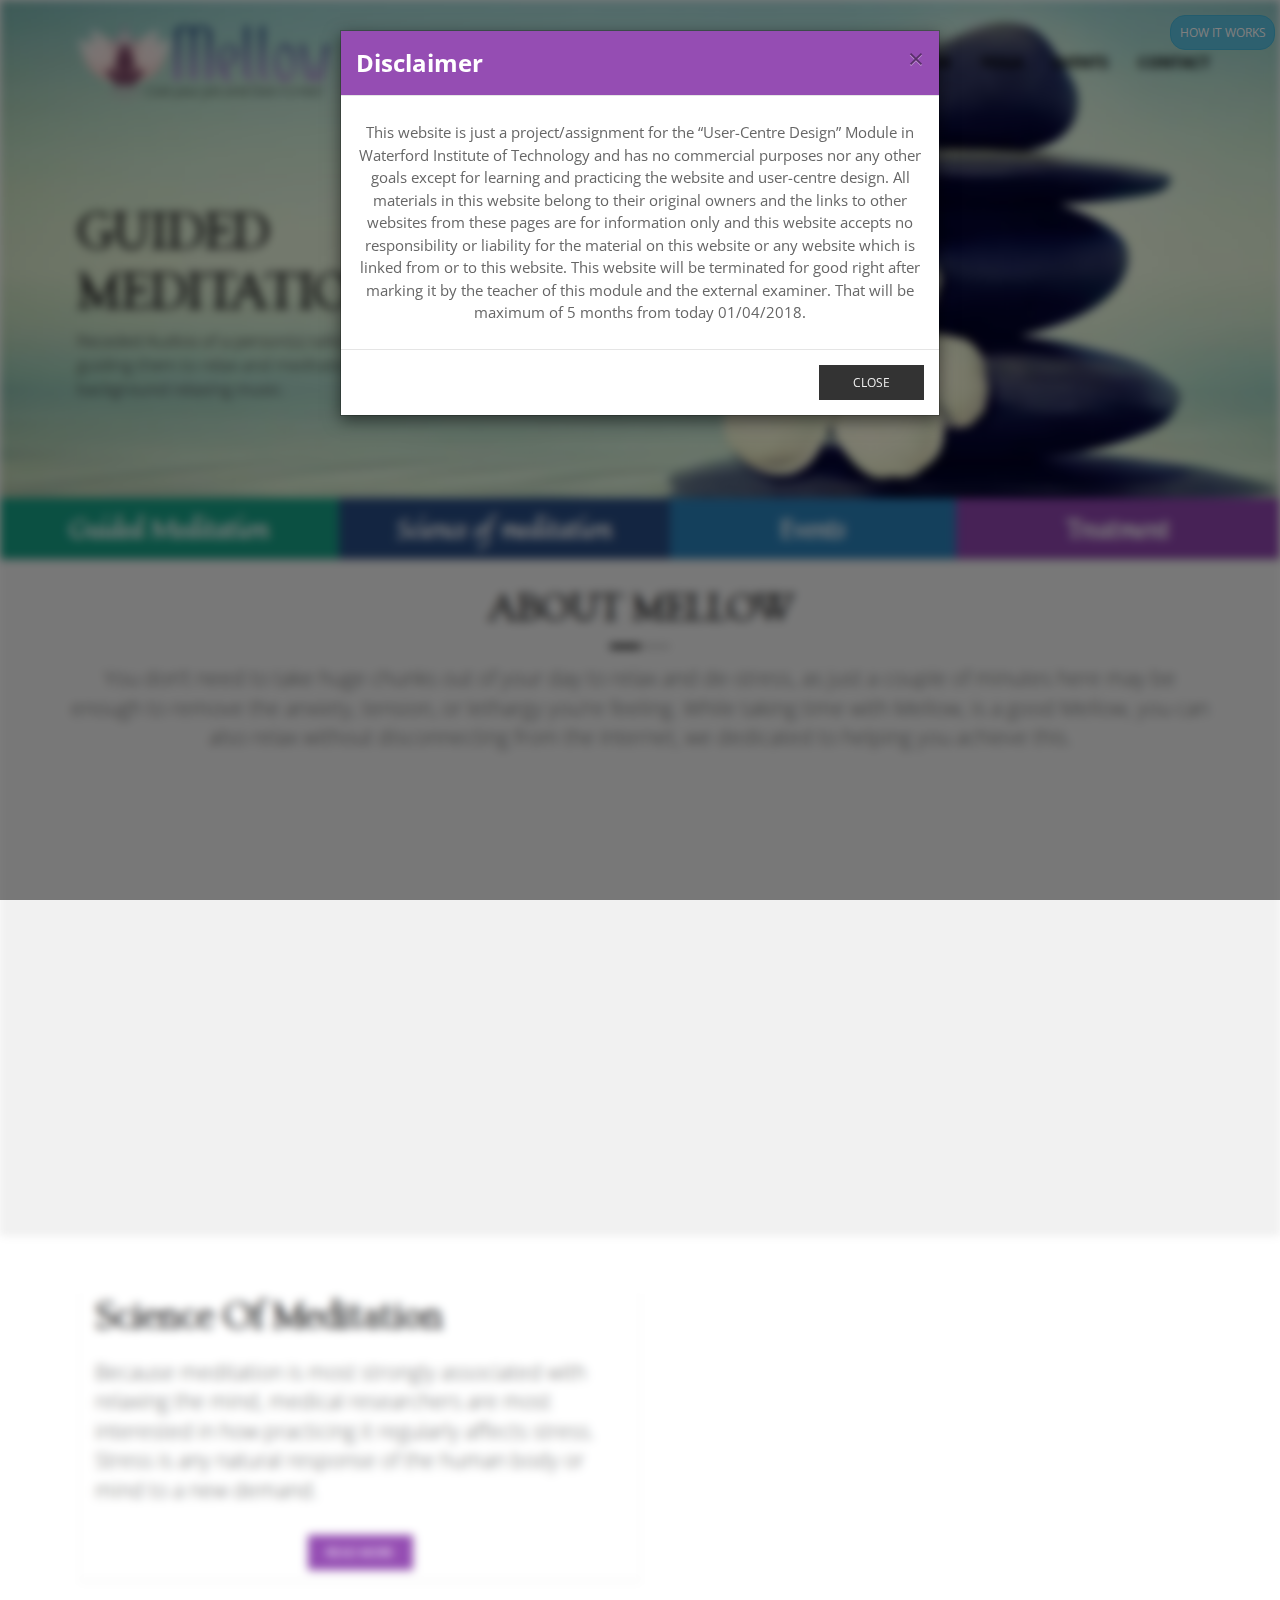
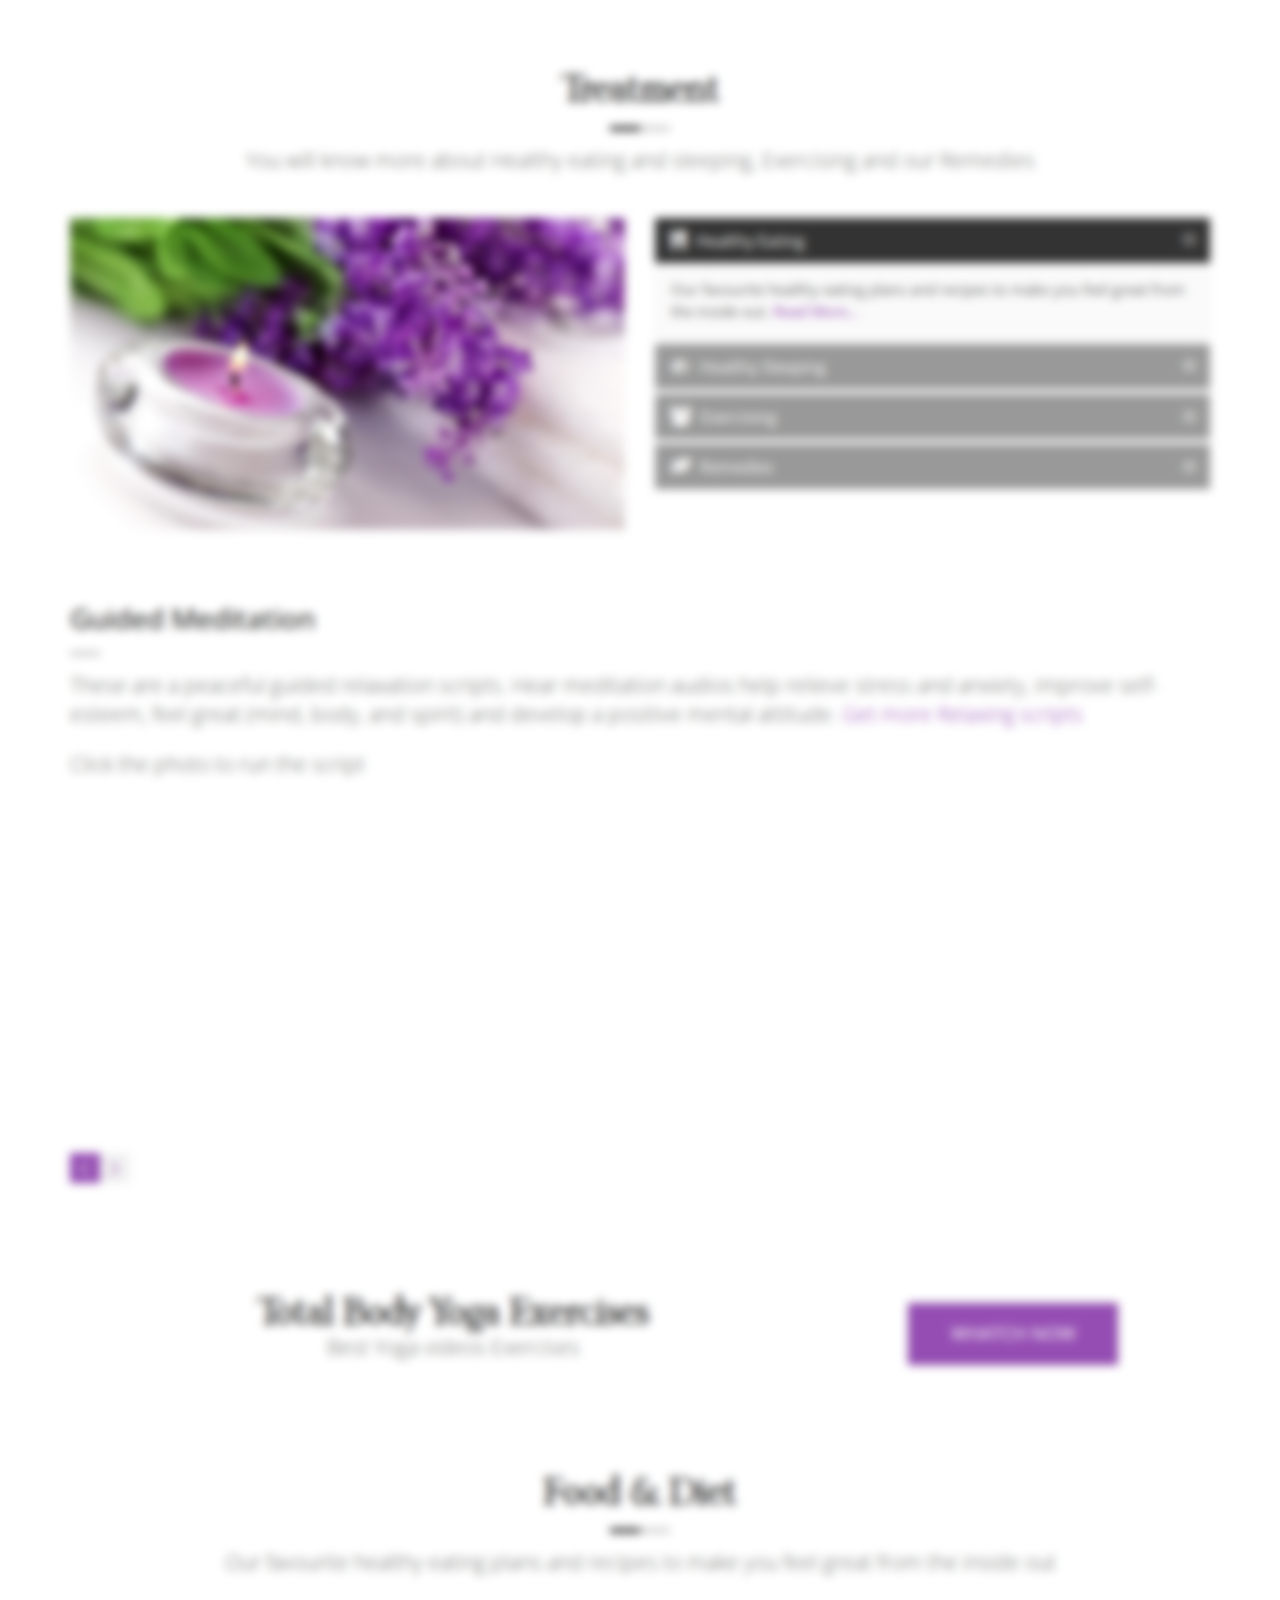
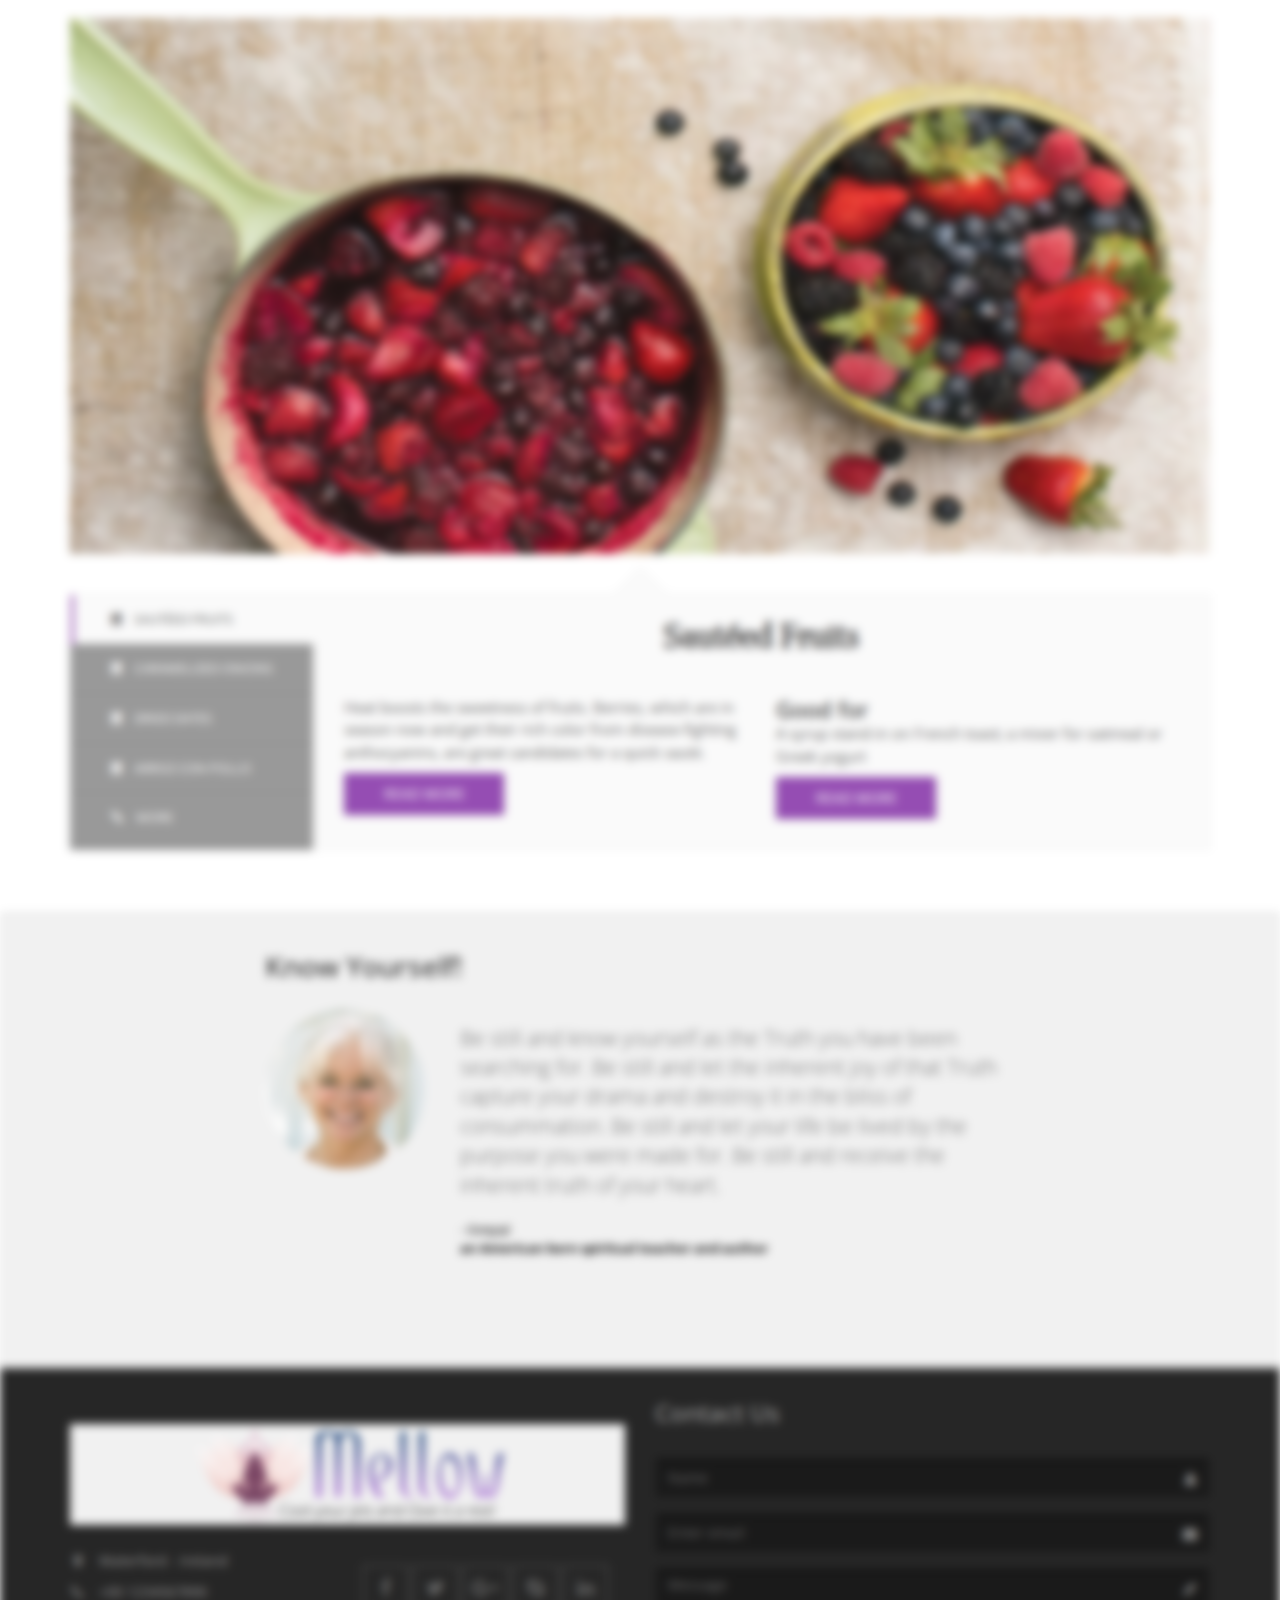
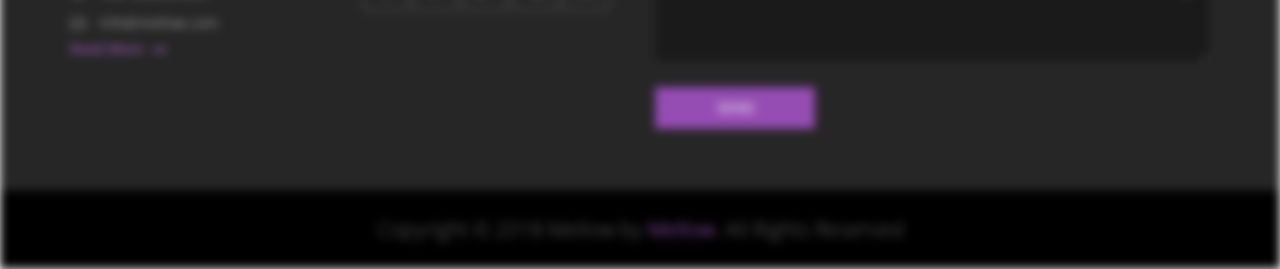
==== index.html @ e931f5f9 "uploading project for first time" ====
﻿<!DOCTYPE html>
<!--[if IE 9]> <html lang="en" class="ie9"> <![endif]-->
<!--[if !IE]><!-->
<html lang="en">
<!--<![endif]-->
<head>
    <meta charset="utf-8">
    <title>Mellow</title>
    <meta name="description" content="Mellow Meditation">


    <!-- Mobile Meta -->
    <meta name="viewport" content="width=device-width, initial-scale=1.0">

    <!-- Favicon -->
    <link rel="icon" type="image/png" sizes="56x56" href="images/fav-icon/icon.png">

    <!-- Web Fonts -->
    <link href='http://fonts.googleapis.com/css?family=Open+Sans:400italic,700italic,400,700,300&amp;subset=latin,latin-ext' rel='stylesheet' type='text/css'>
    <link href='http://fonts.googleapis.com/css?family=PT+Serif' rel='stylesheet' type='text/css'>

    <!-- Bootstrap core CSS -->
    <link href="bootstrap/css/bootstrap.css" rel="stylesheet">

    <!-- Font Awesome CSS -->
    <link href="fonts/font-awesome/css/font-awesome.css" rel="stylesheet">

    <!-- Fontello CSS -->
    <link href="fonts/fontello/css/fontello.css" rel="stylesheet">

    <!-- Plugins -->
    <link href="plugins/rs-plugin/css/settings.css" media="screen" rel="stylesheet">
    <link href="plugins/rs-plugin/css/extralayers.css" media="screen" rel="stylesheet">
    <link href="plugins/magnific-popup/magnific-popup.css" rel="stylesheet">
    <link href="css/animations.css" rel="stylesheet">
    <link href="plugins/owl-carousel/owl.carousel.css" rel="stylesheet">

    <!-- Mellow core CSS file -->
    <link href="css/style.css" rel="stylesheet">

    <!-- Color Scheme -->
    <link href="css/skins/purple.css" rel="stylesheet">

    <!-- Custom css -->
    <link href="css/custom.css" rel="stylesheet">



</head>

	<!-- body classes: 
			"boxed": boxed layout mode e.g. <body class="boxed">
			"pattern-1 ... pattern-9": background patterns for boxed layout mode e.g. <body class="boxed pattern-1"> 
	-->
<body class="front">
    <!-- scrollToTop -->
    <!-- ================ -->
    <div class="scrollToTop"><i class="icon-up-open-big"></i></div>


    <!-- How It Works -->
    <!-- ================ -->
    <button class="howwork btn radius btn-info btn-sm" data-toggle="modal" data-target="#HowItWorks">How It Works </button>
    <!-- Modal -->

    <div class="modal fade" id="HowItWorks" tabindex="-1" role="dialog" aria-labelledby="myModalLabel" aria-hidden="true">
        <div class="modal-dialog">
            <div class="modal-content">
                <div class="modal-header">
                    <button type="button" class="close" data-dismiss="modal"><span aria-hidden="true">&times;</span><span class="sr-only">Close</span></button>
                    <h4 class="modal-title" id="myModalLabel">How It Works</h4>
                </div>
                <div class="modal-body text-center">
                    <div class="row">

                        <div class="embed-responsive embed-responsive-16by9">
                            <video class="embed-responsive-item" controls id="howworkvideo">
                                <source src="videos//Spider_Robot.mp4" type="video/mp4">
                                Your browser does not support HTML5 video.
                            </video>
                        </div>
                    </div>

                </div>
                <div class="modal-footer">
                    <button type="button" class="btn btn-sm btn-dark" data-dismiss="modal">Close</button>
                </div>
            </div>
        </div>
    </div>

    <!-- Disclaimer -->
    <!-- ================ -->
    <div class="modal fade" id="Disclaimer" tabindex="-1" role="dialog" aria-labelledby="myModalLabel" aria-hidden="true">
        <div class="modal-dialog">
            <div class="modal-content">
                <div class="modal-header">
                    <button type="button" class="close" data-dismiss="modal"><span aria-hidden="true">&times;</span><span class="sr-only">Close</span></button>
                    <h4 class="modal-title" id="myModalLabel">Disclaimer</h4>
                </div>
                <div class="modal-body text-center">
                    <div class="row">
			<div style="margin: 10px;">This website is just a project/assignment for the “User-Centre Design” Module in Waterford Institute of Technology and has no commercial purposes nor any other goals except for learning and practicing the website and user-centre design. All materials in this website belong to their original owners and the links to other websites from these pages are for information only and this website accepts no responsibility or liability for the material on this website or any website which is linked from or to this website.
This website will be terminated for good right after marking it by the teacher of this module and the external examiner. That will be maximum of 5 months from today 01/04/2018.
                    </div>
</div>

                </div>
                <div class="modal-footer">
                    <button type="button" class="btn btn-sm btn-dark" data-dismiss="modal">Close</button>
                </div>
            </div>
        </div>
    </div>
    <!-- page wrapper start -->
    <!-- ================ -->
    <div class="page-wrapper">

        <!-- header-top start -->
        <!-- ================ -->
        <div class="wrapper">
            <div id="myCarousel" class="carousel slide" data-ride="carousel">
                <!-- Wrapper for slides -->
                <div class="carousel-inner">
                    <div class="item active">
                        <img src="images/slide1.jpg">
                        <div class="carousel-caption">
                            <h3 class="mellowTitle">
                                Guided Meditation
                            </h3>
                            <p class="lead">Receded Audios of a person(s) talking to the user guiding them to relax and meditate with simple background relaxing music.  </p>
                        </div>
                    </div>
                    <!-- End Item -->
                    <div class="item">
                        <img src="images/slide2.jpg">
                        <div class="carousel-caption">
                            <h3 class="mellowTitle">
                                Relaxing Sounds
                            </h3>
                            <p class="lead">Let yourself be guided on a peaceful walk through a beautiful sounds.....  </p>
                        </div>
                    </div>
                    <!-- End Item -->
                    <div class="item">
                        <img src="images/slide3.jpg">
                        <div class="carousel-caption">
                            <h3 class="mellowTitle">
                                Treatment
                            </h3>
                            <p class="lead">
                                This meditation by Jamie Zimmerman, M.D., will help you learn to handle food cravings with awareness and intention.
                                You’ll use the acronym STOP to help you through moments of fear and weakness.
                            </p>
                        </div>
                    </div>
                    <!-- End Item -->
                    <div class="item">
                        <img src="images/slide4.jpg">
                        <div class="carousel-caption">
                            <h3 class="mellowTitle">
                                Stories
                            </h3>
                            <p class="lead">
                                It’s a natural sleep aid, in the form of bedtime stories for grown-ups called Sleep Stories.
                                These sleep-inducing tales mix soothing words, music, and sound-effects to help you wind down and drift off to dreamland.
                            </p>
                        </div>
                    </div>
                    <!-- End Item -->
                    <div class="item">
                        <img src="images/slide5.jpg">
                        <div class="carousel-caption">
                            <h3 class="mellowTitle">
                                Science of meditation
                            </h3>
                            <p class="lead">
                                Meditation is hard to define in terms of modern-day medicine because of its many different spiritual,
                                social, and cultural contexts. Its roots also go far back:
                                historical documents trace meditation to Hindu traditions in India as early as 1500 BCE
                            </p>
                        </div>
                    </div>
                    <!-- End Item -->
                    <div class="item">
                        <img src="images/slide6.jpg">
                        <div class="carousel-caption">
                            <h3 class="mellowTitle">
                                What Is Yoga?
                            </h3>
                            <p class="lead">
                                The word yoga, from the Sanskrit word yuj means to yoke or bind and is often interpreted as "union" or a method of discipline.
                                A male who practices yoga is called a yogi, a female practitioner, a yogini.
                            </p>
                        </div>
                    </div>
                    <!-- End Item -->
                    <div class="item">
                        <img src="images/slide7.jpg">
                        <div class="carousel-caption">
                            <h3 class="mellowTitle">
                                Events
                            </h3>
                            <p class="lead">
                                Click here to know more about our Events Timeline.
                            </p>
                        </div>
                    </div>
                    <!-- End Item -->
                    <div class="item">
                        <img src="images/slide8.jpg">
                        <div class="carousel-caption">
                            <h3 class="mellowTitle">
                                Contact US
                            </h3>
                            <p class="lead">
                                Click here to know more about our Contacts details.
                            </p>
                        </div>
                    </div>
                    <!-- End Item -->

                </div>
                <!-- End Carousel Inner -->
                <ul id="mellowsubnav" class="nav nav-pills nav-justified">
                    <li class="one "><a href="guided_meditation.html">Guided Meditation</a></li>
                    <li class="two"><a href="science_of_meditation.html">Science of meditation</a></li>
                    <li class="three"><a href="events.html">Events</a></li>
                    <li class="four"><a href="healthy_eating.html">Treatment</a></li>
                </ul>
            </div>
            <!-- End Carousel -->
        </div>


        <!--
        =============================================
            mellow Header
        ==============================================
        -->
        <header class="meditation-header ">
            <div class="container">
                <div class="row">
                    <div class="col-lg-3 col-md-3 col-sm-3">
                        <a href="index.html" class="logo float-left tran4s"><img src="images/logo.png" alt="Logo"></a>
                    </div>
                    <div class="col-lg-9 col-md-9 col-sm-9">
                        <nav class="navbar float-right meditation-menu one-page-menu">
                            <div class="navbar-header">
                                <button type="button" class="navbar-toggle collapsed" data-toggle="collapse" data-target="#navbar-collapse-1" aria-expanded="false">
                                    <span class="sr-only">Toggle navigation</span>
                                    Menu
                                    <i class="fa fa-bars" aria-hidden="true"></i>
                                </button>
                            </div>

                            <div class="collapse navbar-collapse" id="navbar-collapse-1">
                                <ul id="mellonavbar" class="nav navbar-nav">
                                    <li class="active"><a href="index.html">HOME</a></li>
                                    <li><a href="relaxing_sounds.html">Relaxing Sounds</a></li>
                                    <li>
                                        <a href="javascript:void(0);">Treatment </a>

                                        <ul class="sub-menu">
                                            <li><a href="healthy_eating.html" class="tran3s">Healthy eating</a></li>
                                            <li><a href="healthy_sleeping.html" class="tran3s">Healthy sleeping</a></li>
                                            <li><a href="exercising.html" class="tran3s">Exercising</a></li>
                                            <li><a href="remedies.html" class="tran3s"> Remedies</a></li>
                                        </ul>
                                    </li>
                                    <li><a href="stories.html">Stories</a></li>
                                    <li>
                                        <a href="javascript:void(0);">Meditation</a>
                                        <ul class="sub-menu">
                                            <li><a href="guided_meditation.html" class="tran3s">Guided Meditation </a></li>
                                            <li><a href="science_of_meditation.html" class="tran3s">Science of meditation</a></li>
                                        </ul>
                                    </li>
                                    <li><a href="yoga.html">Yoga</a></li>
                                    <li><a href="events.html">Events</a></li>
                                    <li><a href="contact_us.html">CONTACT</a></li>
                                </ul>
                            </div>
                        </nav>
                    </div>
                </div>
            </div>
        </header>
        <!-- /.Meditation-header -->
        <!-- header-top end -->
        <!-- header start (remove fixed class from header in order to disable fixed navigation mode) -->
        <!-- ================ -->
        <!-- page-top start-->
        <!-- ================ -->
        <!-- main-container start -->
        <!-- ================ -->
        <!-- main start -->
        <!-- ================ -->

        <div class="gray-bg section">
            <div class="container">
                <div class="row">
                    <div class="col-md-12">
                        <h1 class="text-center title">ABOUT MELLOW</h1>
                        <div class="separator"></div>
                        <p class="text-center lead">You don’t need to take huge chunks out of your day to relax and de-stress, as just a couple of minutes here may be enough to remove the anxiety, tension, or lethargy you’re feeling. While taking time with Mellow, is a good Mellow, you can also relax without disconnecting from the Internet, we dedicated to helping you achieve this.</p>

                    </div>
                </div>
                <div class="row grid-space-20">
                    <div class="col-md-3">
                        <div class="box-style-1 white-bg object-non-visible" data-animation-effect="fadeInLeft" data-effect-delay="300">
                            <div class="overlay-container">
                                <img src="images/med.png" class="img-responsive center-block" alt="">
                            </div>
                            <h3><a href="guided_meditation.html">Meditation</a></h3>
                            <p>Receded Audios of a person(s) talking to the user guiding them to relax and meditate with simple background relaxing music.</p>
                            <a href="guided_meditation.html" class="btn btn-default">Read More</a>
                        </div>
                    </div>
                    <div class="col-md-3">
                        <div class="box-style-1 white-bg object-non-visible" data-animation-effect="fadeInLeft" data-effect-delay="200">
                            <div class="overlay-container">
                                <img src="images/yoga.png" class="img-responsive center-block" alt="">
                            </div>
                            <h3><a href="yoga.html">Yoga</a></h3>
                            <p>The word yoga, from the Sanskrit word yuj means to yoke or bind and is often interpreted as "union" or a method of discipline.</p>
                            <a href="yoga.html" class="btn btn-default">Read More</a>
                        </div>
                    </div>
                    <div class="col-md-3">
                        <div class="box-style-1 white-bg object-non-visible" data-animation-effect="fadeInLeft" data-effect-delay="100">
                            <div class="overlay-container">
                                <img src="images/treat.png" class="img-responsive center-block" alt="">
                            </div>
                            <h3><a href="healthy_eating.html">Treatment</a></h3>
                            <p>This meditation by Jamie Zimmerman, M.D., will help you learn to handle food cravings with awareness and intention. You’ll use .....</p>
                            <a href="healthy_eating.html" class="btn btn-default">Read More</a>
                        </div>
                    </div>
                    <div class="col-md-3">
                        <div class="box-style-1 white-bg object-non-visible" data-animation-effect="fadeInLeft" data-effect-delay="100">
                            <div class="overlay-container">
                                <img src="images/hiw.png" class="img-responsive center-block" alt="">
                            </div>
                            <h3><a href="stories.html">Stories</a></h3>
                            <p>It’s a natural sleep aid.These sleep-inducing tales mix soothing words, music, and sound-effects to help you wind down and drift off to dreamland.</p>
                            <a href="stories.html" class="btn btn-default">Read More</a>
                        </div>
                    </div>
                </div>
            </div>
        </div>
        <!-- main end -->
        <!-- main-container end -->
        <!-- section start -->
        <!-- ================ -->
        <div class="section parallax  parallax-bg-3">
            <div class="container">
                <div class="call-to-action">

                    <div class="row">

                        <div class="col-md-6 white-bg">
                            <h1 class="page-title text-left">Science Of Meditation</h1>
                            <p class="space-top text-left lead">Because meditation is most strongly associated with relaxing the mind, medical researchers are most interested in how practicing it regularly affects stress. Stress is any natural response of the human body or mind to a new demand.</p>
                            <a href="science_of_meditation.html" class="btn btn-default btn-sm">Read More</a>
                        </div>
                        <div class="col-md-6 text-left">

                        </div>
                    </div>

                </div>
            </div>
        </div>
        <!-- section end -->
        <!-- section start -->
        <!-- ================ -->
        <div class="section clearfix">
            <div class="container">
                <div class="row">
                    <div class="col-md-12">
                        <h1 class="text-center">Treatment</h1>
                        <div class="separator"></div>
                        <p class="lead text-center">You will know more about Healthy eating and sleeping, Exercising and our Remedies</p>
                        <br>
                        <div class="row">
                            <div class="col-md-6">
                                <img src="images/candle2.jpg" alt="" class="img-responsive center-block">
                            </div>
                            <div class="col-md-6">
                                <div class="panel-group panel-dark" id="accordion">
                                    <div class="panel panel-default">
                                        <div class="panel-heading">
                                            <h4 class="panel-title">
                                                <a data-toggle="collapse" data-parent="#accordion" href="#collapseOne">
                                                    <i class="fa fa-cutlery"></i>Healthy Eating
                                                </a>
                                            </h4>
                                        </div>
                                        <div id="collapseOne" class="panel-collapse collapse in">
                                            <div class="panel-body">
                                                Our favourite healthy eating plans and recipes to make you feel great from the inside out.
                                                <a href="healthy_eating.html">Read More...</a>
                                            </div>
                                        </div>
                                    </div>
                                    <div class="panel panel-default">
                                        <div class="panel-heading">
                                            <h4 class="panel-title">
                                                <a data-toggle="collapse" data-parent="#accordion" href="#collapseTwo" class="collapsed">
                                                    <i class="fa fa-eye-slash"></i>Healthy Sleeping
                                                </a>
                                            </h4>
                                        </div>
                                        <div id="collapseTwo" class="panel-collapse collapse">
                                            <div class="panel-body">
                                                The Benefits of Meditation for Sleep – How To Get Your Best Zzz’s. <a href="healthy_sleeping.html">Read More...</a>
                                            </div>
                                        </div>
                                    </div>
                                    <div class="panel panel-default">
                                        <div class="panel-heading">
                                            <h4 class="panel-title">
                                                <a data-toggle="collapse" data-parent="#accordion" href="#collapseThree" class="collapsed">
                                                    <i class="fa fa-group"></i>Exercising
                                                </a>
                                            </h4>
                                        </div>
                                        <div id="collapseThree" class="panel-collapse collapse">
                                            <div class="panel-body">
                                                Exercises with easy steps you really need.<a href="exercising.html">Read More...</a>
                                            </div>
                                        </div>
                                    </div>
                                    <div class="panel panel-default">
                                        <div class="panel-heading">
                                            <h4 class="panel-title">
                                                <a data-toggle="collapse" data-parent="#accordion" href="#collapseFour" class="collapsed">
                                                    <i class="fa fa-leaf"></i>Remedies
                                                </a>
                                            </h4>
                                        </div>
                                        <div id="collapseFour" class="panel-collapse collapse">
                                            <div class="panel-body">
                                                Best ways to get treat like Yoga and simple Exercises<a href="remedies.html"> Read More...</a>
                                            </div>
                                        </div>
                                    </div>
                                </div>
                            </div>
                        </div>
                        <br>
                    </div>
                </div>
            </div>
        </div>
        <!-- section end -->
        <!-- section start -->
        <!-- ================ -->
        <div class="section clearfix">

            <div class="container">
                <div class="row">
                    <div class="col-md-12">


                        <h2>Guided Meditation</h2>
                        <div class="separator-2"></div>

                        <p class="lead">These are a peaceful guided relaxation scripts. Hear meditation audios help relieve stress and anxiety, improve self-esteem, feel great (mind, body, and spirit) and develop a positive mental attitude. <a href="guided_meditation.html">Get more Relaxing scripts</a></p>
                        <p class="lead">Click the photo to run the script</p>
                        <div class="owl-carousel carousel">
                            <div class="image-box object-non-visible" data-animation-effect="fadeInLeft" data-effect-delay="300">
                                <div class="overlay-container">
                                    <img src="images/flower6.jpg" alt="">
                                    <div class="overlay">
                                        <div class="overlay-links">
                                            <a href="guided_meditation.html"><i class="fa fa-link"></i></a>
                                            <a href="images/flower6.jpg" class="popup-img-main" song="anchoring.mp3"><i class="fa fa-play-circle-o"></i></a>
                                        </div>
                                    </div>
                                </div>
                                <div class="image-box-body">
                                    <h3 class="title"><a href="guided_meditation.html">Anchoring</a></h3>
                                    <p>Anchoring is a hypnotic technique that helps you connect to times in your past when you felt truly calm and confident.</p>
                                    <a href="guided_meditation.html" class="link"><span>Read More</span></a>
                                </div>
                            </div>
                            <div class="image-box object-non-visible" data-animation-effect="fadeInLeft" data-effect-delay="200">
                                <div class="overlay-container">
                                    <img src="images/flower2.jpg" alt="">
                                    <div class="overlay">
                                        <div class="overlay-links">
                                            <a href="guided_meditation.html"><i class="fa fa-link"></i></a>
                                            <a href="images/flower2.jpg" class="popup-img-main" song="the_forest.mp3"><i class="fa fa-play-circle-o"></i></a>
                                        </div>
                                    </div>
                                </div>
                                <div class="image-box-body">
                                    <h3 class="title"><a href="guided_meditation.html">The Forest</a></h3>
                                    <p>This Five-Finger exercise was developed by Dr. David Cheek as a way to achieve deep relaxation and peace</p>
                                    <a href="guided_meditation.html" class="link"><span>Read More</span></a>
                                </div>
                            </div>
                            <div class="image-box object-non-visible" data-animation-effect="fadeInLeft" data-effect-delay="100">
                                <div class="overlay-container">
                                    <img src="images/candle4.jpg" alt="">
                                    <div class="overlay">
                                        <div class="overlay-links">
                                            <a href="guided_meditation.html"><i class="fa fa-link"></i></a>
                                            <a href="images/candle4.jpg" class="popup-img-main" song="nourish_from_past.mp3"><i class="fa fa-play-circle-o"></i></a>
                                        </div>
                                    </div>
                                </div>
                                <div class="image-box-body">
                                    <h3 class="title"><a href="guided_meditation.html">Nourishment from the Past</a></h3>
                                    <p>This Five-Finger exercise was developed by Dr. David Cheek</p>
                                    <a href="guided_meditation.html" class="link"><span>Read More</span></a>
                                </div>
                            </div>
                            <div class="image-box object-non-visible" data-animation-effect="fadeInLeft" data-effect-delay="0">
                                <div class="overlay-container">
                                    <img src="images/star3.jpg" alt="">
                                    <div class="overlay">
                                        <div class="overlay-links">
                                            <a href="guided_meditation.html"><i class="fa fa-link"></i></a>
                                            <a href="images/star3.jpg" class="popup-img-main" song="special_place.mp3"><i class="fa fa-play-circle-o"></i></a>
                                        </div>
                                    </div>
                                </div>
                                <div class="image-box-body">
                                    <h3 class="title"><a href="guided_meditation.html">Special Place</a></h3>
                                    <p>This exercise guides you to create a safe and peaceful place in your imagination, </p>
                                    <a href="guided_meditation.html" class="link"><span>Read More</span></a>
                                </div>
                            </div>
                            <div class="image-box">
                                <div class="overlay-container">
                                    <img src="images/animals6.jpg" alt="">
                                    <div class="overlay">
                                        <div class="overlay-links">
                                            <a href="guided_meditation.html"><i class="fa fa-link"></i></a>
                                            <a href="images/animals6.jpg" class="popup-img-main" song="grounding.mp3"><i class="fa fa-play-circle-o"></i></a>
                                        </div>
                                    </div>
                                </div>
                                <div class="image-box-body">
                                    <h3 class="title"><a href="guided_meditation.html">Grounding</a></h3>
                                    <p>This exercise guides you to create your personal shield, a shied that protects, nurtures and calms you</p>
                                    <a href="guided_meditation.html" class="link"><span>Read More</span></a>
                                </div>
                            </div>
                        </div>
                    </div>
                </div>
            </div>

        </div>
        <!-- section end -->
        <!-- section start -->
        <!-- ================ -->
        <div class="section parallax  parallax-bg-4">
            <div class="container">
                <div class="call-to-action">
                    <div class="row">
                        <div class="col-md-8">
                            <h1 class="title text-center">Total Body Yoga Exercises </h1>
                            <p class="text-center lead">Best Yoga videos Exercises </p>
                        </div>
                        <div class="col-md-4">
                            <div class="text-center">
                                <a href="yoga.html" class="btn btn-default btn-lg">Whatch now</a>
                            </div>
                        </div>
                    </div>
                </div>
            </div>
        </div>
        <!-- section end -->
        <!-- section start -->
        <!-- ================ -->
        <div class="section clearfix">
            <div class="container">
                <div class="row">
                    <div class="col-md-12">

                        <h1 class="text-center">Food & Diet</h1>
                        <div class="separator"></div>
                        <p class="lead text-center">Our favourite healthy eating plans and recipes to make you feel great from the inside out</p>

                        <!-- Tabs start -->
                        <!-- ================ -->
                        <div class="vertical vertical-images hc-tabs">

                            <!-- Tabs Top -->
                            <div class="hc-tabs-top">
                                <img data-tab="#tab1" src="images/Sauteed_Fruits.jpg" alt="Mellow" data-tab-animation-effect="fadeInRightSmall">
                                <img data-tab="#tab2" src="images/Caramelized_Onions.jpg" alt="Mellow" data-tab-animation-effect="fadeInRightSmall">
                                <img data-tab="#tab3" src="images/Dried_Dates.jpg" alt="Mellow" data-tab-animation-effect="fadeInRightSmall">
                                <img data-tab="#tab4" src="images/Arroz_Con_Pollo.jpg" alt="Mellow" data-tab-animation-effect="fadeInRightSmall">
                                <div class="space"></div>
                            </div>

                            <!-- Tabs Arrow -->
                            <div class="arrow hidden-sm hidden-xs"><i class="fa fa-caret-up"></i></div>

                            <!-- Nav tabs -->
                            <ul class="nav nav-tabs" role="tablist">
                                <li class="active"><a href="#tab1" role="tab" data-toggle="tab"><i class="fa fa-cutlery pr-10"></i> Sautéed Fruits</a></li>
                                <li><a href="#tab2" role="tab" data-toggle="tab"><i class="fa fa-cutlery pr-10"></i> Caramelized Onions</a></li>
                                <li><a href="#tab3" role="tab" data-toggle="tab"><i class="fa fa-cutlery pr-10"></i> Dried Dates</a></li>
                                <li><a href="#tab4" role="tab" data-toggle="tab"><i class="fa fa-cutlery pr-10"></i> Arroz Con Pollo</a></li>
                                <li><a href="healthy_eating.html"><i class="fa fa-link pr-10"></i> More</a></li>
                            </ul>

                            <!-- Tab panes -->
                            <div class="tab-content">
                                <div class="tab-pane fade in active" id="tab1">
                                    <h1 class="text-center title">Sautéed Fruits</h1>
                                    <div class="space"></div>
                                    <div class="row">
                                        <div class="col-md-6">
                                            <p>Heat boosts the sweetness of fruits. Berries, which are in season now and get their rich color from disease-fighting anthocyanins, are great candidates for a quick sauté.</p>

                                            <a href="healthy_eating.html" class="btn btn-default">Read more</a>
                                        </div>
                                        <div class="col-md-6">
                                            <h3 class=" title">Good for</h3>
                                            <p>A syrup stand-in on French toast; a mixer for oatmeal or Greek yogurt</p>
                                            <a href="healthy_eating.html" class="btn btn-default">Read more</a>
                                        </div>
                                    </div>
                                </div>
                                <div class="tab-pane fade " id="tab2">
                                    <h1 class="text-center title">Caramelized Onions</h1>
                                    <div class="space"></div>
                                    <div class="row">
                                        <div class="col-md-6">
                                            <p>Veggies have natural sugars, too. When onions are cooked over low, slow heat, their complex sugars break down into simpler ones, yielding a slightly sweet flavor. Onions also contain the antioxidant quercetin, which may help lower your risk for certain cancers.</p>

                                            <a href="healthy_eating.html" class="btn btn-default">Read more</a>
                                        </div>
                                        <div class="col-md-6">
                                            <h3 class=" title">Good for</h3>
                                            <p>Topping for a sandwich, baked potato, or pizza; an omelet filling</p>
                                            <a href="healthy_eating.html" class="btn btn-default">Read more</a>
                                        </div>
                                    </div>
                                </div>
                                <div class="tab-pane fade" id="tab3">
                                    <h1 class="text-center title">Dried Dates</h1>
                                    <div class="space"></div>
                                    <div class="row">
                                        <div class="col-md-6">
                                            <p>Because fruit is comprised largely of water and sugar, drying concentrates its sugar content, amping up sweetness. Dried dates in particular add a high sweet factor, plus nutrition in the form of fiber—just one Medjool date delivers up to 6 percent of your recommended daily fiber intake.</p>

                                            <a href="healthy_eating.html" class="btn btn-default">Read more</a>
                                        </div>
                                        <div class="col-md-6">
                                            <h3 class=" title">Good for</h3>
                                            <p>A honey substitute in smoothies; blended with almond milk and ice for a healthy shake; a binder in fruit-and-nut bar recipes</p>
                                            <a href="healthy_eating.html" class="btn btn-default">Read more</a>
                                        </div>
                                    </div>
                                </div>
                                <div class="tab-pane fade" id="tab4">
                                    <h1 class="text-center title">Arroz Con Pollo</h1>
                                    <div class="space"></div>
                                    <div class="row">
                                        <div class="col-md-6">
                                            <p>Arroz con pollo (rice with chicken) is a staple dish in every Latin-American household. Unfortunately, it’s now commonly made with spice packets filled with MSG. Instead, Ramirez opts for fresh oregano, turmeric, and saffron to achieve the same authentic flavor. Research suggests that oregano and turmeric have powerful anti-inflammatory and anti-cancer properties, while saffron may help prevent post-exercise muscle pain or weakness.</p>
                                            <h3 class=" title">Ingredients</h3>
                                            <ul class="list-icons">
                                                <li><i class="icon-check pr-10"></i> 2 lbs organic boneless, skinless chicken breasts, cut into bite-sized pieces</li>
                                                <li><i class="icon-check pr-10"></i> 3 tbsp olive oil</li>
                                                <li><i class="icon-check pr-10"></i> 1 medium onion</li>
                                                <li><i class="icon-check pr-10"></i> 3/4 red bell pepper</li>
                                                <li><i class="icon-check pr-10"></i> 1/4 bunch cilantro, plus extra for garnish</li>
                                                <li><i class="icon-check pr-10"></i> 1 1/2 cloves garlic</li>
                                                <li><i class="icon-check pr-10"></i> <a href="healthy_eating.html">Read more</a></li>
                                            </ul>
                                        </div>
                                        <div class="col-md-6">
                                            <h3 class=" title">Preparation</h3>
                                            <p>Unwrap chicken breasts, pat dry with paper towel, and season with salt and black pepper. In a large pot over medium heat, heat oil; cook chicken in batches, flipping once, until browned and almost cooked through, 5–10 minutes. Remove chicken from pot.</p>
                                            <p>In food processor, pulse onion, bell pepper, cilantro, and garlic until finely chopped and evenly combined. Add mixture to pot you used for chicken and cook over medium heat until onions are fragrant and translucent, 10 minutes.</p>
                                            <p>Add broth, rice, lime juice, bay leaf, oregano, garlic powder, turmeric, cumin, cayenne, and saffron to pot; bring mixture to a boil. Add chicken; cover and reduce heat to medium-low. Simmer until liquid is absorbed and rice is tender, about 1 hour.</p>
                                            <a href="healthy_eating.html" class="btn btn-default">Read more</a>
                                        </div>
                                    </div>
                                </div>
                            </div>
                        </div>
                        <!-- tabs end -->

                    </div>
                </div>
            </div>
        </div>
        <!-- section end -->
        <!-- section start -->
        <!-- ================ -->
        <div class="section gray-bg clearfix">
            <div class="owl-carousel content-slider">
                <div class="testimonial">
                    <div class="container">
                        <div class="row">
                            <div class="col-md-8 col-md-offset-2">
                                <h2 class="title">Know Yourself!</h2>
                                <div class="testimonial-image">
                                    <img src="images/Gangaji.jpg" alt="Jane Doe" title="Jane Doe" class="img-circle">
                                </div>
                                <div class="testimonial-body">
                                    <p class="lead">Be still and know yourself as the Truth you have been searching for. Be still and let the inherent joy of that Truth capture your drama and destroy it in the bliss of consummation. Be still and let your life be lived by the purpose you were made for. Be still and receive the inherent truth of your heart.</p>
                                    <div class="testimonial-info-1">- Gangaji </div>
                                    <div class="testimonial-info-2">an American born spiritual teacher and author</div>
                                </div>
                            </div>
                        </div>
                    </div>
                </div>
                <div class="testimonial">
                    <div class="container">
                        <div class="row">
                            <div class="col-md-8 col-md-offset-2">
                                <h2 class="title">Don't hate the arising of thoughts!</h2>
                                <div class="testimonial-image">
                                    <img src="images/Zen_Master.jpg" alt="Jane Doe" title="Jane Doe" class="img-circle">
                                </div>
                                <div class="testimonial-body">
                                    <p class="lead">Don't hate the arising of thoughts or stop the thoughts that do arise. Simply realize that our original mind, right from the start, is beyond thought, so that no matter what, you never get involved with thoughts. Illuminate original mind, and no other understanding is necessary.</p>
                                    <div class="testimonial-info-1">- Zen Master Bankei Yotaku</div>
                                    <div class="testimonial-info-2">a Japanese Rinzai Zen master, and the abbot of the Ryōmon-ji and Nyohō-ji</div>
                                </div>
                            </div>
                        </div>
                    </div>
                </div>
                <div class="testimonial">
                    <div class="container">
                        <div class="row">
                            <div class="col-md-8 col-md-offset-2">
                                <h2 class="title">Touch your inner space!</h2>
                                <div class="testimonial-image">
                                    <img src="images/Osho.jpg" alt="Jane Doe" title="Jane Doe" class="img-circle">
                                </div>
                                <div class="testimonial-body">
                                    <p class="lead">Touch your inner space, which is nothingness, as silent and empty as the sky; it is your inner sky. Once you settle down in your inner sky, you have come home, and a great maturity arises in your actions, in your behavior. Then whatever you do has grace in it. Then whatever you do is a poetry in itself. You live poetry; your walking becomes dancing, your silence becomes music.</p>
                                    <div class="testimonial-info-1">- Osho</div>
                                    <div class="testimonial-info-2">an Indian spiritual guru, considered as a Godman and leader of the Rajneesh movement</div>
                                </div>
                            </div>
                        </div>
                    </div>
                </div>
            </div>
        </div>
        <!-- section end -->
        <!-- footer start (Add "light" class to #footer in order to enable light footer) -->
        <!-- ================ -->
        <footer id="footer">

            <!-- .footer start -->
            <!-- ================ -->
            <div class="footer">
                <div class="container">
                    <div class="row">
                        <div class="col-sm-6">
                            <div class="footer-content">
                                <div class="logo-footer gray-bg text-center"><img id="logo-footer" src="images/logo.png" alt="" class="img-responsive " style="margin: auto"></div>

                                <div class="row">
                                    <div class="col-md-6">
                                        <ul class="list-icons">
                                            <li><i class="fa fa-map-marker pr-10"></i> Waterford - Ireland</li>
                                            <li><i class="fa fa-phone pr-10"></i> +00 1234567890</li>
                                            <li><i class="fa fa-envelope-o pr-10"></i> info@mellow.com</li>
                                        </ul>
                                    </div>
                                    <div class="col-md-6">
                                        <ul class="social-links">
                                            <li class="facebook"><a target="_blank" href="http://www.facebook.com"><i class="fa fa-facebook"></i></a></li>
                                            <li class="twitter"><a target="_blank" href="http://www.twitter.com"><i class="fa fa-twitter"></i></a></li>
                                            <li class="googleplus"><a target="_blank" href="http://plus.google.com"><i class="fa fa-google-plus"></i></a></li>
                                            <li class="skype"><a target="_blank" href="http://www.skype.com"><i class="fa fa-skype"></i></a></li>
                                            <li class="linkedin"><a target="_blank" href="http://www.linkedin.com"><i class="fa fa-linkedin"></i></a></li>
                                        </ul>
                                    </div>
                                </div>
                                <a href="contact_us.html" class="link"><span>Read More</span></a>
                            </div>
                        </div>
                        <div class="col-sm-6">
                            <div class="footer-content">
                                <h2>Contact Us</h2>
                                <div class="alert alert-success hidden" id="contactSuccess2">
                                    <strong>Success!</strong> Your message has been sent to us.
                                </div>
                                <div class="alert alert-error hidden" id="contactError2">
                                    <strong>Error!</strong> There was an error sending your message.
                                </div>
                                <form role="form" id="footer-form">
                                    <div class="form-group has-feedback">
                                        <label class="sr-only" for="name2">Name</label>
                                        <input type="text" class="form-control" id="name2" placeholder="Name" name="name2">
                                        <i class="fa fa-user form-control-feedback"></i>
                                    </div>
                                    <div class="form-group has-feedback">
                                        <label class="sr-only" for="email2">Email address</label>
                                        <input type="email" class="form-control" id="email2" placeholder="Enter email" name="email2">
                                        <i class="fa fa-envelope form-control-feedback"></i>
                                    </div>
                                    <div class="form-group has-feedback">
                                        <label class="sr-only" for="message2">Message</label>
                                        <textarea class="form-control" rows="4" id="message2" placeholder="Message" name="message2"></textarea>
                                        <i class="fa fa-pencil form-control-feedback"></i>
                                    </div>
                                    <input type="submit" value="Send" class="btn btn-default">
                                </form>
                            </div>
                        </div>
                    </div>
                </div>
            </div>
            <!-- .footer end -->
            <!-- .subfooter start -->
            <!-- ================ -->
            <div class="subfooter">
                <div class="container">
                    <div class="row text-center">
                        <p class="lead">Copyright © 2018 Mellow by <a target="_blank" href="index.html">Mellow</a>. All Rights Reserved</p>


                    </div>
                </div>
            </div>
            <!-- .subfooter end -->

        </footer>
        <!-- footer end -->

    </div>
    <!-- page-wrapper end -->
    <!-- JavaScript files placed at the end of the document so the pages load faster
    ================================================== -->
    <!-- Jquery and Bootstap core js files -->
    <script type="text/javascript" src="plugins/jquery.min.js"></script>
    <script type="text/javascript" src="bootstrap/js/bootstrap.min.js"></script>

    <!-- Modernizr javascript -->
    <script type="text/javascript" src="plugins/modernizr.js"></script>

    <!-- jQuery REVOLUTION Slider  -->
    <script type="text/javascript" src="plugins/rs-plugin/js/jquery.themepunch.tools.min.js"></script>
    <script type="text/javascript" src="plugins/rs-plugin/js/jquery.themepunch.revolution.min.js"></script>

    <!-- Isotope javascript -->
    <script type="text/javascript" src="plugins/isotope/isotope.pkgd.min.js"></script>

    <!-- Owl carousel javascript -->
    <script type="text/javascript" src="plugins/owl-carousel/owl.carousel.js"></script>

    <!-- Magnific Popup javascript -->
    <script type="text/javascript" src="plugins/magnific-popup/jquery.magnific-popup.min.js"></script>

    <!-- Appear javascript -->
    <script type="text/javascript" src="plugins/jquery.appear.js"></script>

    <!-- Count To javascript -->
    <script type="text/javascript" src="plugins/jquery.countTo.js"></script>

    <!-- Parallax javascript -->
    <script src="plugins/jquery.parallax-1.1.3.js"></script>

    <!-- Contact form -->
    <script src="plugins/jquery.validate.js"></script>

    <!-- Initialization of Plugins -->
    <script type="text/javascript" src="js/template.js"></script>

    <!-- Custom Scripts -->
    <script type="text/javascript" src="js/custom.js"></script>
    <!-- sounds player Scripts -->
    <script type="text/javascript" src="js/wavesurfer.min.js"></script>
    <!-- animation background Scripts -->
    <script type="text/javascript" src="js/jquery-ui.min.js"></script>
    <script type="text/javascript" src="js/animated_bg.js"></script>


</body>
</html>
---- fonts/fontello/css/fontello.css ----
@font-face {
  font-family: 'fontello';
  src: url('../font/fontello.eot?705405');
  src: url('../font/fontello.eot?705405#iefix') format('embedded-opentype'),
       url('../font/fontello.woff?705405') format('woff'),
       url('../font/fontello.ttf?705405') format('truetype'),
       url('../font/fontello.svg?705405#fontello') format('svg');
  font-weight: normal;
  font-style: normal;
}
/* Chrome hack: SVG is rendered more smooth in Windozze. 100% magic, uncomment if you need it. */
/* Note, that will break hinting! In other OS-es font will be not as sharp as it could be */
/*
@media screen and (-webkit-min-device-pixel-ratio:0) {
  @font-face {
    font-family: 'fontello';
    src: url('../font/fontello.svg?705405#fontello') format('svg');
  }
}
*/
 
 [class^="icon-"]:before, [class*=" icon-"]:before {
  font-family: "fontello";
  font-style: normal;
  font-weight: normal;
  speak: none;
 
  display: inline-block;
  text-decoration: inherit;
  width: 1em;
  margin-right: .2em;
  text-align: center;
  /* opacity: .8; */
 
  /* For safety - reset parent styles, that can break glyph codes*/
  font-variant: normal;
  text-transform: none;
     
  /* fix buttons height, for twitter bootstrap */
  line-height: 1em;
 
  /* Animation center compensation - margins should be symmetric */
  /* remove if not needed */
  margin-left: .2em;
 
  /* you can be more comfortable with increased icons size */
  /* font-size: 120%; */
 
  /* Uncomment for 3D effect */
  /* text-shadow: 1px 1px 1px rgba(127, 127, 127, 0.3); */
}
 
.icon-note:before { content: '\e800'; } /* '' */
.icon-note-beamed:before { content: '\e801'; } /* '' */
.icon-music:before { content: '\e802'; } /* '' */
.icon-left-open-mini:before { content: '\e803'; } /* '' */
.icon-search:before { content: '\e804'; } /* '' */
.icon-flashlight:before { content: '\e805'; } /* '' */
.icon-mail:before { content: '\e806'; } /* '' */
.icon-heart:before { content: '\e807'; } /* '' */
.icon-heart-empty:before { content: '\e808'; } /* '' */
.icon-star:before { content: '\e809'; } /* '' */
.icon-star-empty:before { content: '\e80a'; } /* '' */
.icon-user:before { content: '\e80b'; } /* '' */
.icon-users:before { content: '\e80c'; } /* '' */
.icon-user-add:before { content: '\e80d'; } /* '' */
.icon-video:before { content: '\e80e'; } /* '' */
.icon-picture:before { content: '\e80f'; } /* '' */
.icon-camera:before { content: '\e810'; } /* '' */
.icon-layout:before { content: '\e811'; } /* '' */
.icon-menu:before { content: '\e812'; } /* '' */
.icon-check:before { content: '\e813'; } /* '' */
.icon-cancel:before { content: '\e814'; } /* '' */
.icon-cancel-circled:before { content: '\e815'; } /* '' */
.icon-cancel-squared:before { content: '\e816'; } /* '' */
.icon-plus:before { content: '\e817'; } /* '' */
.icon-plus-circled:before { content: '\e818'; } /* '' */
.icon-plus-squared:before { content: '\e819'; } /* '' */
.icon-minus:before { content: '\e81a'; } /* '' */
.icon-minus-circled:before { content: '\e81b'; } /* '' */
.icon-minus-squared:before { content: '\e81c'; } /* '' */
.icon-help:before { content: '\e81d'; } /* '' */
.icon-help-circled:before { content: '\e81e'; } /* '' */
.icon-info:before { content: '\e81f'; } /* '' */
.icon-info-circled:before { content: '\e820'; } /* '' */
.icon-back:before { content: '\e821'; } /* '' */
.icon-home:before { content: '\e822'; } /* '' */
.icon-link:before { content: '\e823'; } /* '' */
.icon-attach:before { content: '\e824'; } /* '' */
.icon-lock:before { content: '\e825'; } /* '' */
.icon-lock-open:before { content: '\e826'; } /* '' */
.icon-eye:before { content: '\e827'; } /* '' */
.icon-tag:before { content: '\e828'; } /* '' */
.icon-bookmark:before { content: '\e829'; } /* '' */
.icon-bookmarks:before { content: '\e82a'; } /* '' */
.icon-flag:before { content: '\e82b'; } /* '' */
.icon-thumbs-up:before { content: '\e82c'; } /* '' */
.icon-thumbs-down:before { content: '\e82d'; } /* '' */
.icon-download:before { content: '\e82e'; } /* '' */
.icon-upload:before { content: '\e82f'; } /* '' */
.icon-upload-cloud:before { content: '\e830'; } /* '' */
.icon-reply:before { content: '\e831'; } /* '' */
.icon-reply-all:before { content: '\e832'; } /* '' */
.icon-forward:before { content: '\e833'; } /* '' */
.icon-quote:before { content: '\e834'; } /* '' */
.icon-code:before { content: '\e835'; } /* '' */
.icon-export:before { content: '\e836'; } /* '' */
.icon-pencil:before { content: '\e837'; } /* '' */
.icon-feather:before { content: '\e838'; } /* '' */
.icon-print:before { content: '\e839'; } /* '' */
.icon-retweet:before { content: '\e83a'; } /* '' */
.icon-keyboard:before { content: '\e83b'; } /* '' */
.icon-comment:before { content: '\e83c'; } /* '' */
.icon-chat:before { content: '\e83d'; } /* '' */
.icon-bell:before { content: '\e83e'; } /* '' */
.icon-attention:before { content: '\e83f'; } /* '' */
.icon-alert:before { content: '\e840'; } /* '' */
.icon-vcard:before { content: '\e841'; } /* '' */
.icon-address:before { content: '\e842'; } /* '' */
.icon-location:before { content: '\e843'; } /* '' */
.icon-map:before { content: '\e844'; } /* '' */
.icon-direction:before { content: '\e845'; } /* '' */
.icon-compass:before { content: '\e846'; } /* '' */
.icon-cup:before { content: '\e847'; } /* '' */
.icon-trash:before { content: '\e848'; } /* '' */
.icon-doc:before { content: '\e849'; } /* '' */
.icon-docs:before { content: '\e84a'; } /* '' */
.icon-doc-landscape:before { content: '\e84b'; } /* '' */
.icon-doc-text:before { content: '\e84c'; } /* '' */
.icon-doc-text-inv:before { content: '\e84d'; } /* '' */
.icon-newspaper:before { content: '\e84e'; } /* '' */
.icon-book-open:before { content: '\e84f'; } /* '' */
.icon-book:before { content: '\e850'; } /* '' */
.icon-folder:before { content: '\e851'; } /* '' */
.icon-archive:before { content: '\e852'; } /* '' */
.icon-box:before { content: '\e853'; } /* '' */
.icon-rss:before { content: '\e854'; } /* '' */
.icon-phone:before { content: '\e855'; } /* '' */
.icon-cog:before { content: '\e856'; } /* '' */
.icon-tools:before { content: '\e857'; } /* '' */
.icon-share:before { content: '\e858'; } /* '' */
.icon-shareable:before { content: '\e859'; } /* '' */
.icon-basket:before { content: '\e85a'; } /* '' */
.icon-bag:before { content: '\e85b'; } /* '' */
.icon-calendar:before { content: '\e85c'; } /* '' */
.icon-login:before { content: '\e85d'; } /* '' */
.icon-logout:before { content: '\e85e'; } /* '' */
.icon-mic:before { content: '\e85f'; } /* '' */
.icon-mute:before { content: '\e860'; } /* '' */
.icon-sound:before { content: '\e861'; } /* '' */
.icon-volume:before { content: '\e862'; } /* '' */
.icon-clock:before { content: '\e863'; } /* '' */
.icon-hourglass:before { content: '\e864'; } /* '' */
.icon-lamp:before { content: '\e865'; } /* '' */
.icon-light-down:before { content: '\e866'; } /* '' */
.icon-light-up:before { content: '\e867'; } /* '' */
.icon-adjust:before { content: '\e868'; } /* '' */
.icon-block:before { content: '\e869'; } /* '' */
.icon-resize-full:before { content: '\e86a'; } /* '' */
.icon-resize-small:before { content: '\e86b'; } /* '' */
.icon-popup:before { content: '\e86c'; } /* '' */
.icon-publish:before { content: '\e86d'; } /* '' */
.icon-window:before { content: '\e86e'; } /* '' */
.icon-arrow-combo:before { content: '\e86f'; } /* '' */
.icon-down-circled:before { content: '\e870'; } /* '' */
.icon-left-circled:before { content: '\e871'; } /* '' */
.icon-right-circled:before { content: '\e872'; } /* '' */
.icon-up-circled:before { content: '\e873'; } /* '' */
.icon-down-open:before { content: '\e874'; } /* '' */
.icon-left-open:before { content: '\e875'; } /* '' */
.icon-right-open:before { content: '\e876'; } /* '' */
.icon-up-open:before { content: '\e877'; } /* '' */
.icon-down-open-mini:before { content: '\e878'; } /* '' */
.icon-right-open-mini:before { content: '\e879'; } /* '' */
.icon-up-open-mini:before { content: '\e87a'; } /* '' */
.icon-down-open-big:before { content: '\e87b'; } /* '' */
.icon-left-open-big:before { content: '\e87c'; } /* '' */
.icon-right-open-big:before { content: '\e87d'; } /* '' */
.icon-up-open-big:before { content: '\e87e'; } /* '' */
.icon-down:before { content: '\e87f'; } /* '' */
.icon-left:before { content: '\e880'; } /* '' */
.icon-right:before { content: '\e881'; } /* '' */
.icon-up:before { content: '\e882'; } /* '' */
.icon-down-dir:before { content: '\e883'; } /* '' */
.icon-left-dir:before { content: '\e884'; } /* '' */
.icon-right-dir:before { content: '\e885'; } /* '' */
.icon-up-dir:before { content: '\e886'; } /* '' */
.icon-down-bold:before { content: '\e887'; } /* '' */
.icon-left-bold:before { content: '\e888'; } /* '' */
.icon-right-bold:before { content: '\e889'; } /* '' */
.icon-up-bold:before { content: '\e88a'; } /* '' */
.icon-down-thin:before { content: '\e88b'; } /* '' */
.icon-left-thin:before { content: '\e88c'; } /* '' */
.icon-right-thin:before { content: '\e88d'; } /* '' */
.icon-up-thin:before { content: '\e88e'; } /* '' */
.icon-ccw:before { content: '\e88f'; } /* '' */
.icon-cw:before { content: '\e890'; } /* '' */
.icon-arrows-ccw:before { content: '\e891'; } /* '' */
.icon-level-down:before { content: '\e892'; } /* '' */
.icon-level-up:before { content: '\e893'; } /* '' */
.icon-shuffle:before { content: '\e894'; } /* '' */
.icon-loop:before { content: '\e895'; } /* '' */
.icon-switch:before { content: '\e896'; } /* '' */
.icon-play:before { content: '\e897'; } /* '' */
.icon-stop:before { content: '\e898'; } /* '' */
.icon-pause:before { content: '\e899'; } /* '' */
.icon-record:before { content: '\e89a'; } /* '' */
.icon-to-end:before { content: '\e89b'; } /* '' */
.icon-to-start:before { content: '\e89c'; } /* '' */
.icon-fast-forward:before { content: '\e89d'; } /* '' */
.icon-fast-backward:before { content: '\e89e'; } /* '' */
.icon-progress-0:before { content: '\e89f'; } /* '' */
.icon-progress-1:before { content: '\e8a0'; } /* '' */
.icon-progress-2:before { content: '\e8a1'; } /* '' */
.icon-progress-3:before { content: '\e8a2'; } /* '' */
.icon-target:before { content: '\e8a3'; } /* '' */
.icon-palette:before { content: '\e8a4'; } /* '' */
.icon-list:before { content: '\e8a5'; } /* '' */
.icon-list-add:before { content: '\e8a6'; } /* '' */
.icon-signal:before { content: '\e8a7'; } /* '' */
.icon-trophy:before { content: '\e8a8'; } /* '' */
.icon-battery:before { content: '\e8a9'; } /* '' */
.icon-back-in-time:before { content: '\e8aa'; } /* '' */
.icon-monitor:before { content: '\e8ab'; } /* '' */
.icon-mobile:before { content: '\e8ac'; } /* '' */
.icon-network:before { content: '\e8ad'; } /* '' */
.icon-cd:before { content: '\e8ae'; } /* '' */
.icon-inbox:before { content: '\e8af'; } /* '' */
.icon-install:before { content: '\e8b0'; } /* '' */
.icon-globe:before { content: '\e8b1'; } /* '' */
.icon-cloud:before { content: '\e8b2'; } /* '' */
.icon-cloud-thunder:before { content: '\e8b3'; } /* '' */
.icon-flash:before { content: '\e8b4'; } /* '' */
.icon-moon:before { content: '\e8b5'; } /* '' */
.icon-flight:before { content: '\e8b6'; } /* '' */
.icon-paper-plane:before { content: '\e8b7'; } /* '' */
.icon-leaf:before { content: '\e8b8'; } /* '' */
.icon-lifebuoy:before { content: '\e8b9'; } /* '' */
.icon-mouse:before { content: '\e8ba'; } /* '' */
.icon-briefcase:before { content: '\e8bb'; } /* '' */
.icon-suitcase:before { content: '\e8bc'; } /* '' */
.icon-dot:before { content: '\e8bd'; } /* '' */
.icon-dot-2:before { content: '\e8be'; } /* '' */
.icon-dot-3:before { content: '\e8bf'; } /* '' */
.icon-brush:before { content: '\e8c0'; } /* '' */
.icon-magnet:before { content: '\e8c1'; } /* '' */
.icon-infinity:before { content: '\e8c2'; } /* '' */
.icon-erase:before { content: '\e8c3'; } /* '' */
.icon-chart-pie:before { content: '\e8c4'; } /* '' */
.icon-chart-line:before { content: '\e8c5'; } /* '' */
.icon-chart-bar:before { content: '\e8c6'; } /* '' */
.icon-chart-area:before { content: '\e8c7'; } /* '' */
.icon-tape:before { content: '\e8c8'; } /* '' */
.icon-graduation-cap:before { content: '\e8c9'; } /* '' */
.icon-language:before { content: '\e8ca'; } /* '' */
.icon-ticket:before { content: '\e8cb'; } /* '' */
.icon-water:before { content: '\e8cc'; } /* '' */
.icon-droplet:before { content: '\e8cd'; } /* '' */
.icon-air:before { content: '\e8ce'; } /* '' */
.icon-credit-card:before { content: '\e8cf'; } /* '' */
.icon-floppy:before { content: '\e8d0'; } /* '' */
.icon-clipboard:before { content: '\e8d1'; } /* '' */
.icon-megaphone:before { content: '\e8d2'; } /* '' */
.icon-database:before { content: '\e8d3'; } /* '' */
.icon-drive:before { content: '\e8d4'; } /* '' */
.icon-bucket:before { content: '\e8d5'; } /* '' */
.icon-thermometer:before { content: '\e8d6'; } /* '' */
.icon-key:before { content: '\e8d7'; } /* '' */
.icon-flow-cascade:before { content: '\e8d8'; } /* '' */
.icon-flow-branch:before { content: '\e8d9'; } /* '' */
.icon-flow-tree:before { content: '\e8da'; } /* '' */
.icon-flow-line:before { content: '\e8db'; } /* '' */
.icon-flow-parallel:before { content: '\e8dc'; } /* '' */
.icon-rocket:before { content: '\e8dd'; } /* '' */
.icon-gauge:before { content: '\e8de'; } /* '' */
.icon-traffic-cone:before { content: '\e8df'; } /* '' */
.icon-cc:before { content: '\e8e0'; } /* '' */
.icon-cc-by:before { content: '\e8e1'; } /* '' */
.icon-cc-nc:before { content: '\e8e2'; } /* '' */
.icon-cc-nc-eu:before { content: '\e8e3'; } /* '' */
.icon-cc-nc-jp:before { content: '\e8e4'; } /* '' */
.icon-cc-sa:before { content: '\e8e5'; } /* '' */
.icon-cc-nd:before { content: '\e8e6'; } /* '' */
.icon-cc-pd:before { content: '\e8e7'; } /* '' */
.icon-cc-zero:before { content: '\e8e8'; } /* '' */
.icon-cc-share:before { content: '\e8e9'; } /* '' */
.icon-cc-remix:before { content: '\e8ea'; } /* '' */
.icon-github:before { content: '\e8eb'; } /* '' */
.icon-github-circled:before { content: '\e8ec'; } /* '' */
.icon-flickr:before { content: '\e8ed'; } /* '' */
.icon-flickr-circled:before { content: '\e8ee'; } /* '' */
.icon-vimeo:before { content: '\e8ef'; } /* '' */
.icon-vimeo-circled:before { content: '\e8f0'; } /* '' */
.icon-twitter:before { content: '\e8f1'; } /* '' */
.icon-twitter-circled:before { content: '\e8f2'; } /* '' */
.icon-facebook:before { content: '\e8f3'; } /* '' */
.icon-facebook-circled:before { content: '\e8f4'; } /* '' */
.icon-facebook-squared:before { content: '\e8f5'; } /* '' */
.icon-gplus:before { content: '\e8f6'; } /* '' */
.icon-gplus-circled:before { content: '\e8f7'; } /* '' */
.icon-pinterest:before { content: '\e8f8'; } /* '' */
.icon-pinterest-circled:before { content: '\e8f9'; } /* '' */
.icon-tumblr:before { content: '\e8fa'; } /* '' */
.icon-tumblr-circled:before { content: '\e8fb'; } /* '' */
.icon-linkedin:before { content: '\e8fc'; } /* '' */
.icon-linkedin-circled:before { content: '\e8fd'; } /* '' */
.icon-dribbble:before { content: '\e8fe'; } /* '' */
.icon-dribbble-circled:before { content: '\e8ff'; } /* '' */
.icon-stumbleupon:before { content: '\e900'; } /* '' */
.icon-stumbleupon-circled:before { content: '\e901'; } /* '' */
.icon-lastfm:before { content: '\e902'; } /* '' */
.icon-lastfm-circled:before { content: '\e903'; } /* '' */
.icon-rdio:before { content: '\e904'; } /* '' */
.icon-rdio-circled:before { content: '\e905'; } /* '' */
.icon-spotify:before { content: '\e906'; } /* '' */
.icon-spotify-circled:before { content: '\e907'; } /* '' */
.icon-qq:before { content: '\e908'; } /* '' */
.icon-instagram:before { content: '\e909'; } /* '' */
.icon-dropbox:before { content: '\e90a'; } /* '' */
.icon-evernote:before { content: '\e90b'; } /* '' */
.icon-flattr:before { content: '\e90c'; } /* '' */
.icon-skype:before { content: '\e90d'; } /* '' */
.icon-skype-circled:before { content: '\e90e'; } /* '' */
.icon-renren:before { content: '\e90f'; } /* '' */
.icon-sina-weibo:before { content: '\e910'; } /* '' */
.icon-paypal:before { content: '\e911'; } /* '' */
.icon-picasa:before { content: '\e912'; } /* '' */
.icon-soundcloud:before { content: '\e913'; } /* '' */
.icon-mixi:before { content: '\e914'; } /* '' */
.icon-behance:before { content: '\e915'; } /* '' */
.icon-google-circles:before { content: '\e916'; } /* '' */
.icon-vkontakte:before { content: '\e917'; } /* '' */
.icon-smashing:before { content: '\e918'; } /* '' */
.icon-sweden:before { content: '\e919'; } /* '' */
.icon-db-shape:before { content: '\e91a'; } /* '' */
.icon-logo-db:before { content: '\e91b'; } /* '' */
---- plugins/rs-plugin/css/settings.css ----
/*-----------------------------------------------------------------------------

	-	Revolution Slider 4.1 Captions -

		Screen Stylesheet

version:   	1.4.5
date:      	27/11/13
author:		themepunch
email:     	info@themepunch.com
website:   	http://www.themepunch.com
-----------------------------------------------------------------------------*/



/*************************
	-	CAPTIONS	-
**************************/

.tp-static-layers	{	position:absolute; z-index:505; top:0px;left:0px}

.tp-hide-revslider,.tp-caption.tp-hidden-caption	{	visibility:hidden !important; display:none !important}


.tp-caption { z-index:1; white-space:nowrap}

.tp-caption-demo .tp-caption	{	position:relative !important; display:inline-block; margin-bottom:10px; margin-right:20px !important}


.tp-caption.whitedivider3px {

	color: #000000;
	text-shadow: none;
	background-color: rgb(255, 255, 255);
	background-color: rgba(255, 255, 255, 1);
	text-decoration: none;
	min-width: 408px;
	min-height: 3px;
	background-position: initial initial;
	background-repeat: initial initial;
	border-width: 0px;
	border-color: #000000;
	border-style: none;
}


.tp-caption.finewide_large_white {
color:#ffffff;
text-shadow:none;
font-size:60px;
line-height:60px;
font-weight:300;
font-family:"Open Sans", sans-serif;
background-color:transparent;
text-decoration:none;
text-transform:uppercase;
letter-spacing:8px;
border-width:0px;
border-color:rgb(0, 0, 0);
border-style:none;
}

.tp-caption.whitedivider3px {
color:#000000;
text-shadow:none;
background-color:rgb(255, 255, 255);
background-color:rgba(255, 255, 255, 1);
text-decoration:none;
font-size:0px;
line-height:0;
min-width:468px;
min-height:3px;
border-width:0px;
border-color:rgb(0, 0, 0);
border-style:none;
}

.tp-caption.finewide_medium_white {
color:#ffffff;
text-shadow:none;
font-size:37px;
line-height:37px;
font-weight:300;
font-family:"Open Sans", sans-serif;
background-color:transparent;
text-decoration:none;
text-transform:uppercase;
letter-spacing:5px;
border-width:0px;
border-color:rgb(0, 0, 0);
border-style:none;
}

.tp-caption.boldwide_small_white {
font-size:25px;
line-height:25px;
font-weight:800;
font-family:"Open Sans", sans-serif;
color:rgb(255, 255, 255);
text-decoration:none;
background-color:transparent;
text-shadow:none;
text-transform:uppercase;
letter-spacing:5px;
border-width:0px;
border-color:rgb(0, 0, 0);
border-style:none;
}

.tp-caption.whitedivider3px_vertical {
color:#000000;
text-shadow:none;
background-color:rgb(255, 255, 255);
background-color:rgba(255, 255, 255, 1);
text-decoration:none;
font-size:0px;
line-height:0;
min-width:3px;
min-height:130px;
border-width:0px;
border-color:rgb(0, 0, 0);
border-style:none;
}

.tp-caption.finewide_small_white {
color:#ffffff;
text-shadow:none;
font-size:25px;
line-height:25px;
font-weight:300;
font-family:"Open Sans", sans-serif;
background-color:transparent;
text-decoration:none;
text-transform:uppercase;
letter-spacing:5px;
border-width:0px;
border-color:rgb(0, 0, 0);
border-style:none;
}

.tp-caption.finewide_verysmall_white_mw {
font-size:13px;
line-height:25px;
font-weight:400;
font-family:"Open Sans", sans-serif;
color:#ffffff;
text-decoration:none;
background-color:transparent;
text-shadow:none;
text-transform:uppercase;
letter-spacing:5px;
max-width:470px;
white-space:normal !important;
border-width:0px;
border-color:rgb(0, 0, 0);
border-style:none;
}

.tp-caption.lightgrey_divider {
text-decoration:none;
background-color:rgb(235, 235, 235);
background-color:rgba(235, 235, 235, 1);
width:370px;
height:3px;
background-position:initial initial;
background-repeat:initial initial;
border-width:0px;
border-color:rgb(34, 34, 34);
border-style:none;
}

.tp-caption.finewide_large_white {
color: #FFF;
text-shadow: none;
font-size: 60px;
line-height: 60px;
font-weight: 300;
font-family: "Open Sans", sans-serif;
background-color: rgba(0, 0, 0, 0);
text-decoration: none;
text-transform: uppercase;
letter-spacing: 8px;
border-width: 0px;
border-color: #000;
border-style: none;
}

.tp-caption.finewide_medium_white {
color: #FFF;
text-shadow: none;
font-size: 34px;
line-height: 34px;
font-weight: 300;
font-family: "Open Sans", sans-serif;
background-color: rgba(0, 0, 0, 0);
text-decoration: none;
text-transform: uppercase;
letter-spacing: 5px;
border-width: 0px;
border-color: #000;
border-style: none;
}

.tp-caption.huge_red {
position:absolute;
color:rgb(223,75,107);
font-weight:400;
font-size:150px;
line-height:130px;
font-family: 'Oswald', sans-serif;
margin:0px;
border-width:0px;
border-style:none;
white-space:nowrap;
background-color:rgb(45,49,54);
padding:0px;
}

.tp-caption.middle_yellow {
position:absolute;
color:rgb(251,213,114);
font-weight:600;
font-size:50px;
line-height:50px;
font-family: 'Open Sans', sans-serif;
margin:0px;
border-width:0px;
border-style:none;
white-space:nowrap;
}

.tp-caption.huge_thin_yellow {
	position:absolute;
color:rgb(251,213,114);
font-weight:300;
font-size:90px;
line-height:90px;
font-family: 'Open Sans', sans-serif;
margin:0px;
letter-spacing: 20px;
border-width:0px;
border-style:none;
white-space:nowrap;
}

.tp-caption.big_dark {
position:absolute;
color:#333;
font-weight:700;
font-size:70px;
line-height:70px;
font-family:"Open Sans";
margin:0px;
border-width:0px;
border-style:none;
white-space:nowrap;
}

.tp-caption.medium_dark {
position:absolute;
color:#333;
font-weight:300;
font-size:40px;
line-height:40px;
font-family:"Open Sans";
margin:0px;
letter-spacing: 5px;
border-width:0px;
border-style:none;
white-space:nowrap;
}


.tp-caption.medium_grey {
position:absolute;
color:#fff;
text-shadow:0px 2px 5px rgba(0, 0, 0, 0.5);
font-weight:700;
font-size:20px;
line-height:20px;
font-family:Arial;
padding:2px 4px;
margin:0px;
border-width:0px;
border-style:none;
background-color:#888;
white-space:nowrap;
}

.tp-caption.small_text {
position:absolute;
color:#fff;
text-shadow:0px 2px 5px rgba(0, 0, 0, 0.5);
font-weight:700;
font-size:14px;
line-height:20px;
font-family:Arial;
margin:0px;
border-width:0px;
border-style:none;
white-space:nowrap;
}

.tp-caption.medium_text {
position:absolute;
color:#fff;
text-shadow:0px 2px 5px rgba(0, 0, 0, 0.5);
font-weight:700;
font-size:20px;
line-height:20px;
font-family:Arial;
margin:0px;
border-width:0px;
border-style:none;
white-space:nowrap;
}


.tp-caption.large_bold_white_25 {
font-size:55px;
line-height:65px;
font-weight:700;
font-family:"Open Sans";
color:#fff;
text-decoration:none;
background-color:transparent;
text-align:center;
text-shadow:#000 0px 5px 10px;
border-width:0px;
border-color:rgb(255, 255, 255);
border-style:none;
}

.tp-caption.medium_text_shadow {
font-size:25px;
line-height:25px;
font-weight:600;
font-family:"Open Sans";
color:#fff;
text-decoration:none;
background-color:transparent;
text-align:center;
text-shadow:#000 0px 5px 10px;
border-width:0px;
border-color:rgb(255, 255, 255);
border-style:none;
}

.tp-caption.large_text {
position:absolute;
color:#fff;
text-shadow:0px 2px 5px rgba(0, 0, 0, 0.5);
font-weight:700;
font-size:40px;
line-height:40px;
font-family:Arial;
margin:0px;
border-width:0px;
border-style:none;
white-space:nowrap;
}

.tp-caption.medium_bold_grey {
font-size:30px;
line-height:30px;
font-weight:800;
font-family:"Open Sans";
color:rgb(102, 102, 102);
text-decoration:none;
background-color:transparent;
text-shadow:none;
margin:0px;
padding:1px 4px 0px;
border-width:0px;
border-color:rgb(255, 214, 88);
border-style:none;
}

.tp-caption.very_large_text {
position:absolute;
color:#fff;
text-shadow:0px 2px 5px rgba(0, 0, 0, 0.5);
font-weight:700;
font-size:60px;
line-height:60px;
font-family:Arial;
margin:0px;
border-width:0px;
border-style:none;
white-space:nowrap;
letter-spacing:-2px;
}

.tp-caption.very_big_white {
position:absolute;
color:#fff;
text-shadow:none;
font-weight:800;
font-size:60px;
line-height:60px;
font-family:Arial;
margin:0px;
border-width:0px;
border-style:none;
white-space:nowrap;
padding:0px 4px;
padding-top:1px;
background-color:#000;
}

.tp-caption.very_big_black {
position:absolute;
color:#000;
text-shadow:none;
font-weight:700;
font-size:60px;
line-height:60px;
font-family:Arial;
margin:0px;
border-width:0px;
border-style:none;
white-space:nowrap;
padding:0px 4px;
padding-top:1px;
background-color:#fff;
}

.tp-caption.modern_medium_fat {
position:absolute;
color:#000;
text-shadow:none;
font-weight:800;
font-size:24px;
line-height:20px;
font-family:"Open Sans", sans-serif;
margin:0px;
border-width:0px;
border-style:none;
white-space:nowrap;
}

.tp-caption.modern_medium_fat_white {
position:absolute;
color:#fff;
text-shadow:none;
font-weight:800;
font-size:24px;
line-height:20px;
font-family:"Open Sans", sans-serif;
margin:0px;
border-width:0px;
border-style:none;
white-space:nowrap;
}

.tp-caption.modern_medium_light {
position:absolute;
color:#000;
text-shadow:none;
font-weight:300;
font-size:24px;
line-height:20px;
font-family:"Open Sans", sans-serif;
margin:0px;
border-width:0px;
border-style:none;
white-space:nowrap;
}

.tp-caption.modern_big_bluebg {
position:absolute;
color:#fff;
text-shadow:none;
font-weight:800;
font-size:30px;
line-height:36px;
font-family:"Open Sans", sans-serif;
padding:3px 10px;
margin:0px;
border-width:0px;
border-style:none;
background-color:#4e5b6c;
letter-spacing:0;
}

.tp-caption.modern_big_redbg {
position:absolute;
color:#fff;
text-shadow:none;
font-weight:300;
font-size:30px;
line-height:36px;
font-family:"Open Sans", sans-serif;
padding:3px 10px;
padding-top:1px;
margin:0px;
border-width:0px;
border-style:none;
background-color:#de543e;
letter-spacing:0;
}

.tp-caption.modern_small_text_dark {
position:absolute;
color:#555;
text-shadow:none;
font-size:14px;
line-height:22px;
font-family:Arial;
margin:0px;
border-width:0px;
border-style:none;
white-space:nowrap;
}

.tp-caption.boxshadow {
-moz-box-shadow:0px 0px 20px rgba(0, 0, 0, 0.5);
-webkit-box-shadow:0px 0px 20px rgba(0, 0, 0, 0.5);
box-shadow:0px 0px 20px rgba(0, 0, 0, 0.5);
}

.tp-caption.black {
color:#000;
text-shadow:none;
}

.tp-caption.noshadow {
text-shadow:none;
}

.tp-caption a {
color:#ff7302;
text-shadow:none;
-webkit-transition:all 0.2s ease-out;
-moz-transition:all 0.2s ease-out;
-o-transition:all 0.2s ease-out;
-ms-transition:all 0.2s ease-out;
}

.tp-caption a:hover {
color:#ffa902;
}

.tp-caption.thinheadline_dark {
position:absolute;
color:rgba(0,0,0,0.85);
text-shadow:none;
font-weight:300;
font-size:30px;
line-height:30px;
font-family:"Open Sans";
background-color:transparent;
}

.tp-caption.thintext_dark {
position:absolute;
color:rgba(0,0,0,0.85);
text-shadow:none;
font-weight:300;
font-size:16px;
line-height:26px;
font-family:"Open Sans";
background-color:transparent;
}

.tp-caption.medium_bg_red a {
	color: #fff;
    text-decoration: none;
}

.tp-caption.medium_bg_red a:hover {
	color: #fff;
    text-decoration: underline;
}

.tp-caption.smoothcircle {
font-size:30px;
line-height:75px;
font-weight:800;
font-family:"Open Sans";
color:rgb(255, 255, 255);
text-decoration:none;
background-color:rgb(0, 0, 0);
background-color:rgba(0, 0, 0, 0.498039);
padding:50px 25px;
text-align:center;
border-radius:500px 500px 500px 500px;
border-width:0px;
border-color:rgb(0, 0, 0);
border-style:none;
}

.tp-caption.largeblackbg {
font-size:50px;
line-height:70px;
font-weight:300;
font-family:"Open Sans";
color:rgb(255, 255, 255);
text-decoration:none;
background-color:rgb(0, 0, 0);
padding:0px 20px 5px;
text-shadow:none;
border-width:0px;
border-color:rgb(255, 255, 255);
border-style:none;
}

.tp-caption.largepinkbg {
position:absolute;
color:#fff;
text-shadow:none;
font-weight:300;
font-size:50px;
line-height:70px;
font-family:"Open Sans";
background-color:#db4360;
padding:0px 20px;
-webkit-border-radius:0px;
-moz-border-radius:0px;
border-radius:0px;
}

.tp-caption.largewhitebg {
position:absolute;
color:#000;
text-shadow:none;
font-weight:300;
font-size:50px;
line-height:70px;
font-family:"Open Sans";
background-color:#fff;
padding:0px 20px;
-webkit-border-radius:0px;
-moz-border-radius:0px;
border-radius:0px;
}

.tp-caption.largegreenbg {
position:absolute;
color:#fff;
text-shadow:none;
font-weight:300;
font-size:50px;
line-height:70px;
font-family:"Open Sans";
background-color:#67ae73;
padding:0px 20px;
-webkit-border-radius:0px;
-moz-border-radius:0px;
border-radius:0px;
}

.tp-caption.excerpt {
font-size:36px;
line-height:36px;
font-weight:700;
font-family:Arial;
color:#ffffff;
text-decoration:none;
background-color:rgba(0, 0, 0, 1);
text-shadow:none;
margin:0px;
letter-spacing:-1.5px;
padding:1px 4px 0px 4px;
width:150px;
white-space:normal !important;
height:auto;
border-width:0px;
border-color:rgb(255, 255, 255);
border-style:none;
}

.tp-caption.large_bold_grey {
font-size:60px;
line-height:60px;
font-weight:800;
font-family:"Open Sans";
color:rgb(102, 102, 102);
text-decoration:none;
background-color:transparent;
text-shadow:none;
margin:0px;
padding:1px 4px 0px;
border-width:0px;
border-color:rgb(255, 214, 88);
border-style:none;
}

.tp-caption.medium_thin_grey {
font-size:34px;
line-height:30px;
font-weight:300;
font-family:"Open Sans";
color:rgb(102, 102, 102);
text-decoration:none;
background-color:transparent;
padding:1px 4px 0px;
text-shadow:none;
margin:0px;
border-width:0px;
border-color:rgb(255, 214, 88);
border-style:none;
}

.tp-caption.small_thin_grey {
font-size:18px;
line-height:26px;
font-weight:300;
font-family:"Open Sans";
color:rgb(117, 117, 117);
text-decoration:none;
background-color:transparent;
padding:1px 4px 0px;
text-shadow:none;
margin:0px;
border-width:0px;
border-color:rgb(255, 214, 88);
border-style:none;
}

.tp-caption.lightgrey_divider {
text-decoration:none;
background-color:rgba(235, 235, 235, 1);
width:370px;
height:3px;
background-position:initial initial;
background-repeat:initial initial;
border-width:0px;
border-color:rgb(34, 34, 34);
border-style:none;
}

.tp-caption.large_bold_darkblue {
font-size:58px;
line-height:60px;
font-weight:800;
font-family:"Open Sans";
color:rgb(52, 73, 94);
text-decoration:none;
background-color:transparent;
border-width:0px;
border-color:rgb(255, 214, 88);
border-style:none;
}

.tp-caption.medium_bg_darkblue {
font-size:20px;
line-height:20px;
font-weight:800;
font-family:"Open Sans";
color:rgb(255, 255, 255);
text-decoration:none;
background-color:rgb(52, 73, 94);
padding:10px;
border-width:0px;
border-color:rgb(255, 214, 88);
border-style:none;
}

.tp-caption.medium_bold_red {
font-size:24px;
line-height:30px;
font-weight:800;
font-family:"Open Sans";
color:rgb(227, 58, 12);
text-decoration:none;
background-color:transparent;
padding:0px;
border-width:0px;
border-color:rgb(255, 214, 88);
border-style:none;
}

.tp-caption.medium_light_red {
font-size:21px;
line-height:26px;
font-weight:300;
font-family:"Open Sans";
color:rgb(227, 58, 12);
text-decoration:none;
background-color:transparent;
padding:0px;
border-width:0px;
border-color:rgb(255, 214, 88);
border-style:none;
}

.tp-caption.medium_bg_red {
font-size:20px;
line-height:20px;
font-weight:800;
font-family:"Open Sans";
color:rgb(255, 255, 255);
text-decoration:none;
background-color:rgb(227, 58, 12);
padding:10px;
border-width:0px;
border-color:rgb(255, 214, 88);
border-style:none;
}

.tp-caption.medium_bold_orange {
font-size:24px;
line-height:30px;
font-weight:800;
font-family:"Open Sans";
color:rgb(243, 156, 18);
text-decoration:none;
background-color:transparent;
border-width:0px;
border-color:rgb(255, 214, 88);
border-style:none;
}

.tp-caption.medium_bg_orange {
font-size:20px;
line-height:20px;
font-weight:800;
font-family:"Open Sans";
color:rgb(255, 255, 255);
text-decoration:none;
background-color:rgb(243, 156, 18);
padding:10px;
border-width:0px;
border-color:rgb(255, 214, 88);
border-style:none;
}

.tp-caption.grassfloor {
text-decoration:none;
background-color:rgba(160, 179, 151, 1);
width:4000px;
height:150px;
border-width:0px;
border-color:rgb(34, 34, 34);
border-style:none;
}

.tp-caption.large_bold_white {
font-size:58px;
line-height:60px;
font-weight:800;
font-family:"Open Sans";
color:rgb(255, 255, 255);
text-decoration:none;
background-color:transparent;
border-width:0px;
border-color:rgb(255, 214, 88);
border-style:none;
}

.tp-caption.medium_light_white {
font-size:30px;
line-height:36px;
font-weight:300;
font-family:"Open Sans";
color:rgb(255, 255, 255);
text-decoration:none;
background-color:transparent;
padding:0px;
border-width:0px;
border-color:rgb(255, 214, 88);
border-style:none;
}

.tp-caption.mediumlarge_light_white {
font-size:34px;
line-height:40px;
font-weight:300;
font-family:"Open Sans";
color:rgb(255, 255, 255);
text-decoration:none;
background-color:transparent;
padding:0px;
border-width:0px;
border-color:rgb(255, 214, 88);
border-style:none;
}

.tp-caption.mediumlarge_light_white_center {
font-size:34px;
line-height:40px;
font-weight:300;
font-family:"Open Sans";
color:#ffffff;
text-decoration:none;
background-color:transparent;
padding:0px 0px 0px 0px;
text-align:center;
border-width:0px;
border-color:rgb(255, 214, 88);
border-style:none;
}

.tp-caption.medium_bg_asbestos {
font-size:20px;
line-height:20px;
font-weight:800;
font-family:"Open Sans";
color:rgb(255, 255, 255);
text-decoration:none;
background-color:rgb(127, 140, 141);
padding:10px;
border-width:0px;
border-color:rgb(255, 214, 88);
border-style:none;
}

.tp-caption.medium_light_black {
font-size:30px;
line-height:36px;
font-weight:300;
font-family:"Open Sans";
color:rgb(0, 0, 0);
text-decoration:none;
background-color:transparent;
padding:0px;
border-width:0px;
border-color:rgb(255, 214, 88);
border-style:none;
}

.tp-caption.large_bold_black {
font-size:58px;
line-height:60px;
font-weight:800;
font-family:"Open Sans";
color:rgb(0, 0, 0);
text-decoration:none;
background-color:transparent;
border-width:0px;
border-color:rgb(255, 214, 88);
border-style:none;
}

.tp-caption.mediumlarge_light_darkblue {
font-size:34px;
line-height:40px;
font-weight:300;
font-family:"Open Sans";
color:rgb(52, 73, 94);
text-decoration:none;
background-color:transparent;
padding:0px;
border-width:0px;
border-color:rgb(255, 214, 88);
border-style:none;
}

.tp-caption.small_light_white {
font-size:17px;
line-height:28px;
font-weight:300;
font-family:"Open Sans";
color:rgb(255, 255, 255);
text-decoration:none;
background-color:transparent;
padding:0px;
border-width:0px;
border-color:rgb(255, 214, 88);
border-style:none;
}

.tp-caption.roundedimage {
border-width:0px;
border-color:rgb(34, 34, 34);
border-style:none;
}

.tp-caption.large_bg_black {
font-size:40px;
line-height:40px;
font-weight:800;
font-family:"Open Sans";
color:rgb(255, 255, 255);
text-decoration:none;
background-color:rgb(0, 0, 0);
padding:10px 20px 15px;
border-width:0px;
border-color:rgb(255, 214, 88);
border-style:none;
}

.tp-caption.mediumwhitebg {
font-size:30px;
line-height:30px;
font-weight:300;
font-family:"Open Sans";
color:rgb(0, 0, 0);
text-decoration:none;
background-color:rgb(255, 255, 255);
padding:5px 15px 10px;
text-shadow:none;
border-width:0px;
border-color:rgb(0, 0, 0);
border-style:none;
}

.tp-caption.medium_bg_orange_new1 {
font-size:20px;
line-height:20px;
font-weight:800;
font-family:"Open Sans";
color:rgb(255, 255, 255);
text-decoration:none;
background-color:rgb(243, 156, 18);
padding:10px;
border-width:0px;
border-color:rgb(255, 214, 88);
border-style:none;
}



.tp-caption.boxshadow{
		-moz-box-shadow: 0px 0px 20px rgba(0, 0, 0, 0.5);
		-webkit-box-shadow: 0px 0px 20px rgba(0, 0, 0, 0.5);
		box-shadow: 0px 0px 20px rgba(0, 0, 0, 0.5);
	}

.tp-caption.black{
		color: #000;
		text-shadow: none;
		font-weight: 300;
		font-size: 19px;
		line-height: 19px;
		font-family: 'Open Sans', sans;
	}

.tp-caption.noshadow {
		text-shadow: none;
	}


.tp_inner_padding	{	box-sizing:border-box;
						-webkit-box-sizing:border-box;
						-moz-box-sizing:border-box;
						max-height:none !important;	}


/*.tp-caption			{	transform:none !important}*/


/*********************************
	-	SPECIAL TP CAPTIONS -
**********************************/
.tp-caption .frontcorner		{
										width: 0;
										height: 0;
										border-left: 40px solid transparent;
										border-right: 0px solid transparent;
										border-top: 40px solid #00A8FF;
										position: absolute;left:-40px;top:0px;
									}

.tp-caption .backcorner		{
										width: 0;
										height: 0;
										border-left: 0px solid transparent;
										border-right: 40px solid transparent;
										border-bottom: 40px solid #00A8FF;
										position: absolute;right:0px;top:0px;
									}

.tp-caption .frontcornertop		{
										width: 0;
										height: 0;
										border-left: 40px solid transparent;
										border-right: 0px solid transparent;
										border-bottom: 40px solid #00A8FF;
										position: absolute;left:-40px;top:0px;
									}

.tp-caption .backcornertop		{
										width: 0;
										height: 0;
										border-left: 0px solid transparent;
										border-right: 40px solid transparent;
										border-top: 40px solid #00A8FF;
										position: absolute;right:0px;top:0px;
									}

/******************************
	-	BUTTONS	-
*******************************/

.tp-simpleresponsive .button				{	padding:6px 13px 5px; border-radius: 3px; -moz-border-radius: 3px; -webkit-border-radius: 3px; height:30px;
												cursor:pointer;
												color:#fff !important; text-shadow:0px 1px 1px rgba(0, 0, 0, 0.6) !important; font-size:15px; line-height:45px !important;
												background:url(../images/gradient/g30.png) repeat-x top; font-family: arial, sans-serif; font-weight: bold; letter-spacing: -1px;
											}

.tp-simpleresponsive  .button.big			{	color:#fff; text-shadow:0px 1px 1px rgba(0, 0, 0, 0.6); font-weight:bold; padding:9px 20px; font-size:19px;  line-height:57px !important; background:url(../images/gradient/g40.png) repeat-x top}


.tp-simpleresponsive  .purchase:hover,
.tp-simpleresponsive  .button:hover,
.tp-simpleresponsive  .button.big:hover		{	background-position:bottom, 15px 11px}



	@media only screen and (min-width: 768px) and (max-width: 959px) {

	 }



	@media only screen and (min-width: 480px) and (max-width: 767px) {
		.tp-simpleresponsive  .button	{	padding:4px 8px 3px; line-height:25px !important; font-size:11px !important;font-weight:normal;	}
		.tp-simpleresponsive  a.button { -webkit-transition: none; -moz-transition: none; -o-transition: none; -ms-transition: none;	 }


	}

    @media only screen and (min-width: 0px) and (max-width: 479px) {
		.tp-simpleresponsive  .button	{	padding:2px 5px 2px; line-height:20px !important; font-size:10px !important}
		.tp-simpleresponsive  a.button { -webkit-transition: none; -moz-transition: none; -o-transition: none; -ms-transition: none;	 }
	}





/*	BUTTON COLORS	*/



.tp-simpleresponsive  .button.green, .tp-simpleresponsive  .button:hover.green,
.tp-simpleresponsive  .purchase.green, .tp-simpleresponsive  .purchase:hover.green			{ background-color:#21a117; -webkit-box-shadow:  0px 3px 0px 0px #104d0b;        -moz-box-shadow:   0px 3px 0px 0px #104d0b;        box-shadow:   0px 3px 0px 0px #104d0b;  }


.tp-simpleresponsive  .button.blue, .tp-simpleresponsive  .button:hover.blue,
.tp-simpleresponsive  .purchase.blue, .tp-simpleresponsive  .purchase:hover.blue			{ background-color:#1d78cb; -webkit-box-shadow:  0px 3px 0px 0px #0f3e68;        -moz-box-shadow:   0px 3px 0px 0px #0f3e68;        box-shadow:   0px 3px 0px 0px #0f3e68}


.tp-simpleresponsive  .button.red, .tp-simpleresponsive  .button:hover.red,
.tp-simpleresponsive  .purchase.red, .tp-simpleresponsive  .purchase:hover.red				{ background-color:#cb1d1d; -webkit-box-shadow:  0px 3px 0px 0px #7c1212;        -moz-box-shadow:   0px 3px 0px 0px #7c1212;        box-shadow:   0px 3px 0px 0px #7c1212}

.tp-simpleresponsive  .button.orange, .tp-simpleresponsive  .button:hover.orange,
.tp-simpleresponsive  .purchase.orange, .tp-simpleresponsive  .purchase:hover.orange		{ background-color:#ff7700; -webkit-box-shadow:  0px 3px 0px 0px #a34c00;        -moz-box-shadow:   0px 3px 0px 0px #a34c00;        box-shadow:   0px 3px 0px 0px #a34c00}

.tp-simpleresponsive  .button.darkgrey, .tp-simpleresponsive  .button.grey,
.tp-simpleresponsive  .button:hover.darkgrey, .tp-simpleresponsive  .button:hover.grey,
.tp-simpleresponsive  .purchase.darkgrey, .tp-simpleresponsive  .purchase:hover.darkgrey	{ background-color:#555; -webkit-box-shadow:  0px 3px 0px 0px #222;        -moz-box-shadow:   0px 3px 0px 0px #222;        box-shadow:   0px 3px 0px 0px #222}

.tp-simpleresponsive  .button.lightgrey, .tp-simpleresponsive  .button:hover.lightgrey,
.tp-simpleresponsive  .purchase.lightgrey, .tp-simpleresponsive  .purchase:hover.lightgrey	{ background-color:#888; -webkit-box-shadow:  0px 3px 0px 0px #555;        -moz-box-shadow:   0px 3px 0px 0px #555;        box-shadow:   0px 3px 0px 0px #555}



/****************************************************************

	-	SET THE ANIMATION EVEN MORE SMOOTHER ON ANDROID   -

******************************************************************/

/*.tp-simpleresponsive				{	-webkit-perspective: 1500px;
										-moz-perspective: 1500px;
										-o-perspective: 1500px;
										-ms-perspective: 1500px;
										perspective: 1500px;
									}*/




/**********************************************
	-	FULLSCREEN AND FULLWIDHT CONTAINERS	-
**********************************************/

.fullscreen-container {
		width:100%;
		position:relative;
		padding:0;
}



.fullwidthbanner-container{
	width:100%;
	position:relative;
	padding:0;
	overflow:hidden;
}

.fullwidthbanner-container .fullwidthbanner{
	width:100%;
	position:relative;
}



/************************************************
	  - SOME CAPTION MODIFICATION AT START  -
*************************************************/
.tp-simpleresponsive .caption,
.tp-simpleresponsive .tp-caption {
	/*-ms-filter: "progid:DXImageTransform.Microsoft.Alpha(Opacity=0)";		-moz-opacity: 0;	-khtml-opacity: 0;	opacity: 0; */
	position:absolute;visibility: hidden;
	-webkit-font-smoothing: antialiased !important;
}


.tp-simpleresponsive img	{	max-width:none}



/******************************
	-	IE8 HACKS	-
*******************************/
.noFilterClass {
	filter:none !important;
}


/******************************
	-	SHADOWS		-
******************************/
.tp-bannershadow  {
		position:absolute;

		margin-left:auto;
		margin-right:auto;
		-moz-user-select: none;
        -khtml-user-select: none;
        -webkit-user-select: none;
        -o-user-select: none;
	}

.tp-bannershadow.tp-shadow1 {	background:url(../assets/shadow1.png) no-repeat; background-size:100% 100%; width:890px; height:60px; bottom:-60px}
.tp-bannershadow.tp-shadow2 {	background:url(../assets/shadow2.png) no-repeat; background-size:100% 100%; width:890px; height:60px;bottom:-60px}
.tp-bannershadow.tp-shadow3 {	background:url(../assets/shadow3.png) no-repeat; background-size:100% 100%; width:890px; height:60px;bottom:-60px}


/********************************
	-	FULLSCREEN VIDEO	-
*********************************/
.caption.fullscreenvideo {	left:0px; top:0px; position:absolute;width:100%;height:100%}
.caption.fullscreenvideo iframe,
.caption.fullscreenvideo video	{ width:100% !important; height:100% !important; display: none}

.tp-caption.fullscreenvideo	{	left:0px; top:0px; position:absolute;width:100%;height:100%}


.tp-caption.fullscreenvideo iframe,
.tp-caption.fullscreenvideo iframe video	{ width:100% !important; height:100% !important; display: none}


.fullcoveredvideo video,
.fullscreenvideo video					{	background: #000}

.fullcoveredvideo .tp-poster		{	background-position: center center;background-size: cover;width:100%;height:100%;top:0px;left:0px}

.html5vid.videoisplaying .tp-poster	{	display: none}

.tp-video-play-button		{	background:#000;
								background:rgba(0,0,0,0.3);
								padding:5px;
								border-radius:5px;-moz-border-radius:5px;-webkit-border-radius:5px;
								position: absolute;
								top: 50%;
								left: 50%;
								font-size: 40px;
								color: #FFF;
								z-index: 3;
								margin-top: -27px;
								margin-left: -28px;
								text-align: center;
								cursor: pointer;
							}

.html5vid .tp-revstop		{	width:15px;height:20px; border-left:5px solid #fff; border-right:5px solid #fff; position:relative;margin:10px 20px; box-sizing:border-box;-moz-box-sizing:border-box;-webkit-box-sizing:border-box}
.html5vid .tp-revstop	{	display:none}
.html5vid.videoisplaying .revicon-right-dir	{	display:none}
.html5vid.videoisplaying .tp-revstop	{	display:block}

.html5vid.videoisplaying .tp-video-play-button	{	display:none}
.html5vid:hover .tp-video-play-button { display:block}

.fullcoveredvideo .tp-video-play-button	{	display:none !important}


/********************************
	-	FULLSCREEN VIDEO ENDS	-
*********************************/


/********************************
	-	DOTTED OVERLAYS	-
*********************************/
.tp-dottedoverlay						{	background-repeat:repeat;width:100%;height:100%;position:absolute;top:0px;left:0px;z-index:4}
.tp-dottedoverlay.twoxtwo				{	background:url(../assets/gridtile.png)}
.tp-dottedoverlay.twoxtwowhite			{	background:url(../assets/gridtile_white.png)}
.tp-dottedoverlay.threexthree			{	background:url(../assets/gridtile_3x3.png)}
.tp-dottedoverlay.threexthreewhite		{	background:url(../assets/gridtile_3x3_white.png)}
/********************************
	-	DOTTED OVERLAYS ENDS	-
*********************************/


/************************
	-	NAVIGATION	-
*************************/

/** BULLETS **/

.tpclear		{	clear:both}


.tp-bullets									{	z-index:1000; position:absolute;
												-ms-filter: "progid:DXImageTransform.Microsoft.Alpha(Opacity=100)";
												-moz-opacity: 1;
												-khtml-opacity: 1;
												opacity: 1;
												-webkit-transition: opacity 0.2s ease-out; -moz-transition: opacity 0.2s ease-out; -o-transition: opacity 0.2s ease-out; -ms-transition: opacity 0.2s ease-out;-webkit-transform: translateZ(5px);
											}
.tp-bullets.hidebullets					{
												-ms-filter: "progid:DXImageTransform.Microsoft.Alpha(Opacity=0)";
												-moz-opacity: 0;
												-khtml-opacity: 0;
												opacity: 0;
											}


.tp-bullets.simplebullets.navbar						{ 	border:1px solid #666; border-bottom:1px solid #444; background:url(../assets/boxed_bgtile.png); height:40px; padding:0px 10px; -webkit-border-radius: 5px; -moz-border-radius: 5px; border-radius: 5px }

.tp-bullets.simplebullets.navbar-old					{ 	 background:url(../assets/navigdots_bgtile.png); height:35px; padding:0px 10px; -webkit-border-radius: 5px; -moz-border-radius: 5px; border-radius: 5px }


.tp-bullets.simplebullets.round .bullet					{	cursor:pointer; position:relative;	background:url(../assets/bullet.png) no-Repeat top left;	width:20px;	height:20px;  margin-right:0px; float:left; margin-top:0px; margin-left:3px}
.tp-bullets.simplebullets.round .bullet.last			{	margin-right:3px}

.tp-bullets.simplebullets.round-old .bullet				{	cursor:pointer; position:relative;	background:url(../assets/bullets.png) no-Repeat bottom left;	width:23px;	height:23px;  margin-right:0px; float:left; margin-top:0px}
.tp-bullets.simplebullets.round-old .bullet.last		{	margin-right:0px}


/**	SQUARE BULLETS **/
.tp-bullets.simplebullets.square .bullet				{	cursor:pointer; position:relative;	background:url(../assets/bullets2.png) no-Repeat bottom left;	width:19px;	height:19px;  margin-right:0px; float:left; margin-top:0px}
.tp-bullets.simplebullets.square .bullet.last			{	margin-right:0px}


/**	SQUARE BULLETS **/
.tp-bullets.simplebullets.square-old .bullet			{	cursor:pointer; position:relative;	background:url(../assets/bullets2.png) no-Repeat bottom left;	width:19px;	height:19px;  margin-right:0px; float:left; margin-top:0px}
.tp-bullets.simplebullets.square-old .bullet.last		{	margin-right:0px}


/** navbar NAVIGATION VERSION **/
.tp-bullets.simplebullets.navbar .bullet			{	cursor:pointer; position:relative;	background:url(../assets/bullet_boxed.png) no-Repeat top left;	width:18px;	height:19px;   margin-right:5px; float:left; margin-top:0px}

.tp-bullets.simplebullets.navbar .bullet.first		{	margin-left:0px !important}
.tp-bullets.simplebullets.navbar .bullet.last		{	margin-right:0px !important}



/** navbar NAVIGATION VERSION **/
.tp-bullets.simplebullets.navbar-old .bullet			{	cursor:pointer; position:relative;	background:url(../assets/navigdots.png) no-Repeat bottom left;	width:15px;	height:15px;  margin-left:5px !important; margin-right:5px !important;float:left; margin-top:10px}
.tp-bullets.simplebullets.navbar-old .bullet.first		{	margin-left:0px !important}
.tp-bullets.simplebullets.navbar-old .bullet.last		{	margin-right:0px !important}


.tp-bullets.simplebullets .bullet:hover,
.tp-bullets.simplebullets .bullet.selected				{	background-position:top left}

.tp-bullets.simplebullets.round .bullet:hover,
.tp-bullets.simplebullets.round .bullet.selected,
.tp-bullets.simplebullets.navbar .bullet:hover,
.tp-bullets.simplebullets.navbar .bullet.selected		{	background-position:bottom left}



/*************************************
	-	TP ARROWS 	-
**************************************/
.tparrows												{	-ms-filter: "progid:DXImageTransform.Microsoft.Alpha(Opacity=100)";
															-moz-opacity: 1;
															-khtml-opacity: 1;
															opacity: 1;
															-webkit-transition: opacity 0.2s ease-out; -moz-transition: opacity 0.2s ease-out; -o-transition: opacity 0.2s ease-out; -ms-transition: opacity 0.2s ease-out;
															-webkit-transform: translateZ(5000px);
															-webkit-transform-style: flat;
															-webkit-backface-visibility: hidden;
															z-index:600;
															position: relative;

														}
.tparrows.hidearrows									{
															-ms-filter: "progid:DXImageTransform.Microsoft.Alpha(Opacity=0)";
															-moz-opacity: 0;
															-khtml-opacity: 0;
															opacity: 0;
														}
.tp-leftarrow											{	z-index:100;cursor:pointer; position:relative;	background:url(../assets/large_left.png) no-Repeat top left;	width:40px;	height:40px;   }
.tp-rightarrow											{	z-index:100;cursor:pointer; position:relative;	background:url(../assets/large_right.png) no-Repeat top left;	width:40px;	height:40px;   }


.tp-leftarrow.round										{	z-index:100;cursor:pointer; position:relative;	background:url(../assets/small_left.png) no-Repeat top left;	width:19px;	height:14px;  margin-right:0px; float:left; margin-top:0px;	}
.tp-rightarrow.round									{	z-index:100;cursor:pointer; position:relative;	background:url(../assets/small_right.png) no-Repeat top left;	width:19px;	height:14px;  margin-right:0px; float:left;	margin-top:0px}


.tp-leftarrow.round-old									{	z-index:100;cursor:pointer; position:relative;	background:url(../assets/arrow_left.png) no-Repeat top left;	width:26px;	height:26px;  margin-right:0px; float:left; margin-top:0px;	}
.tp-rightarrow.round-old								{	z-index:100;cursor:pointer; position:relative;	background:url(../assets/arrow_right.png) no-Repeat top left;	width:26px;	height:26px;  margin-right:0px; float:left;	margin-top:0px}


.tp-leftarrow.navbar									{	z-index:100;cursor:pointer; position:relative;	background:url(../assets/small_left_boxed.png) no-Repeat top left;	width:20px;	height:15px;   float:left;	margin-right:6px; margin-top:12px}
.tp-rightarrow.navbar									{	z-index:100;cursor:pointer; position:relative;	background:url(../assets/small_right_boxed.png) no-Repeat top left;	width:20px;	height:15px;   float:left;	margin-left:6px; margin-top:12px}


.tp-leftarrow.navbar-old								{	z-index:100;cursor:pointer; position:relative;	background:url(../assets/arrowleft.png) no-Repeat top left;		width:9px;	height:16px;   float:left;	margin-right:6px; margin-top:10px}
.tp-rightarrow.navbar-old								{	z-index:100;cursor:pointer; position:relative;	background:url(../assets/arrowright.png) no-Repeat top left;	width:9px;	height:16px;   float:left;	margin-left:6px; margin-top:10px}

.tp-leftarrow.navbar-old.thumbswitharrow				{	margin-right:10px}
.tp-rightarrow.navbar-old.thumbswitharrow				{	margin-left:0px}

.tp-leftarrow.square									{	z-index:100;cursor:pointer; position:relative;	background:url(../assets/arrow_left2.png) no-Repeat top left;	width:12px;	height:17px;   float:left;	margin-right:0px; margin-top:0px}
.tp-rightarrow.square									{	z-index:100;cursor:pointer; position:relative;	background:url(../assets/arrow_right2.png) no-Repeat top left;	width:12px;	height:17px;   float:left;	margin-left:0px; margin-top:0px}


.tp-leftarrow.square-old								{	z-index:100;cursor:pointer; position:relative;	background:url(../assets/arrow_left2.png) no-Repeat top left;	width:12px;	height:17px;   float:left;	margin-right:0px; margin-top:0px}
.tp-rightarrow.square-old								{	z-index:100;cursor:pointer; position:relative;	background:url(../assets/arrow_right2.png) no-Repeat top left;	width:12px;	height:17px;   float:left;	margin-left:0px; margin-top:0px}


.tp-leftarrow.default									{	z-index:100;cursor:pointer; position:relative;	background:url(../assets/large_left.png) no-Repeat 0 0;	width:40px;	height:40px;

														}
.tp-rightarrow.default									{	z-index:100;cursor:pointer; position:relative;	background:url(../assets/large_right.png) no-Repeat 0 0;	width:40px;	height:40px;

														}




.tp-leftarrow:hover,
.tp-rightarrow:hover 									{	background-position:bottom left}






/****************************************************************************************************
	-	TP THUMBS 	-
*****************************************************************************************************

 - tp-thumbs & tp-mask Width is the width of the basic Thumb Container (500px basic settings)

 - .bullet width & height is the dimension of a simple Thumbnail (basic 100px x 50px)

 *****************************************************************************************************/


.tp-bullets.tp-thumbs						{	z-index:1000; position:absolute; padding:3px;background-color:#fff;
												width:500px;height:50px; 			/* THE DIMENSIONS OF THE THUMB CONTAINER */
												margin-top:-50px;
											}


.fullwidthbanner-container .tp-thumbs		{  padding:3px}

.tp-bullets.tp-thumbs .tp-mask				{	width:500px; height:50px;  			/* THE DIMENSIONS OF THE THUMB CONTAINER */
												overflow:hidden; position:relative}


.tp-bullets.tp-thumbs .tp-mask .tp-thumbcontainer	{	width:5000px; position:absolute}

.tp-bullets.tp-thumbs .bullet				{   width:100px; height:50px; 			/* THE DIMENSION OF A SINGLE THUMB */
												cursor:pointer; overflow:hidden;background:none;margin:0;float:left;
												-ms-filter: "progid:DXImageTransform.Microsoft.Alpha(Opacity=50)";
												/*filter: alpha(opacity=50);	*/
												-moz-opacity: 0.5;
												-khtml-opacity: 0.5;
												opacity: 0.5;

												-webkit-transition: all 0.2s ease-out; -moz-transition: all 0.2s ease-out; -o-transition: all 0.2s ease-out; -ms-transition: all 0.2s ease-out;
											}


.tp-bullets.tp-thumbs .bullet:hover,
.tp-bullets.tp-thumbs .bullet.selected		{ 	-ms-filter: "progid:DXImageTransform.Microsoft.Alpha(Opacity=100)";

												-moz-opacity: 1;
												-khtml-opacity: 1;
												opacity: 1;
											}
.tp-thumbs img								{	width:100%}


/************************************
		-	TP BANNER TIMER		-
*************************************/
.tp-bannertimer								{	width:100%; height:10px; background:url(../assets/timer.png);position:absolute; z-index:200;top:0px}
.tp-bannertimer.tp-bottom					{	bottom:0px;height:5px; top:auto}




/***************************************
	-	RESPONSIVE SETTINGS 	-
****************************************/




    @media only screen and (min-width: 0px) and (max-width: 479px) {
				.responsive .tp-bullets	{	display:none}
				.responsive .tparrows	{	display:none}
	}





/*********************************************

	-	BASIC SETTINGS FOR THE BANNER	-

***********************************************/

 .tp-simpleresponsive img {
		-moz-user-select: none;
        -khtml-user-select: none;
        -webkit-user-select: none;
        -o-user-select: none;
}



.tp-simpleresponsive a{	text-decoration:none}

.tp-simpleresponsive ul {
	list-style:none;
	padding:0;
	margin:0;
}

.tp-simpleresponsive >ul >li{
	list-stye:none;
	position:absolute;
	visibility:hidden;
}
/*  CAPTION SLIDELINK   **/
.caption.slidelink a div,
.tp-caption.slidelink a div {	width:3000px; height:1500px;  background:url(../assets/coloredbg.png) repeat}

.tp-caption.slidelink a span	{	background:url(../assets/coloredbg.png) repeat}



/*****************************************
	-	NAVIGATION FANCY EXAMPLES	-
*****************************************/

.tparrows .tp-arr-imgholder								{ display: none}
.tparrows .tp-arr-titleholder							{ display: none}



/*****************************************
	-	NAVIGATION FANCY EXAMPLES	-
*****************************************/

/* NAVIGATION PREVIEW 1 */
.tparrows.preview1 							{	width:100px;height:100px;-webkit-transform-style: preserve-3d; -webkit-perspective: 1000; -moz-perspective: 1000; -webkit-backface-visibility: hidden; -moz-backface-visibility: hidden;background: transparent}
.tparrows.preview1:after					{	position:absolute; left:0px;top:0px; font-family: "revicons"; color:#fff; font-size:30px; width:100px;height:100px;text-align: center; background:#fff;background:rgba(0,0,0,0.15);z-index:2;line-height:100px; -webkit-transition: background 0.3s, color 0.3s; -moz-transition: background 0.3s, color 0.3s; transition: background 0.3s, color 0.3s}
.tp-rightarrow.preview1:after				{	content: '\e825';  }
.tp-leftarrow.preview1:after				{	content: '\e824';  }

.tparrows.preview1:hover:after 				{	background:rgba(255,255,255,1); color:#aaa}

.tparrows.preview1 .tp-arr-imgholder 		{	background-size:cover; background-position:center center; display:block;width:100%;height:100%;position:absolute;top:0px;
												-webkit-transition: -webkit-transform 0.3s;
												transition: transform 0.3s;
												-webkit-backface-visibility: hidden;
												backface-visibility: hidden;
											}
/*.tparrows.preview1 .tp-arr-iwrapper			{	  -webkit-transition: all 0.3s;transition: all 0.3s;
												-ms-filter:"progid:DXImageTransform.Microsoft.Alpha(Opacity=0)";filter: alpha(opacity=0);-moz-opacity: 0.0;-khtml-opacity: 0.0;opacity: 0.0}
.tparrows.preview1:hover .tp-arr-iwrapper	{	  -ms-filter:"progid:DXImageTransform.Microsoft.Alpha(Opacity=100)";filter: alpha(opacity=100);-moz-opacity: 1;-khtml-opacity: 1;opacity: 1}*/


.tp-rightarrow.preview1 .tp-arr-imgholder	{	right:100%;
												-webkit-transform: rotateY(-90deg);
												transform: rotateY(-90deg);
												-webkit-transform-origin: 100% 50%;
												transform-origin: 100% 50%;
												  -ms-filter:"progid:DXImageTransform.Microsoft.Alpha(Opacity=0)";filter: alpha(opacity=0);-moz-opacity: 0.0;-khtml-opacity: 0.0;opacity: 0.0;



											}
.tp-leftarrow.preview1 .tp-arr-imgholder	{	left:100%;
												-webkit-transform: rotateY(90deg);
												transform: rotateY(90deg);
												-webkit-transform-origin: 0% 50%;
												transform-origin: 0% 50%;
												  -ms-filter:"progid:DXImageTransform.Microsoft.Alpha(Opacity=0)";filter: alpha(opacity=0);-moz-opacity: 0.0;-khtml-opacity: 0.0;opacity: 0.0;



											}


.tparrows.preview1:hover .tp-arr-imgholder	{	-webkit-transform: rotateY(0deg);
												transform: rotateY(0deg);
												  -ms-filter:"progid:DXImageTransform.Microsoft.Alpha(Opacity=100)";filter: alpha(opacity=100);-moz-opacity: 1;-khtml-opacity: 1;opacity: 1;

											}


	@media only screen and (min-width: 768px) and (max-width: 979px) {
		.tparrows.preview1,
		.tparrows.preview1:after	{	width:80px; height:80px;line-height:80px; font-size:24px}

	}

    @media only screen and (min-width: 480px) and (max-width: 767px) {
		.tparrows.preview1,
		.tparrows.preview1:after	{	width:60px; height:60px;line-height:60px;font-size:20px}

	}



    @media only screen and (min-width: 0px) and (max-width: 479px) {
		.tparrows.preview1,
		.tparrows.preview1:after	{	width:40px; height:40px;line-height:40px; font-size:12px}
    }

/* PREVIEW 1 BULLETS */

.tp-bullets.preview1 						{ 	height: 21px}
.tp-bullets.preview1 .bullet 				{	cursor: pointer;
											    position: relative !important;
											    background: rgba(0, 0, 0, 0.15) !important;
											    /*-webkit-border-radius: 10px;
											    border-radius: 10px;*/
											    -webkit-box-shadow: none;
											    -moz-box-shadow: none;
											    box-shadow: none;
											    width: 5px !important;
											    height: 5px !important;
											    border: 8px solid rgba(0, 0, 0, 0) !important;
											    display: inline-block;
											    margin-right: 5px !important;
											    margin-bottom: 0px !important;
											    -webkit-transition: background-color 0.2s, border-color 0.2s;
											    -moz-transition: background-color 0.2s, border-color 0.2s;
											    -o-transition: background-color 0.2s, border-color 0.2s;
											    -ms-transition: background-color 0.2s, border-color 0.2s;
											    transition: background-color 0.2s, border-color 0.2s;
											    float:none !important;
											    box-sizing:content-box;
												-moz-box-sizing:content-box;
												-webkit-box-sizing:content-box;
}
.tp-bullets.preview1 .bullet.last 			{	margin-right: 0px}
.tp-bullets.preview1 .bullet:hover,
.tp-bullets.preview1 .bullet.selected 		{	-webkit-box-shadow: none;
											    -moz-box-shadow: none;
											    box-shadow: none;
												background: #aaa !important;
												width: 5px !important;
											    height: 5px !important;
											    border: 8px solid rgba(255, 255, 255, 1) !important;
}




/* NAVIGATION PREVIEW 2 */
.tparrows.preview2 							{	min-width:60px; min-height:60px; background:#fff; ;

												border-radius:30px;-moz-border-radius:30px;-webkit-border-radius:30px;
												overflow:hidden;
												-webkit-transition: -webkit-transform 1.3s;
												-webkit-transition: width 0.3s, background-color 0.3s, opacity 0.3s;
												transition: width 0.3s, background-color 0.3s, opacity 0.3s;
												backface-visibility: hidden;
}
.tparrows.preview2:after					{	position:absolute; top:50%; font-family: "revicons"; color:#aaa; font-size:25px; margin-top: -12px; -webkit-transition: color 0.3s; -moz-transition: color 0.3s; transition: color 0.3s }
.tp-rightarrow.preview2:after				{	content: '\e81e';  right:18px}
.tp-leftarrow.preview2:after				{	content: '\e81f';  left:18px}


.tparrows.preview2 .tp-arr-titleholder 		{	background-size:cover; background-position:center center; display:block; visibility:hidden;position:relative;top:0px;
												-webkit-transition: -webkit-transform 0.3s;
												transition: transform 0.3s;
												-webkit-backface-visibility: hidden;
												backface-visibility: hidden;
												white-space: nowrap;
												color: #000;
												text-transform: uppercase;
												font-weight: 400;
												font-size: 14px;
												line-height: 60px;
												padding:0px 10px;
											}

.tp-rightarrow.preview2 .tp-arr-titleholder	{	 right:50px;
												-webkit-transform: translateX(-100%);
												transform: translateX(-100%);
											}
.tp-leftarrow.preview2 .tp-arr-titleholder	{	left:50px;
												-webkit-transform: translateX(100%);
												transform: translateX(100%);
											}

.tparrows.preview2.hovered					{	width:300px}
.tparrows.preview2:hover					{	background:#fff}
.tparrows.preview2:hover:after				{	color:#000}
.tparrows.preview2:hover .tp-arr-titleholder{	-webkit-transform: translateX(0px);
													transform: translateX(0px);
													visibility: visible;
													position: absolute;
											}

/* PREVIEW 2 BULLETS */

.tp-bullets.preview2 						{ 	height: 17px}
.tp-bullets.preview2 .bullet 				{	cursor: pointer;
											    position: relative !important;
											    background: rgba(0, 0, 0, 0.5) !important;
											    -webkit-border-radius: 10px;
											    border-radius: 10px;
											    -webkit-box-shadow: none;
											    -moz-box-shadow: none;
											    box-shadow: none;
											    width: 6px !important;
											    height: 6px !important;
											    border: 5px solid rgba(0, 0, 0, 0) !important;
											    display: inline-block;
											    margin-right: 2px !important;
											    margin-bottom: 0px !important;
											    -webkit-transition: background-color 0.2s, border-color 0.2s;
											    -moz-transition: background-color 0.2s, border-color 0.2s;
											    -o-transition: background-color 0.2s, border-color 0.2s;
											    -ms-transition: background-color 0.2s, border-color 0.2s;
											    transition: background-color 0.2s, border-color 0.2s;
											    float:none !important;
											    box-sizing:content-box;
												-moz-box-sizing:content-box;
												-webkit-box-sizing:content-box;
}
.tp-bullets.preview2 .bullet.last 			{	margin-right: 0px}
.tp-bullets.preview2 .bullet:hover,
.tp-bullets.preview2 .bullet.selected 		{	-webkit-box-shadow: none;
											    -moz-box-shadow: none;
											    box-shadow: none;
												background: rgba(255, 255, 255, 1) !important;
												width: 6px !important;
											    height: 6px !important;
											    border: 5px solid rgba(0, 0, 0, 1) !important;
}

.tp-arr-titleholder.alwayshidden			{	display:none !important}


	@media only screen and (min-width: 768px) and (max-width: 979px) {
		.tparrows.preview2 {	min-width:40px; min-height:40px; width:40px;height:40px;
								border-radius:20px;-moz-border-radius:20px;-webkit-border-radius:20px;
							}
		.tparrows.preview2:after					{	position:absolute; top:50%; font-family: "revicons"; font-size:20px; margin-top: -12px}
		.tp-rightarrow.preview2:after				{	content: '\e81e';  right:11px}
		.tp-leftarrow.preview2:after				{	content: '\e81f';  left:11px}
		.tparrows.preview2 .tp-arr-titleholder		{	font-size:12px; line-height:40px; letter-spacing: 0px}
		.tp-rightarrow.preview2 .tp-arr-titleholder	{	right:35px}
		.tp-leftarrow.preview2 .tp-arr-titleholder	{	left:35px}

	}

    @media only screen and (min-width: 480px) and (max-width: 767px) {
   		 .tparrows.preview2 						{	min-width:30px; min-height:30px; width:30px;height:30px;
														border-radius:15px;-moz-border-radius:15px;-webkit-border-radius:15px;
													}
		.tparrows.preview2:after					{	position:absolute; top:50%; font-family: "revicons"; font-size:14px; margin-top: -12px}
		.tp-rightarrow.preview2:after				{	content: '\e81e';  right:8px}
		.tp-leftarrow.preview2:after				{	content: '\e81f';  left:8px}
		.tparrows.preview2 .tp-arr-titleholder		{	font-size:10px; line-height:30px; letter-spacing: 0px}
		.tp-rightarrow.preview2 .tp-arr-titleholder	{	right:25px}
		.tp-leftarrow.preview2 .tp-arr-titleholder	{	left:25px}
		.tparrows.preview2 .tp-arr-titleholder		{	display:none;visibility:none}


	}

    @media only screen and (min-width: 0px) and (max-width: 479px) {
		.tparrows.preview2 							{	min-width:30px; min-height:30px; width:30px;height:30px;
														border-radius:15px;-moz-border-radius:15px;-webkit-border-radius:15px;
													}
		.tparrows.preview2:after					{	position:absolute; top:50%; font-family: "revicons"; font-size:14px; margin-top: -12px}
		.tp-rightarrow.preview2:after				{	content: '\e81e';  right:8px}
		.tp-leftarrow.preview2:after				{	content: '\e81f';  left:8px}
		.tparrows.preview2 .tp-arr-titleholder		{	display:none;visibility:none}
		.tparrows.preview2:hover					{	width:30px !important; height:30px !important}
    }



/* NAVIGATION PREVIEW 3 */
.tparrows.preview3 							{	width:70px; height:70px; background:#fff; background:rgba(255,255,255,1); -webkit-transform-style: flat}
.tparrows.preview3:after					{	position:absolute;  line-height: 70px;text-align: center; font-family: "revicons"; color:#aaa; font-size:30px; top:0px;left:0px;;background:#fff; z-index:100; width:70px;height:70px; -webkit-transition: color 0.3s; -moz-transition: color 0.3s; transition: color 0.3s}
.tparrows.preview3:hover:after					{	color:#000}
.tp-rightarrow.preview3:after				{	content: '\e825';  }
.tp-leftarrow.preview3:after				{	content: '\e824';  }


.tparrows.preview3 .tp-arr-iwrapper			{
												  -webkit-transform: scale(0,1);
												  transform: scale(0,1);
												  -webkit-transform-origin: 100% 50%;
												  transform-origin: 100% 50%;
												  -webkit-transition: -webkit-transform 0.2s;
												  transition: transform 0.2s;
												  z-index:0;position: absolute; background: #000; background: rgba(0,0,0,0.75);
												  display: table;min-height:90px;top:-10px}

.tp-leftarrow.preview3 .tp-arr-iwrapper		{	 -webkit-transform: scale(0,1);
												  transform: scale(0,1);
												  -webkit-transform-origin: 0% 50%;
												  transform-origin: 0% 50%;
											}

.tparrows.preview3 .tp-arr-imgholder 		{	display:block;background-size:cover; background-position:center center; display:table-cell;min-width:90px;height:90px;
												position:relative;top:0px}

.tp-rightarrow.preview3 .tp-arr-iwrapper	{	right:0px;padding-right:70px}
.tp-leftarrow.preview3 .tp-arr-iwrapper		{	left:0px; direction: rtl;padding-left:70px}
.tparrows.preview3 .tp-arr-titleholder		{	display:table-cell; padding:30px;font-size:16px; color:#fff;white-space: nowrap; position: relative; clear:right;vertical-align: middle}

.tparrows.preview3:hover .tp-arr-iwrapper	{
												-webkit-transform: scale(1,1);
												  transform: scale(1,1);

											}

/* PREVIEW 3 BULLETS */
.tp-bullets.preview3 						{ 	height: 17px}
.tp-bullets.preview3 .bullet 				{	cursor: pointer;
											    position: relative !important;
											    background: rgba(0, 0, 0, 0.5) !important;
											    -webkit-border-radius: 10px;
											    border-radius: 10px;
											    -webkit-box-shadow: none;
											    -moz-box-shadow: none;
											    box-shadow: none;
											    width: 6px !important;
											    height: 6px !important;
											    border: 5px solid rgba(0, 0, 0, 0) !important;
											    display: inline-block;
											    margin-right: 2px !important;
											    margin-bottom: 0px !important;
											    -webkit-transition: background-color 0.2s, border-color 0.2s;
											    -moz-transition: background-color 0.2s, border-color 0.2s;
											    -o-transition: background-color 0.2s, border-color 0.2s;
											    -ms-transition: background-color 0.2s, border-color 0.2s;
											    transition: background-color 0.2s, border-color 0.2s;
											    float:none !important;
											    box-sizing:content-box;
												-moz-box-sizing:content-box;
												-webkit-box-sizing:content-box;
}
.tp-bullets.preview3 .bullet.last 			{	margin-right: 0px}
.tp-bullets.preview3 .bullet:hover,
.tp-bullets.preview3 .bullet.selected 		{	-webkit-box-shadow: none;
											    -moz-box-shadow: none;
											    box-shadow: none;
												background: rgba(255, 255, 255, 1) !important;
												width: 6px !important;
											    height: 6px !important;
											    border: 5px solid rgba(0, 0, 0, 1) !important;
}


	@media only screen and (min-width: 768px) and (max-width: 979px) {
		.tparrows.preview3:after,
		.tparrows.preview3 							{	width:50px; height:50px; line-height:50px;font-size:20px}
		.tparrows.preview3 .tp-arr-iwrapper			{	min-height:70px}
		.tparrows.preview3 .tp-arr-imgholder 		{	min-width:70px;height:70px}
		.tp-rightarrow.preview3 .tp-arr-iwrapper	{	padding-right:50px}
		.tp-leftarrow.preview3 .tp-arr-iwrapper		{	padding-left:50px}
		.tparrows.preview3 .tp-arr-titleholder		{	padding:10px;font-size:16px}



	}

    @media only screen  and (max-width: 767px) {

		.tparrows.preview3:after,
		.tparrows.preview3 							{	width:50px; height:50px; line-height:50px;font-size:20px}
		.tparrows.preview3 .tp-arr-iwrapper			{	min-height:70px}
	}





/* NAVIGATION PREVIEW 4 */
.tparrows.preview4 							{	width:30px; height:110px;  background:transparent;-webkit-transform-style: preserve-3d; -webkit-perspective: 1000; -moz-perspective: 1000}
.tparrows.preview4:after					{	position:absolute;  line-height: 110px;text-align: center; font-family: "revicons"; color:#fff; font-size:20px; top:0px;left:0px;z-index:0; width:30px;height:110px; background: #000; background: rgba(0,0,0,0.25);
												-webkit-transition: all 0.2s ease-in-out;
											    -moz-transition: all 0.2s ease-in-out;
											    -o-transition: all 0.2s ease-in-out;
											    transition: all 0.2s ease-in-out;
												   -ms-filter:"progid:DXImageTransform.Microsoft.Alpha(Opacity=100)";filter: alpha(opacity=100);-moz-opacity: 1;-khtml-opacity: 1;opacity: 1;

											}

.tp-rightarrow.preview4:after				{	content: '\e825';  }
.tp-leftarrow.preview4:after				{	content: '\e824';  }


.tparrows.preview4 .tp-arr-allwrapper		{	visibility:hidden;width:180px;position: absolute;z-index: 1;min-height:120px;top:0px;left:-150px; overflow: hidden;-webkit-perspective: 1000px;-webkit-transform-style: flat}

.tp-leftarrow.preview4 .tp-arr-allwrapper	{	left:0px}
.tparrows.preview4 .tp-arr-iwrapper			{	position: relative}

.tparrows.preview4 .tp-arr-imgholder 		{	display:block;background-size:cover; background-position:center center;width:180px;height:110px;
												position:relative;top:0px;

												-webkit-backface-visibility: hidden;
												backface-visibility: hidden;



											}


.tparrows.preview4 .tp-arr-imgholder2 		{	display:block;background-size:cover; background-position:center center; width:180px;height:110px;
												position:absolute;top:0px; left:180px;
												-webkit-backface-visibility: hidden;
												backface-visibility: hidden;

											}

.tp-leftarrow.preview4 .tp-arr-imgholder2 	{	left:-180px}




.tparrows.preview4 .tp-arr-titleholder		{	display:block; font-size:12px; line-height:25px; padding:0px 10px;text-align:left;color:#fff; position: relative;
												background: #000;
												color: #FFF;
												text-transform: uppercase;
												white-space: nowrap;
												letter-spacing: 1px;
												font-weight: 700;
												font-size: 11px;
												line-height: 2.75;
												-webkit-transition: all 0.3s;
												transition: all 0.3s;
												-webkit-transform: rotateX(-90deg);
												transform: rotateX(-90deg);
												-webkit-transform-origin: 50% 0;
												transform-origin: 50% 0;
												-webkit-backface-visibility: hidden;
												backface-visibility: hidden;
												  -ms-filter:"progid:DXImageTransform.Microsoft.Alpha(Opacity=0)";filter: alpha(opacity=0);-moz-opacity: 0.0;-khtml-opacity: 0.0;opacity: 0.0;


}



.tparrows.preview4:after				{	transform-origin: 100% 100%; -webkit-transform-origin: 100% 100%}
.tp-leftarrow.preview4:after			{	transform-origin: 0% 0%; -webkit-transform-origin: 0% 0%}




@media only screen and (min-width: 768px)  {
		.tparrows.preview4:hover:after				{	-webkit-transform: rotateY(-90deg); transform:rotateY(-90deg)}
		.tp-leftarrow.preview4:hover:after			{	-webkit-transform: rotateY(90deg); transform:rotateY(90deg)}


		.tparrows.preview4:hover .tp-arr-titleholder	{	-webkit-transition-delay: 0.4s;
															transition-delay: 0.4s;
															-webkit-transform: rotateX(0deg);
															transform: rotateX(0deg);
															-ms-filter:"progid:DXImageTransform.Microsoft.Alpha(Opacity=100)";filter: alpha(opacity=100);-moz-opacity: 1;-khtml-opacity: 1;opacity: 1;

														}
}

/* PREVIEW 4 BULLETS */

.tp-bullets.preview4 						{ 	height: 17px}
.tp-bullets.preview4 .bullet 				{	cursor: pointer;
											    position: relative !important;
											    background: rgba(0, 0, 0, 0.5) !important;
											    -webkit-border-radius: 10px;
											    border-radius: 10px;
											    -webkit-box-shadow: none;
											    -moz-box-shadow: none;
											    box-shadow: none;
											    width: 6px !important;
											    height: 6px !important;
											    border: 5px solid rgba(0, 0, 0, 0) !important;
											    display: inline-block;
											    margin-right: 2px !important;
											    margin-bottom: 0px !important;
											    -webkit-transition: background-color 0.2s, border-color 0.2s;
											    -moz-transition: background-color 0.2s, border-color 0.2s;
											    -o-transition: background-color 0.2s, border-color 0.2s;
											    -ms-transition: background-color 0.2s, border-color 0.2s;
											    transition: background-color 0.2s, border-color 0.2s;
											    float:none !important;
											    box-sizing:content-box;
												-moz-box-sizing:content-box;
												-webkit-box-sizing:content-box;
}
.tp-bullets.preview4 .bullet.last 			{	margin-right: 0px}
.tp-bullets.preview4 .bullet:hover,
.tp-bullets.preview4 .bullet.selected 		{	-webkit-box-shadow: none;
											    -moz-box-shadow: none;
											    box-shadow: none;
												background: rgba(255, 255, 255, 1) !important;
												width: 6px !important;
											    height: 6px !important;
											    border: 5px solid rgba(0, 0, 0, 1) !important;
}


    @media only screen  and (max-width: 767px) {
   		 .tparrows.preview4 						{	width:20px; height:80px}
   		 .tparrows.preview4:after					{	width:20px; height:80px; line-height:80px; font-size:14px}

   		 .tparrows.preview1 .tp-arr-allwrapper,
   		 .tparrows.preview2 .tp-arr-allwrapper,
   		 .tparrows.preview3 .tp-arr-allwrapper,
   		 .tparrows.preview4 .tp-arr-allwrapper		{	display: none !important}
    }



/******************************
	-	LOADER FORMS	-
********************************/

.tp-loader 	{
				top:50%; left:50%;
				z-index:10000;
				position:absolute;


			}

.tp-loader.spinner0 {
  width: 40px;
  height: 40px;
  background:url(../assets/loader.gif) no-repeat center center;
  background-color: #fff;
  box-shadow: 0px 0px 20px 0px rgba(0,0,0,0.15);
  -webkit-box-shadow: 0px 0px 20px 0px rgba(0,0,0,0.15);
  margin-top:-20px;
  margin-left:-20px;
  -webkit-animation: tp-rotateplane 1.2s infinite ease-in-out;
  animation: tp-rotateplane 1.2s infinite ease-in-out;
  border-radius: 3px;
	-moz-border-radius: 3px;
	-webkit-border-radius: 3px;
}


.tp-loader.spinner1 {
  width: 40px;
  height: 40px;
  background-color: #fff;
  box-shadow: 0px 0px 20px 0px rgba(0,0,0,0.15);
  -webkit-box-shadow: 0px 0px 20px 0px rgba(0,0,0,0.15);
  margin-top:-20px;
  margin-left:-20px;
  -webkit-animation: tp-rotateplane 1.2s infinite ease-in-out;
  animation: tp-rotateplane 1.2s infinite ease-in-out;
  border-radius: 3px;
	-moz-border-radius: 3px;
	-webkit-border-radius: 3px;
}



.tp-loader.spinner5 	{	background:url(../assets/loader.gif) no-repeat 10px 10px;
							background-color:#fff;
							margin:-22px -22px;
							width:44px;height:44px;
							border-radius: 3px;
							-moz-border-radius: 3px;
							-webkit-border-radius: 3px;
						}


@-webkit-keyframes tp-rotateplane {
  0% { -webkit-transform: perspective(120px) }
  50% { -webkit-transform: perspective(120px) rotateY(180deg) }
  100% { -webkit-transform: perspective(120px) rotateY(180deg)  rotateX(180deg) }
}

@keyframes tp-rotateplane {
  0% {
    transform: perspective(120px) rotateX(0deg) rotateY(0deg);
    -webkit-transform: perspective(120px) rotateX(0deg) rotateY(0deg)
  } 50% {
    transform: perspective(120px) rotateX(-180.1deg) rotateY(0deg);
    -webkit-transform: perspective(120px) rotateX(-180.1deg) rotateY(0deg)
  } 100% {
    transform: perspective(120px) rotateX(-180deg) rotateY(-179.9deg);
    -webkit-transform: perspective(120px) rotateX(-180deg) rotateY(-179.9deg);
  }
}


.tp-loader.spinner2 {
  width: 40px;
  height: 40px;
  margin-top:-20px;margin-left:-20px;
  background-color: #ff0000;
   box-shadow: 0px 0px 20px 0px rgba(0,0,0,0.15);
  -webkit-box-shadow: 0px 0px 20px 0px rgba(0,0,0,0.15);
  border-radius: 100%;
  -webkit-animation: tp-scaleout 1.0s infinite ease-in-out;
  animation: tp-scaleout 1.0s infinite ease-in-out;
}

@-webkit-keyframes tp-scaleout {
  0% { -webkit-transform: scale(0.0) }
  100% {
    -webkit-transform: scale(1.0);
    opacity: 0;
  }
}

@keyframes tp-scaleout {
  0% {
    transform: scale(0.0);
    -webkit-transform: scale(0.0);
  } 100% {
    transform: scale(1.0);
    -webkit-transform: scale(1.0);
    opacity: 0;
  }
}




.tp-loader.spinner3 {
  margin: -9px 0px 0px -35px;
  width: 70px;
  text-align: center;

}

.tp-loader.spinner3 .bounce1,
.tp-loader.spinner3 .bounce2,
.tp-loader.spinner3 .bounce3 {
  width: 18px;
  height: 18px;
  background-color: #fff;
  box-shadow: 0px 0px 20px 0px rgba(0,0,0,0.15);
  -webkit-box-shadow: 0px 0px 20px 0px rgba(0,0,0,0.15);
  border-radius: 100%;
  display: inline-block;
  -webkit-animation: tp-bouncedelay 1.4s infinite ease-in-out;
  animation: tp-bouncedelay 1.4s infinite ease-in-out;
  /* Prevent first frame from flickering when animation starts */
  -webkit-animation-fill-mode: both;
  animation-fill-mode: both;
}

.tp-loader.spinner3 .bounce1 {
  -webkit-animation-delay: -0.32s;
  animation-delay: -0.32s;
}

.tp-loader.spinner3 .bounce2 {
  -webkit-animation-delay: -0.16s;
  animation-delay: -0.16s;
}

@-webkit-keyframes tp-bouncedelay {
  0%, 80%, 100% { -webkit-transform: scale(0.0) }
  40% { -webkit-transform: scale(1.0) }
}

@keyframes tp-bouncedelay {
  0%, 80%, 100% {
    transform: scale(0.0);
    -webkit-transform: scale(0.0);
  } 40% {
    transform: scale(1.0);
    -webkit-transform: scale(1.0);
  }
}




.tp-loader.spinner4 {
  margin: -20px 0px 0px -20px;
  width: 40px;
  height: 40px;
  text-align: center;
  -webkit-animation: tp-rotate 2.0s infinite linear;
  animation: tp-rotate 2.0s infinite linear;
}

.tp-loader.spinner4 .dot1,
.tp-loader.spinner4 .dot2 {
  width: 60%;
  height: 60%;
  display: inline-block;
  position: absolute;
  top: 0;
  background-color: #fff;
  border-radius: 100%;
  -webkit-animation: tp-bounce 2.0s infinite ease-in-out;
  animation: tp-bounce 2.0s infinite ease-in-out;
  box-shadow: 0px 0px 20px 0px rgba(0,0,0,0.15);
  -webkit-box-shadow: 0px 0px 20px 0px rgba(0,0,0,0.15);
}

.tp-loader.spinner4 .dot2 {
  top: auto;
  bottom: 0px;
  -webkit-animation-delay: -1.0s;
  animation-delay: -1.0s;
}

@-webkit-keyframes tp-rotate { 100% { -webkit-transform: rotate(360deg) }}
@keyframes tp-rotate { 100% { transform: rotate(360deg); -webkit-transform: rotate(360deg) }}

@-webkit-keyframes tp-bounce {
  0%, 100% { -webkit-transform: scale(0.0) }
  50% { -webkit-transform: scale(1.0) }
}

@keyframes tp-bounce {
  0%, 100% {
    transform: scale(0.0);
    -webkit-transform: scale(0.0);
  } 50% {
    transform: scale(1.0);
    -webkit-transform: scale(1.0);
  }
}



.tp-transparentimg {	content:"url(../assets/transparent.png)"}
.tp-3d				{	-webkit-transform-style: preserve-3d;
						 -webkit-transform-origin: 50% 50%;
					}



.tp-caption img {
background: transparent;
-ms-filter: "progid:DXImageTransform.Microsoft.gradient(startColorstr=#00FFFFFF,endColorstr=#00FFFFFF)";
filter: progid:DXImageTransform.Microsoft.gradient(startColorstr=#00FFFFFF,endColorstr=#00FFFFFF);
zoom: 1;
}


@font-face {
  font-family: 'revicons';
  src: url('../font/revicons.eot?5510888');
  src: url('../font/revicons.eot?5510888#iefix') format('embedded-opentype'),
       url('../font/revicons.woff?5510888') format('woff'),
       url('../font/revicons.ttf?5510888') format('truetype'),
       url('../font/revicons.svg?5510888#revicons') format('svg');
  font-weight: normal;
  font-style: normal;
}
/* Chrome hack: SVG is rendered more smooth in Windozze. 100% magic, uncomment if you need it. */
/* Note, that will break hinting! In other OS-es font will be not as sharp as it could be */
/*
@media screen and (-webkit-min-device-pixel-ratio:0) {
  @font-face {
    font-family: 'revicons';
    src: url('../font/revicons.svg?5510888#revicons') format('svg');
  }
}
*/

 [class^="revicon-"]:before, [class*=" revicon-"]:before {
  font-family: "revicons";
  font-style: normal;
  font-weight: normal;
  speak: none;

  display: inline-block;
  text-decoration: inherit;
  width: 1em;
  margin-right: .2em;
  text-align: center;
  /* opacity: .8; */

  /* For safety - reset parent styles, that can break glyph codes*/
  font-variant: normal;
  text-transform: none;

  /* fix buttons height, for twitter bootstrap */
  line-height: 1em;

  /* Animation center compensation - margins should be symmetric */
  /* remove if not needed */
  margin-left: .2em;

  /* you can be more comfortable with increased icons size */
  /* font-size: 120%; */

  /* Uncomment for 3D effect */
  /* text-shadow: 1px 1px 1px rgba(127, 127, 127, 0.3); */
}

.revicon-search-1:before { content: '\e802'} /* '' */
.revicon-pencil-1:before { content: '\e831'} /* '' */
.revicon-picture-1:before { content: '\e803'} /* '' */
.revicon-cancel:before { content: '\e80a'} /* '' */
.revicon-info-circled:before { content: '\e80f'} /* '' */
.revicon-trash:before { content: '\e801'} /* '' */
.revicon-left-dir:before { content: '\e817'} /* '' */
.revicon-right-dir:before { content: '\e818'} /* '' */
.revicon-down-open:before { content: '\e83b'} /* '' */
.revicon-left-open:before { content: '\e819'} /* '' */
.revicon-right-open:before { content: '\e81a'} /* '' */
.revicon-angle-left:before { content: '\e820'} /* '' */
.revicon-angle-right:before { content: '\e81d'} /* '' */
.revicon-left-big:before { content: '\e81f'} /* '' */
.revicon-right-big:before { content: '\e81e'} /* '' */
.revicon-magic:before { content: '\e807'} /* '' */
.revicon-picture:before { content: '\e800'} /* '' */
.revicon-export:before { content: '\e80b'} /* '' */
.revicon-cog:before { content: '\e832'} /* '' */
.revicon-login:before { content: '\e833'} /* '' */
.revicon-logout:before { content: '\e834'} /* '' */
.revicon-video:before { content: '\e805'} /* '' */
.revicon-arrow-combo:before { content: '\e827'} /* '' */
.revicon-left-open-1:before { content: '\e82a'} /* '' */
.revicon-right-open-1:before { content: '\e82b'} /* '' */
.revicon-left-open-mini:before { content: '\e822'} /* '' */
.revicon-right-open-mini:before { content: '\e823'} /* '' */
.revicon-left-open-big:before { content: '\e824'} /* '' */
.revicon-right-open-big:before { content: '\e825'} /* '' */
.revicon-left:before { content: '\e836'} /* '' */
.revicon-right:before { content: '\e826'} /* '' */
.revicon-ccw:before { content: '\e808'} /* '' */
.revicon-arrows-ccw:before { content: '\e806'} /* '' */
.revicon-palette:before { content: '\e829'} /* '' */
.revicon-list-add:before { content: '\e80c'} /* '' */
.revicon-doc:before { content: '\e809'} /* '' */
.revicon-left-open-outline:before { content: '\e82e'} /* '' */
.revicon-left-open-2:before { content: '\e82c'} /* '' */
.revicon-right-open-outline:before { content: '\e82f'} /* '' */
.revicon-right-open-2:before { content: '\e82d'} /* '' */
.revicon-equalizer:before { content: '\e83a'} /* '' */
.revicon-layers-alt:before { content: '\e804'} /* '' */
.revicon-popup:before { content: '\e828'} /* '' */
---- plugins/rs-plugin/css/extralayers.css ----
/**********************************************************
***********************************************************
***********************************************************



   SOME MORE LAYER EXAMPLES, USE ONLY WHICH YOU NEED,
   TO SAVE LOAD TIME 



***********************************************************
***********************************************************
***********************************************************/





.tp-caption.medium_grey {
position:absolute;
color:#fff;
text-shadow:0px 2px 5px rgba(0, 0, 0, 0.5);
font-weight:700;
font-size:20px;
line-height:20px;
font-family:Arial;
padding:2px 4px;
margin:0px;
border-width:0px;
border-style:none;
background-color:#888;
white-space:nowrap;
}

.tp-caption.small_text {
position:absolute;
color:#fff;
text-shadow:0px 2px 5px rgba(0, 0, 0, 0.5);
font-weight:700;
font-size:14px;
line-height:20px;
font-family:Arial;
margin:0px;
border-width:0px;
border-style:none;
white-space:nowrap;
}

.tp-caption.medium_text {
position:absolute;
color:#fff;
text-shadow:0px 2px 5px rgba(0, 0, 0, 0.5);
font-weight:700;
font-size:20px;
line-height:20px;
font-family:Arial;
margin:0px;
border-width:0px;
border-style:none;
white-space:nowrap;
}

.tp-caption.large_text {
position:absolute;
color:#fff;
text-shadow:0px 2px 5px rgba(0, 0, 0, 0.5);
font-weight:700;
font-size:40px;
line-height:40px;
font-family:Arial;
margin:0px;
border-width:0px;
border-style:none;
white-space:nowrap;
}

.tp-caption.very_large_text {
position:absolute;
color:#fff;
text-shadow:0px 2px 5px rgba(0, 0, 0, 0.5);
font-weight:700;
font-size:60px;
line-height:60px;
font-family:Arial;
margin:0px;
border-width:0px;
border-style:none;
white-space:nowrap;
letter-spacing:-2px;
}

.tp-caption.very_big_white {
position:absolute;
color:#fff;
text-shadow:none;
font-weight:800;
font-size:60px;
line-height:60px;
font-family:Arial;
margin:0px;
border-width:0px;
border-style:none;
white-space:nowrap;
padding:0px 4px;
padding-top:1px;
background-color:#000;
}

.tp-caption.very_big_black {
position:absolute;
color:#000;
text-shadow:none;
font-weight:700;
font-size:60px;
line-height:60px;
font-family:Arial;
margin:0px;
border-width:0px;
border-style:none;
white-space:nowrap;
padding:0px 4px;
padding-top:1px;
background-color:#fff;
}

.tp-caption.modern_medium_fat {
position:absolute;
color:#000;
text-shadow:none;
font-weight:800;
font-size:24px;
line-height:20px;
font-family:"Open Sans", sans-serif;
margin:0px;
border-width:0px;
border-style:none;
white-space:nowrap;
}

.tp-caption.modern_medium_fat_white {
position:absolute;
color:#fff;
text-shadow:none;
font-weight:800;
font-size:24px;
line-height:20px;
font-family:"Open Sans", sans-serif;
margin:0px;
border-width:0px;
border-style:none;
white-space:nowrap;
}

.tp-caption.modern_medium_light {
position:absolute;
color:#000;
text-shadow:none;
font-weight:300;
font-size:24px;
line-height:20px;
font-family:"Open Sans", sans-serif;
margin:0px;
border-width:0px;
border-style:none;
white-space:nowrap;
}

.tp-caption.modern_big_bluebg {
position:absolute;
color:#fff;
text-shadow:none;
font-weight:800;
font-size:30px;
line-height:36px;
font-family:"Open Sans", sans-serif;
padding:3px 10px;
margin:0px;
border-width:0px;
border-style:none;
background-color:#4e5b6c;
letter-spacing:0;
}

.tp-caption.modern_big_redbg {
position:absolute;
color:#fff;
text-shadow:none;
font-weight:300;
font-size:30px;
line-height:36px;
font-family:"Open Sans", sans-serif;
padding:3px 10px;
padding-top:1px;
margin:0px;
border-width:0px;
border-style:none;
background-color:#de543e;
letter-spacing:0;
}

.tp-caption.modern_small_text_dark {
position:absolute;
color:#555;
text-shadow:none;
font-size:14px;
line-height:22px;
font-family:Arial;
margin:0px;
border-width:0px;
border-style:none;
white-space:nowrap;
}

.tp-caption.boxshadow {
-moz-box-shadow:0px 0px 20px rgba(0, 0, 0, 0.5);
-webkit-box-shadow:0px 0px 20px rgba(0, 0, 0, 0.5);
box-shadow:0px 0px 20px rgba(0, 0, 0, 0.5);
}

.tp-caption.black {
color:#000;
text-shadow:none;
}

.tp-caption.noshadow {
text-shadow:none;
}

.tp-caption.thinheadline_dark {
position:absolute;
color:rgba(0,0,0,0.85);
text-shadow:none;
font-weight:300;
font-size:30px;
line-height:30px;
font-family:"Open Sans";
background-color:transparent;
}

.tp-caption.thintext_dark {
position:absolute;
color:rgba(0,0,0,0.85);
text-shadow:none;
font-weight:300;
font-size:16px;
line-height:26px;
font-family:"Open Sans";
background-color:transparent;
}

.tp-caption.largeblackbg {
position:absolute;
color:#fff;
text-shadow:none;
font-weight:300;
font-size:50px;
line-height:70px;
font-family:"Open Sans";
background-color:#000;
padding:0px 20px;
-webkit-border-radius:0px;
-moz-border-radius:0px;
border-radius:0px;
}

.tp-caption.largepinkbg {
position:absolute;
color:#fff;
text-shadow:none;
font-weight:300;
font-size:50px;
line-height:70px;
font-family:"Open Sans";
background-color:#db4360;
padding:0px 20px;
-webkit-border-radius:0px;
-moz-border-radius:0px;
border-radius:0px;
}

.tp-caption.largewhitebg {
position:absolute;
color:#000;
text-shadow:none;
font-weight:300;
font-size:50px;
line-height:70px;
font-family:"Open Sans";
background-color:#fff;
padding:0px 20px;
-webkit-border-radius:0px;
-moz-border-radius:0px;
border-radius:0px;
}

.tp-caption.largegreenbg {
position:absolute;
color:#fff;
text-shadow:none;
font-weight:300;
font-size:50px;
line-height:70px;
font-family:"Open Sans";
background-color:#67ae73;
padding:0px 20px;
-webkit-border-radius:0px;
-moz-border-radius:0px;
border-radius:0px;
}

.tp-caption.excerpt {
font-size:36px;
line-height:36px;
font-weight:700;
font-family:Arial;
color:#ffffff;
text-decoration:none;
background-color:rgba(0, 0, 0, 1);
text-shadow:none;
margin:0px;
letter-spacing:-1.5px;
padding:1px 4px 0px 4px;
width:150px;
white-space:normal !important;
height:auto;
border-width:0px;
border-color:rgb(255, 255, 255);
border-style:none;
}

.tp-caption.large_bold_grey {
font-size:60px;
line-height:60px;
font-weight:800;
font-family:"Open Sans";
color:rgb(102, 102, 102);
text-decoration:none;
background-color:transparent;
text-shadow:none;
margin:0px;
padding:1px 4px 0px;
border-width:0px;
border-color:rgb(255, 214, 88);
border-style:none;
}

.tp-caption.medium_thin_grey {
font-size:34px;
line-height:30px;
font-weight:300;
font-family:"Open Sans";
color:rgb(102, 102, 102);
text-decoration:none;
background-color:transparent;
padding:1px 4px 0px;
text-shadow:none;
margin:0px;
border-width:0px;
border-color:rgb(255, 214, 88);
border-style:none;
}

.tp-caption.small_thin_grey {
font-size:18px;
line-height:26px;
font-weight:300;
font-family:"Open Sans";
color:rgb(117, 117, 117);
text-decoration:none;
background-color:transparent;
padding:1px 4px 0px;
text-shadow:none;
margin:0px;
border-width:0px;
border-color:rgb(255, 214, 88);
border-style:none;
}

.tp-caption.lightgrey_divider {
text-decoration:none;
background-color:rgba(235, 235, 235, 1);
width:370px;
height:3px;
background-position:initial initial;
background-repeat:initial initial;
border-width:0px;
border-color:rgb(34, 34, 34);
border-style:none;
}

.tp-caption.large_bold_darkblue {
font-size:58px;
line-height:60px;
font-weight:800;
font-family:"Open Sans";
color:rgb(52, 73, 94);
text-decoration:none;
background-color:transparent;
border-width:0px;
border-color:rgb(255, 214, 88);
border-style:none;
}

.tp-caption.medium_bg_darkblue {
font-size:20px;
line-height:20px;
font-weight:800;
font-family:"Open Sans";
color:rgb(255, 255, 255);
text-decoration:none;
background-color:rgb(52, 73, 94);
padding:10px;
border-width:0px;
border-color:rgb(255, 214, 88);
border-style:none;
}

.tp-caption.medium_bold_red {
font-size:24px;
line-height:30px;
font-weight:800;
font-family:"Open Sans";
color:rgb(227, 58, 12);
text-decoration:none;
background-color:transparent;
padding:0px;
border-width:0px;
border-color:rgb(255, 214, 88);
border-style:none;
}

.tp-caption.medium_light_red {
font-size:21px;
line-height:26px;
font-weight:300;
font-family:"Open Sans";
color:rgb(227, 58, 12);
text-decoration:none;
background-color:transparent;
padding:0px;
border-width:0px;
border-color:rgb(255, 214, 88);
border-style:none;
}

.tp-caption.medium_bg_red {
font-size:20px;
line-height:20px;
font-weight:800;
font-family:"Open Sans";
color:rgb(255, 255, 255);
text-decoration:none;
background-color:rgb(227, 58, 12);
padding:10px;
border-width:0px;
border-color:rgb(255, 214, 88);
border-style:none;
}

.tp-caption.medium_bold_orange {
font-size:24px;
line-height:30px;
font-weight:800;
font-family:"Open Sans";
color:rgb(243, 156, 18);
text-decoration:none;
background-color:transparent;
border-width:0px;
border-color:rgb(255, 214, 88);
border-style:none;
}

.tp-caption.medium_bg_orange {
font-size:20px;
line-height:20px;
font-weight:800;
font-family:"Open Sans";
color:rgb(255, 255, 255);
text-decoration:none;
background-color:rgb(243, 156, 18);
padding:10px;
border-width:0px;
border-color:rgb(255, 214, 88);
border-style:none;
}

.tp-caption.grassfloor {
text-decoration:none;
background-color:rgba(160, 179, 151, 1);
width:4000px;
height:150px;
border-width:0px;
border-color:rgb(34, 34, 34);
border-style:none;
}

.tp-caption.large_bold_white {
font-size:58px;
line-height:60px;
font-weight:800;
font-family:"Open Sans";
color:rgb(255, 255, 255);
text-decoration:none;
background-color:transparent;
border-width:0px;
border-color:rgb(255, 214, 88);
border-style:none;
}

.tp-caption.medium_light_white {
font-size:30px;
line-height:36px;
font-weight:300;
font-family:"Open Sans";
color:rgb(255, 255, 255);
text-decoration:none;
background-color:transparent;
padding:0px;
border-width:0px;
border-color:rgb(255, 214, 88);
border-style:none;
}

.tp-caption.mediumlarge_light_white {
font-size:34px;
line-height:40px;
font-weight:300;
font-family:"Open Sans";
color:rgb(255, 255, 255);
text-decoration:none;
background-color:transparent;
padding:0px;
border-width:0px;
border-color:rgb(255, 214, 88);
border-style:none;
}

.tp-caption.mediumlarge_light_white_center {
font-size:34px;
line-height:40px;
font-weight:300;
font-family:"Open Sans";
color:#ffffff;
text-decoration:none;
background-color:transparent;
padding:0px 0px 0px 0px;
text-align:center;
border-width:0px;
border-color:rgb(255, 214, 88);
border-style:none;
}

.tp-caption.medium_bg_asbestos {
font-size:20px;
line-height:20px;
font-weight:800;
font-family:"Open Sans";
color:rgb(255, 255, 255);
text-decoration:none;
background-color:rgb(127, 140, 141);
padding:10px;
border-width:0px;
border-color:rgb(255, 214, 88);
border-style:none;
}

.tp-caption.medium_light_black {
font-size:30px;
line-height:36px;
font-weight:300;
font-family:"Open Sans";
color:rgb(0, 0, 0);
text-decoration:none;
background-color:transparent;
padding:0px;
border-width:0px;
border-color:rgb(255, 214, 88);
border-style:none;
}

.tp-caption.large_bold_black {
font-size:58px;
line-height:60px;
font-weight:800;
font-family:"Open Sans";
color:rgb(0, 0, 0);
text-decoration:none;
background-color:transparent;
border-width:0px;
border-color:rgb(255, 214, 88);
border-style:none;
}

.tp-caption.mediumlarge_light_darkblue {
font-size:34px;
line-height:40px;
font-weight:300;
font-family:"Open Sans";
color:rgb(52, 73, 94);
text-decoration:none;
background-color:transparent;
padding:0px;
border-width:0px;
border-color:rgb(255, 214, 88);
border-style:none;
}

.tp-caption.small_light_white {
font-size:17px;
line-height:28px;
font-weight:300;
font-family:"Open Sans";
color:rgb(255, 255, 255);
text-decoration:none;
background-color:transparent;
padding:0px;
border-width:0px;
border-color:rgb(255, 214, 88);
border-style:none;
}

.tp-caption.roundedimage {
border-width:0px;
border-color:rgb(34, 34, 34);
border-style:none;
}

.tp-caption.large_bg_black {
font-size:40px;
line-height:40px;
font-weight:800;
font-family:"Open Sans";
color:rgb(255, 255, 255);
text-decoration:none;
background-color:rgb(0, 0, 0);
padding:10px 20px 15px;
border-width:0px;
border-color:rgb(255, 214, 88);
border-style:none;
}

.tp-caption.mediumwhitebg {
font-size:30px;
line-height:30px;
font-weight:300;
font-family:"Open Sans";
color:rgb(0, 0, 0);
text-decoration:none;
background-color:rgb(255, 255, 255);
padding:5px 15px 10px;
text-shadow:none;
border-width:0px;
border-color:rgb(0, 0, 0);
border-style:none;
}

.tp-caption.large_bold_white_25 {
font-size:55px;
line-height:65px;
font-weight:700;
font-family:"Open Sans";
color:#fff;
text-decoration:none;
background-color:transparent;
text-align:center;
text-shadow:#000 0px 5px 10px;
border-width:0px;
border-color:rgb(255, 255, 255);
border-style:none;
}

.tp-caption.medium_text_shadow {
font-size:25px;
line-height:25px;
font-weight:600;
font-family:"Open Sans";
color:#fff;
text-decoration:none;
background-color:transparent;
text-align:center;
text-shadow:#000 0px 5px 10px;
border-width:0px;
border-color:rgb(255, 255, 255);
border-style:none;
}

.tp-caption.black_heavy_60 {
font-size:60px;
line-height:60px;
font-weight:900;
font-family:Raleway;
color:rgb(0, 0, 0);
text-decoration:none;
background-color:transparent;
text-shadow:none;
border-width:0px;
border-color:rgb(0, 0, 0);
border-style:none;
}

.tp-caption.white_heavy_40 {
font-size:40px;
line-height:40px;
font-weight:900;
font-family:Raleway;
color:rgb(255, 255, 255);
text-decoration:none;
background-color:transparent;
text-shadow:none;
border-width:0px;
border-color:rgb(0, 0, 0);
border-style:none;
}

.tp-caption.grey_heavy_72 {
font-size:72px;
line-height:72px;
font-weight:900;
font-family:Raleway;
color:rgb(213, 210, 210);
text-decoration:none;
background-color:transparent;
text-shadow:none;
border-width:0px;
border-color:rgb(0, 0, 0);
border-style:none;
}

.tp-caption.grey_regular_18 {
font-size:18px;
line-height:26px;
font-family:"Open Sans";
color:rgb(119, 119, 119);
text-decoration:none;
background-color:transparent;
text-shadow:none;
border-width:0px;
border-color:rgb(0, 0, 0);
border-style:none;
}

.tp-caption.black_thin_34 {
font-size:35px;
line-height:35px;
font-weight:100;
font-family:Raleway;
color:rgb(0, 0, 0);
text-decoration:none;
background-color:transparent;
text-shadow:none;
border-width:0px;
border-color:rgb(0, 0, 0);
border-style:none;
}

.tp-caption.arrowicon {
line-height:1px;
border-width:0px;
border-color:rgb(34, 34, 34);
border-style:none;
}

.tp-caption.light_heavy_60 {
font-size:60px;
line-height:60px;
font-weight:900;
font-family:Raleway;
color:rgb(255, 255, 255);
text-decoration:none;
background-color:transparent;
text-shadow:none;
border-width:0px;
border-color:rgb(0, 0, 0);
border-style:none;
}

.tp-caption.black_bold_40 {
font-size:40px;
line-height:40px;
font-weight:800;
font-family:Raleway;
color:rgb(0, 0, 0);
text-decoration:none;
background-color:transparent;
text-shadow:none;
border-width:0px;
border-color:rgb(0, 0, 0);
border-style:none;
}

.tp-caption.light_heavy_70 {
font-size:70px;
line-height:70px;
font-weight:900;
font-family:Raleway;
color:rgb(255, 255, 255);
text-decoration:none;
background-color:transparent;
text-shadow:none;
border-width:0px;
border-color:rgb(0, 0, 0);
border-style:none;
}

.tp-caption.black_heavy_70 {
font-size:70px;
line-height:70px;
font-weight:900;
font-family:Raleway;
color:rgb(0, 0, 0);
text-decoration:none;
background-color:transparent;
text-shadow:none;
border-width:0px;
border-color:rgb(0, 0, 0);
border-style:none;
}

.tp-caption.black_bold_bg_20 {
font-size:20px;
line-height:20px;
font-weight:900;
font-family:Raleway;
color:rgb(255, 255, 255);
text-decoration:none;
background-color:rgb(0, 0, 0);
padding:5px 8px;
text-shadow:none;
border-width:0px;
border-color:rgb(0, 0, 0);
border-style:none;
}

.tp-caption.greenbox30 {
line-height:30px;
text-decoration:none;
background-color:rgb(134, 181, 103);
padding:0px 14px;
border-width:0px;
border-color:rgb(34, 34, 34);
border-style:none;
}

.tp-caption.blue_heavy_60 {
font-size:60px;
line-height:60px;
font-weight:900;
font-family:Raleway;
color:rgb(255, 255, 255);
text-decoration:none;
background-color:rgb(49, 165, 203);
padding:3px 10px;
text-shadow:none;
border-width:0px;
border-color:rgb(0, 0, 0);
border-style:none;
}

.tp-caption.green_bold_bg_20 {
font-size:20px;
line-height:20px;
font-weight:900;
font-family:Raleway;
color:rgb(255, 255, 255);
text-decoration:none;
background-color:rgb(134, 181, 103);
padding:5px 8px;
text-shadow:none;
border-width:0px;
border-color:rgb(0, 0, 0);
border-style:none;
}

.tp-caption.whitecircle_600px {
line-height:1px;
width:800px;
height:800px;
text-decoration:none;
background:linear-gradient(to bottom,  rgba(238,238,238,1) 0%,rgba(255,255,255,1) 100%);
filter:progid;
background-color:transparent;
border-radius:400px 400px 400px 400px;
border-width:0px;
border-color:rgb(34, 34, 34);
border-style:none;
}

.tp-caption.fullrounded {
border-radius:400px 400px 400px 400px;
border-width:0px;
border-color:rgb(34, 34, 34);
border-style:none;
}

.tp-caption.light_heavy_40 {
font-size:40px;
line-height:40px;
font-weight:900;
font-family:Raleway;
color:rgb(255, 255, 255);
text-decoration:none;
background-color:transparent;
text-shadow:none;
border-width:0px;
border-color:rgb(0, 0, 0);
border-style:none;
}

.tp-caption.white_thin_34 {
font-size:35px;
line-height:35px;
font-weight:200;
font-family:Raleway;
color:rgb(255, 255, 255);
text-decoration:none;
background-color:transparent;
text-shadow:none;
border-width:0px;
border-color:rgb(0, 0, 0);
border-style:none;
}

.tp-caption.fullbg_gradient {
width:100%;
height:100%;
text-decoration:none;
background-color:#490202;
border-width:0px;
border-color:rgb(0, 0, 0);
border-style:none;
}

.tp-caption.light_medium_30 {
font-size:30px;
line-height:40px;
font-weight:700;
font-family:Raleway;
color:rgb(255, 255, 255);
text-decoration:none;
background-color:transparent;
text-shadow:none;
border-width:0px;
border-color:rgb(0, 0, 0);
border-style:none;
}

.tp-caption.red_bold_bg_20 {
font-size:20px;
line-height:20px;
font-weight:900;
font-family:Raleway;
color:rgb(255, 255, 255);
text-decoration:none;
background-color:rgb(224, 51, 0);
padding:5px 8px;
text-shadow:none;
border-width:0px;
border-color:rgb(0, 0, 0);
border-style:none;
}

.tp-caption.blue_bold_bg_20 {
font-size:20px;
line-height:20px;
font-weight:900;
font-family:Raleway;
color:rgb(255, 255, 255);
text-decoration:none;
background-color:rgb(53, 152, 220);
padding:5px 8px;
text-shadow:none;
border-width:0px;
border-color:rgb(0, 0, 0);
border-style:none;
}

.tp-caption.white_bold_bg_20 {
font-size:20px;
line-height:20px;
font-weight:900;
font-family:Raleway;
color:rgb(0, 0, 0);
text-decoration:none;
background-color:rgb(255, 255, 255);
padding:5px 8px;
text-shadow:none;
border-width:0px;
border-color:rgb(0, 0, 0);
border-style:none;
}

.tp-caption.white_heavy_70 {
font-size:70px;
line-height:70px;
font-weight:900;
font-family:Raleway;
color:rgb(255, 255, 255);
text-decoration:none;
background-color:transparent;
text-shadow:none;
border-width:0px;
border-color:rgb(0, 0, 0);
border-style:none;
}

.tp-caption.light_heavy_70_shadowed {
font-size:70px;
line-height:70px;
font-weight:900;
font-family:Raleway;
color:#ffffff;
text-decoration:none;
background-color:transparent;
text-shadow:0px 0px 7px rgba(0, 0, 0, 0.25);
border-width:0px;
border-color:rgb(0, 0, 0);
border-style:none;
}

.tp-caption.light_medium_30_shadowed {
font-size:30px;
line-height:40px;
font-weight:700;
font-family:Raleway;
color:#ffffff;
text-decoration:none;
background-color:transparent;
text-shadow:0px 0px 7px rgba(0, 0, 0, 0.25);
border-width:0px;
border-color:rgb(0, 0, 0);
border-style:none;
}

.tp-caption.blackboxed_heavy {
font-size:70px;
line-height:70px;
font-weight:800;
font-family:"Open Sans";
color:rgb(255, 255, 255);
text-decoration:none;
background-color:rgb(0, 0, 0);
padding:5px 20px;
text-shadow:rgba(0, 0, 0, 0.14902) 0px 0px 7px;
border-width:0px;
border-color:rgb(0, 0, 0);
border-style:none;
}

.tp-caption.bignumbers_white {
color:#ffffff;
background-color:rgba(0, 0, 0, 0);
font-size:84px;
line-height:84px;
font-weight:800;
font-family:Raleway;
text-decoration:none;
padding:0px 0px 0px 0px;
text-shadow:rgba(0, 0, 0, 0.247059) 0px 0px 7px;
border-width:0px;
border-color:rgb(255, 255, 255);
border-style:none solid none none;
}

.tp-caption.whiteline_long {
line-height:1px;
min-width:660px;
background-color:transparent;
text-decoration:none;
border-width:2px 0px 0px 0px;
border-color:rgb(255, 255, 255) rgb(34, 34, 34) rgb(34, 34, 34) rgb(34, 34, 34);
border-style:solid none none none;
}

.tp-caption.light_medium_20_shadowed {
font-size:20px;
line-height:30px;
font-weight:700;
font-family:Raleway;
color:#ffffff;
text-decoration:none;
background-color:transparent;
text-shadow:0px 0px 7px rgba(0, 0, 0, 0.25);
border-width:0px;
border-color:rgb(0, 0, 0);
border-style:none;
}

.tp-caption.fullgradient_overlay {
background:linear-gradient(to bottom,  rgba(0,0,0,0) 0%,rgba(0,0,0,0.5) 100%);
filter:progid;
width:100%;
height:100%;
border-width:0px;
border-color:rgb(34, 34, 34);
border-style:none;
}

.tp-caption.light_medium_20 {
font-size:20px;
line-height:30px;
font-weight:700;
font-family:Raleway;
color:#ffffff;
text-decoration:none;
background-color:transparent;
border-width:0px;
border-color:rgb(0, 0, 0);
border-style:none;
}

.tp-caption.reddishbg_heavy_70 {
font-size:70px;
line-height:70px;
font-weight:900;
font-family:Raleway;
color:rgb(255, 255, 255);
text-decoration:none;
background-color:rgba(100, 1, 24, 0.8);
padding:50px;
text-shadow:none;
border-width:0px;
border-color:rgb(0, 0, 0);
border-style:none;
}

.tp-caption.borderbox_725x130 {
min-width:725px;
min-height:130px;
background-color:transparent;
text-decoration:none;
border-width:2px;
border-color:rgb(255, 255, 255);
border-style:solid;
}

.tp-caption.light_heavy_34 {
font-size:34px;
line-height:34px;
font-weight:900;
font-family:Raleway;
color:rgb(255, 255, 255);
text-decoration:none;
background-color:transparent;
text-shadow:none;
border-width:0px;
border-color:rgb(0, 0, 0);
border-style:none;
}

.tp-caption.black_thin_30 {
font-size:30px;
line-height:30px;
font-weight:100;
font-family:Raleway;
color:rgb(0, 0, 0);
text-decoration:none;
background-color:transparent;
text-shadow:none;
border-width:0px;
border-color:rgb(0, 0, 0);
border-style:none;
}

.tp-caption.black_thin_whitebg_30 {
font-size:30px;
line-height:30px;
font-weight:300;
font-family:Raleway;
color:rgb(0, 0, 0);
text-decoration:none;
background-color:rgb(255, 255, 255);
padding:5px 10px;
text-shadow:none;
border-width:0px;
border-color:rgb(0, 0, 0);
border-style:none;
}

.tp-caption.white_heavy_60 {
font-size:60px;
line-height:60px;
font-weight:900;
font-family:Raleway;
color:rgb(255, 255, 255);
text-decoration:none;
background-color:transparent;
text-shadow:none;
border-width:0px;
border-color:rgb(0, 0, 0);
border-style:none;
}

.tp-caption.black_thin_blackbg_30 {
font-size:30px;
line-height:30px;
font-weight:300;
font-family:Raleway;
color:rgb(255, 255, 255);
text-decoration:none;
background-color:rgb(0, 0, 0);
padding:5px 10px;
text-shadow:none;
border-width:0px;
border-color:rgb(0, 0, 0);
border-style:none;
}

.tp-caption.light_thin_60 {
font-size:60px;
line-height:60px;
font-weight:100;
font-family:Raleway;
color:rgb(255, 255, 255);
text-decoration:none;
background-color:transparent;
text-shadow:none;
border-width:0px;
border-color:rgb(0, 0, 0);
border-style:none;
}

.tp-caption.greenbgfull {
background-color:#85b85f;
width:100%;
height:100%;
border-width:0px;
border-color:rgb(34, 34, 34);
border-style:none;
}

.tp-caption.bluebgfull {
text-decoration:none;
width:100%;
height:100%;
background-color:rgb(61, 164, 207);
border-width:0px;
border-color:rgb(34, 34, 34);
border-style:none;
}

.tp-caption.blackbgfull {
text-decoration:none;
width:100%;
height:100%;
background-color:rgba(0, 0, 0, 0.247059);
border-width:0px;
border-color:rgb(34, 34, 34);
border-style:none;
}

.tp-caption.wave_repeat1 {
width:100%;
height:600px;
background-repeat:repeat-x;
background-color:transparent;
text-decoration:none;
border-width:0px;
border-color:rgb(34, 34, 34);
border-style:none;
}

.tp-caption.wavebg2 {
width:200%;
height:300px;
text-decoration:none;
background-image:url(http://themepunch.com/revolution/wp-content/uploads/2014/05/wave21.png);
border-width:0px;
border-color:rgb(34, 34, 34);
border-style:none;
}

.tp-caption.wavebg1 {
width:200%;
height:300px;
text-decoration:none;
background-image:url(http://themepunch.com/revolution/wp-content/uploads/2014/05/wave11.png);
border-width:0px;
border-color:rgb(34, 34, 34);
border-style:none;
}

.tp-caption.wavebg3 {
width:200%;
height:300px;
text-decoration:none;
background-image:url(http://themepunch.com/revolution/wp-content/uploads/2014/05/wave3.png);
border-width:0px;
border-color:rgb(34, 34, 34);
border-style:none;
}

.tp-caption.wavebg4 {
width:200%;
height:300px;
text-decoration:none;
background-image:url(http://themepunch.com/revolution/wp-content/uploads/2014/05/wave4.png);
border-width:0px;
border-color:rgb(34, 34, 34);
border-style:none;
}

.tp-caption.greenishbg_heavy_70 {
font-size:70px;
line-height:70px;
font-weight:900;
font-family:Raleway;
color:rgb(255, 255, 255);
text-decoration:none;
padding:50px;
text-shadow:none;
background-color:rgba(40, 67, 62, 0.8);
border-width:0px;
border-color:rgb(0, 0, 0);
border-style:none;
}

.tp-caption.wavebg5 {
width:200%;
height:300px;
text-decoration:none;
background-image:url(http://themepunch.com/revolution/wp-content/uploads/2014/05/wave51.png);
border-width:0px;
border-color:rgb(34, 34, 34);
border-style:none;
}

.tp-caption.deepblue_sea {
width:100%;
height:1000px;
background-color:rgba(30, 46, 59, 1);
text-decoration:none;
border-width:0px;
border-color:rgb(34, 34, 34);
border-style:none;
}


.tp-caption a {
color:#ff7302;
text-shadow:none;
-webkit-transition:all 0.2s ease-out;
-moz-transition:all 0.2s ease-out;
-o-transition:all 0.2s ease-out;
-ms-transition:all 0.2s ease-out;
}

.tp-caption a:hover {
color:#ffa902;
}

.largeredbtn {  
font-family: "Raleway", sans-serif;
font-weight: 900;
font-size: 16px;
line-height: 60px;
color: #fff !important;
text-decoration: none;
padding-left: 40px;
padding-right: 80px;
padding-top: 22px;
padding-bottom: 22px;
background: rgb(234,91,31); /* Old browsers */
background: -moz-linear-gradient(top,  rgba(234,91,31,1) 0%, rgba(227,58,12,1) 100%); /* FF3.6+ */
background: -webkit-gradient(linear, left top, left bottom, color-stop(0%,rgba(234,91,31,1)), color-stop(100%,rgba(227,58,12,1))); /* Chrome,Safari4+ */
background: -webkit-linear-gradient(top,  rgba(234,91,31,1) 0%,rgba(227,58,12,1) 100%); /* Chrome10+,Safari5.1+ */
background: -o-linear-gradient(top,  rgba(234,91,31,1) 0%,rgba(227,58,12,1) 100%); /* Opera 11.10+ */
background: -ms-linear-gradient(top,  rgba(234,91,31,1) 0%,rgba(227,58,12,1) 100%); /* IE10+ */
background: linear-gradient(to bottom,  rgba(234,91,31,1) 0%,rgba(227,58,12,1) 100%); /* W3C */
filter: progid:DXImageTransform.Microsoft.gradient( startColorstr='#ea5b1f', endColorstr='#e33a0c',GradientType=0 ); /* IE6-9 */
}

.largeredbtn:hover {
background: rgb(227,58,12); /* Old browsers */
background: -moz-linear-gradient(top,  rgba(227,58,12,1) 0%, rgba(234,91,31,1) 100%); /* FF3.6+ */
background: -webkit-gradient(linear, left top, left bottom, color-stop(0%,rgba(227,58,12,1)), color-stop(100%,rgba(234,91,31,1))); /* Chrome,Safari4+ */
background: -webkit-linear-gradient(top,  rgba(227,58,12,1) 0%,rgba(234,91,31,1) 100%); /* Chrome10+,Safari5.1+ */
background: -o-linear-gradient(top,  rgba(227,58,12,1) 0%,rgba(234,91,31,1) 100%); /* Opera 11.10+ */
background: -ms-linear-gradient(top,  rgba(227,58,12,1) 0%,rgba(234,91,31,1) 100%); /* IE10+ */
background: linear-gradient(to bottom,  rgba(227,58,12,1) 0%,rgba(234,91,31,1) 100%); /* W3C */
filter: progid:DXImageTransform.Microsoft.gradient( startColorstr='#e33a0c', endColorstr='#ea5b1f',GradientType=0 ); /* IE6-9 */      
}

.fullrounded img {
   -webkit-border-radius: 400px;
-moz-border-radius: 400px;
border-radius: 400px; 
  }
---- css/animations.css ----
/*!
Animate.css - http://daneden.me/animate
Licensed under the MIT license - http://opensource.org/licenses/MIT

Copyright (c) 2014 Daniel Eden
*/

@import url(animate.css);

/*
Theme Name: iDea - Clean & Powerful Bootstrap Theme
Author: HtmlCoder
Author URI: http://www.htmlcoder.me
Author e-mail: htmlcoder.me@gmail.com
Version: 1.0.0 
Created: July 2014
License URI: http://wrapbootstrap.com
File Description: Custom Animations
*/

/*Custom Animations*/

@-webkit-keyframes fadeInDownSmall {
  0% {
    opacity: 0;
    -webkit-transform: translate3d(0, -20px, 0);
    transform: translate3d(0, -20px, 0);
  }

  100% {
    opacity: 1;
    -webkit-transform: translate3d(0, 0, 0);
    transform: translate3d(0, 0, 0);
  }
}

@keyframes fadeInDownSmall {
  0% {
    opacity: 0;
    -webkit-transform: translate3d(0, -20px, 0);
    -ms-transform: translate3d(0, -20px, 0);
    transform: translate3d(0, -20px, 0);
  }

  100% {
    opacity: 1;
    -webkit-transform: translate3d(0, 0, 0);
    -ms-transform: translate3d(0, 0, 0);
    transform: translate3d(0, 0, 0);
  }
}

.fadeInDownSmall {
  -webkit-animation-name: fadeInDownSmall;
  animation-name: fadeInDownSmall;
}

@-webkit-keyframes fadeInLeftSmall {
  0% {
    opacity: 0;
    -webkit-transform: translate3d(-20px, 0, 0);
    transform: translate3d(-20px, 0, 0);
  }

  100% {
    opacity: 1;
    -webkit-transform: none;
    transform: none;
  }
}

@keyframes fadeInLeftSmall {
  0% {
    opacity: 0;
    -webkit-transform: translate3d(-20px, 0, 0);
    -ms-transform: translate3d(-20px, 0, 0);
    transform: translate3d(-20px, 0, 0);
  }

  100% {
    opacity: 1;
    -webkit-transform: none;
    -ms-transform: none;
    transform: none;
  }
}

.fadeInLeftSmall {
  -webkit-animation-name: fadeInLeftSmall;
  animation-name: fadeInLeftSmall;
}

@-webkit-keyframes fadeInRightSmall {
  0% {
    opacity: 0;
    -webkit-transform: translate3d(20px, 0, 0);
    transform: translate3d(20px, 0, 0);
  }

  100% {
    opacity: 1;
    -webkit-transform: none;
    transform: none;
  }
}

@keyframes fadeInRightSmall {
  0% {
    opacity: 0;
    -webkit-transform: translate3d(20px, 0, 0);
    -ms-transform: translate3d(20px, 0, 0);
    transform: translate3d(20px, 0, 0);
  }

  100% {
    opacity: 1;
    -webkit-transform: none;
    -ms-transform: none;
    transform: none;
  }
}

.fadeInRightSmall {
  -webkit-animation-name: fadeInRightSmall;
  animation-name: fadeInRightSmall;
}

@-webkit-keyframes fadeInUpSmall {
  0% {
    opacity: 0;
    -webkit-transform: translate3d(0, 20px, 0);
    transform: translate3d(0, 20px, 0);
  }

  100% {
    opacity: 1;
    -webkit-transform: none;
    transform: none;
  }
}

@keyframes fadeInUpSmall {
  0% {
    opacity: 0;
    -webkit-transform: translate3d(0, 20px, 0);
    -ms-transform: translate3d(0, 20px, 0);
    transform: translate3d(0, 20px, 0);
  }

  100% {
    opacity: 1;
    -webkit-transform: none;
    -ms-transform: none;
    transform: none;
  }
}

.fadeInUpSmall {
  -webkit-animation-name: fadeInUpSmall;
  animation-name: fadeInUpSmall;
}
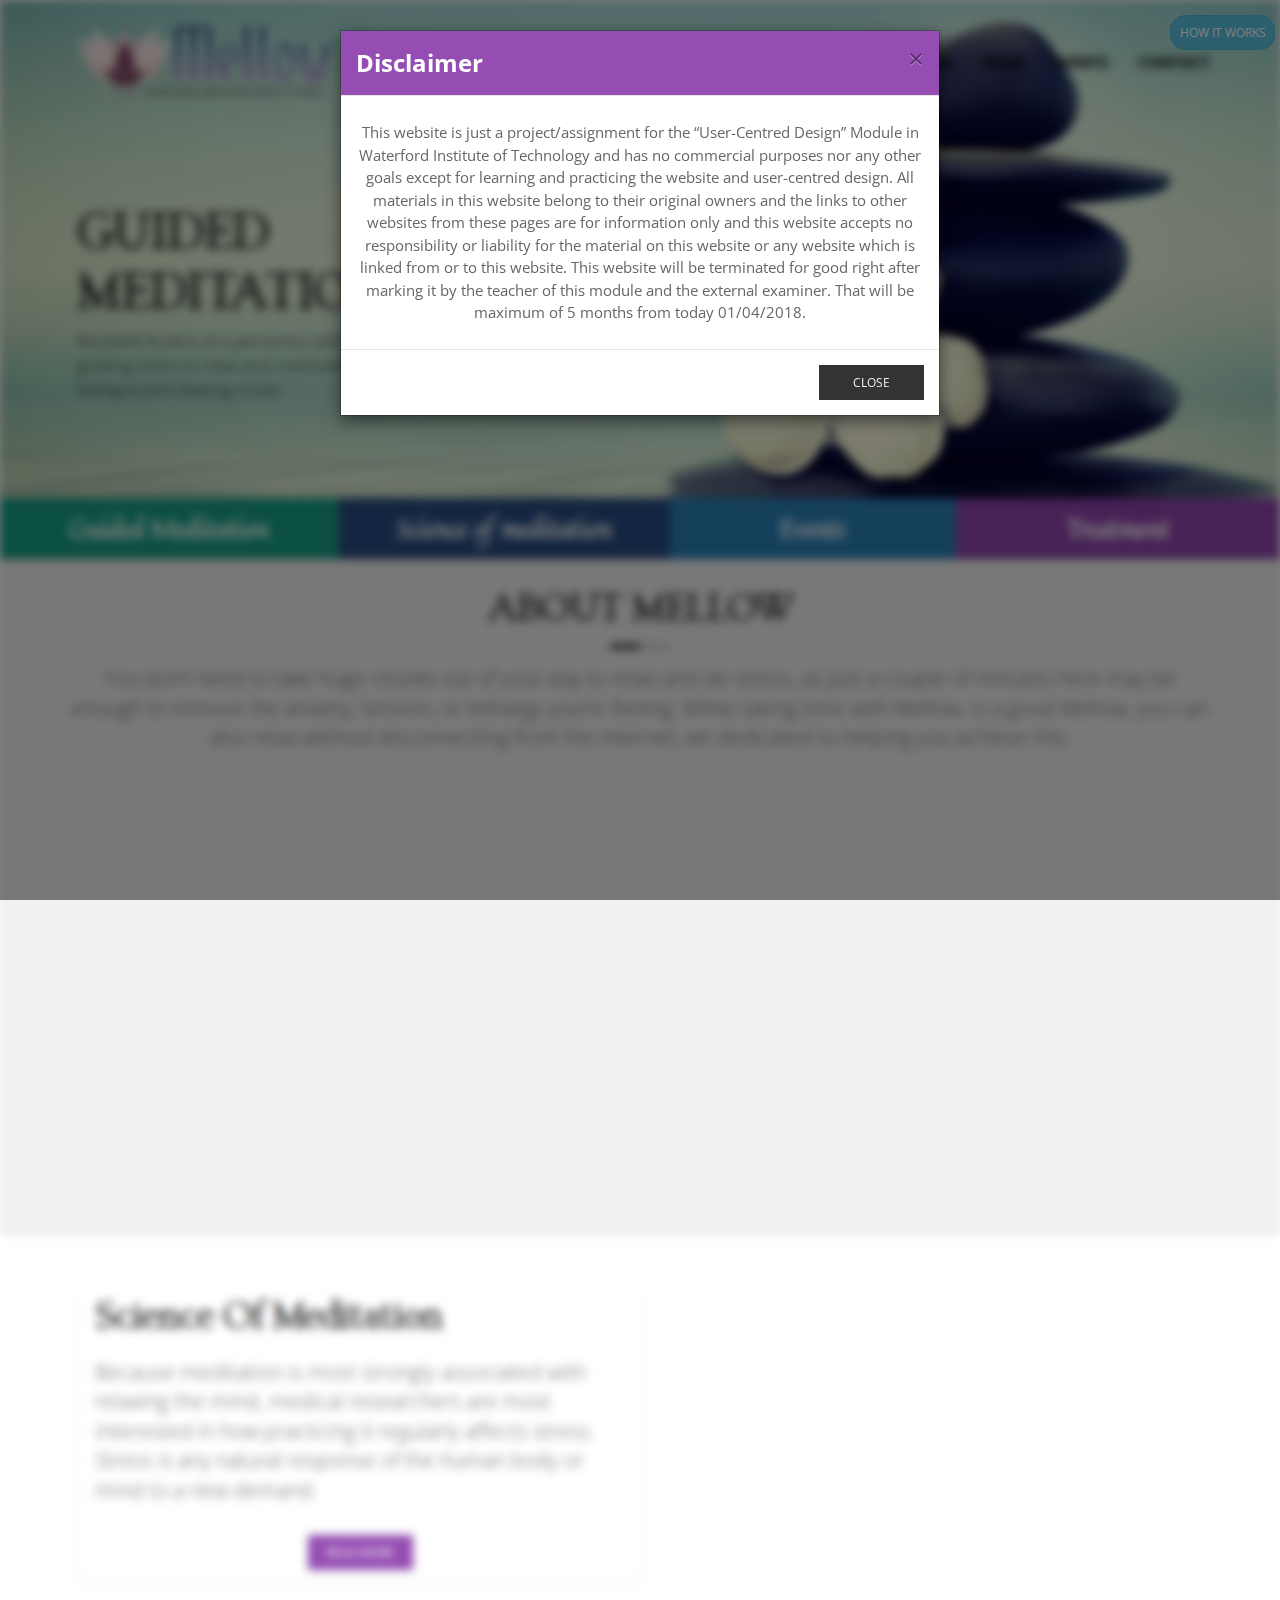
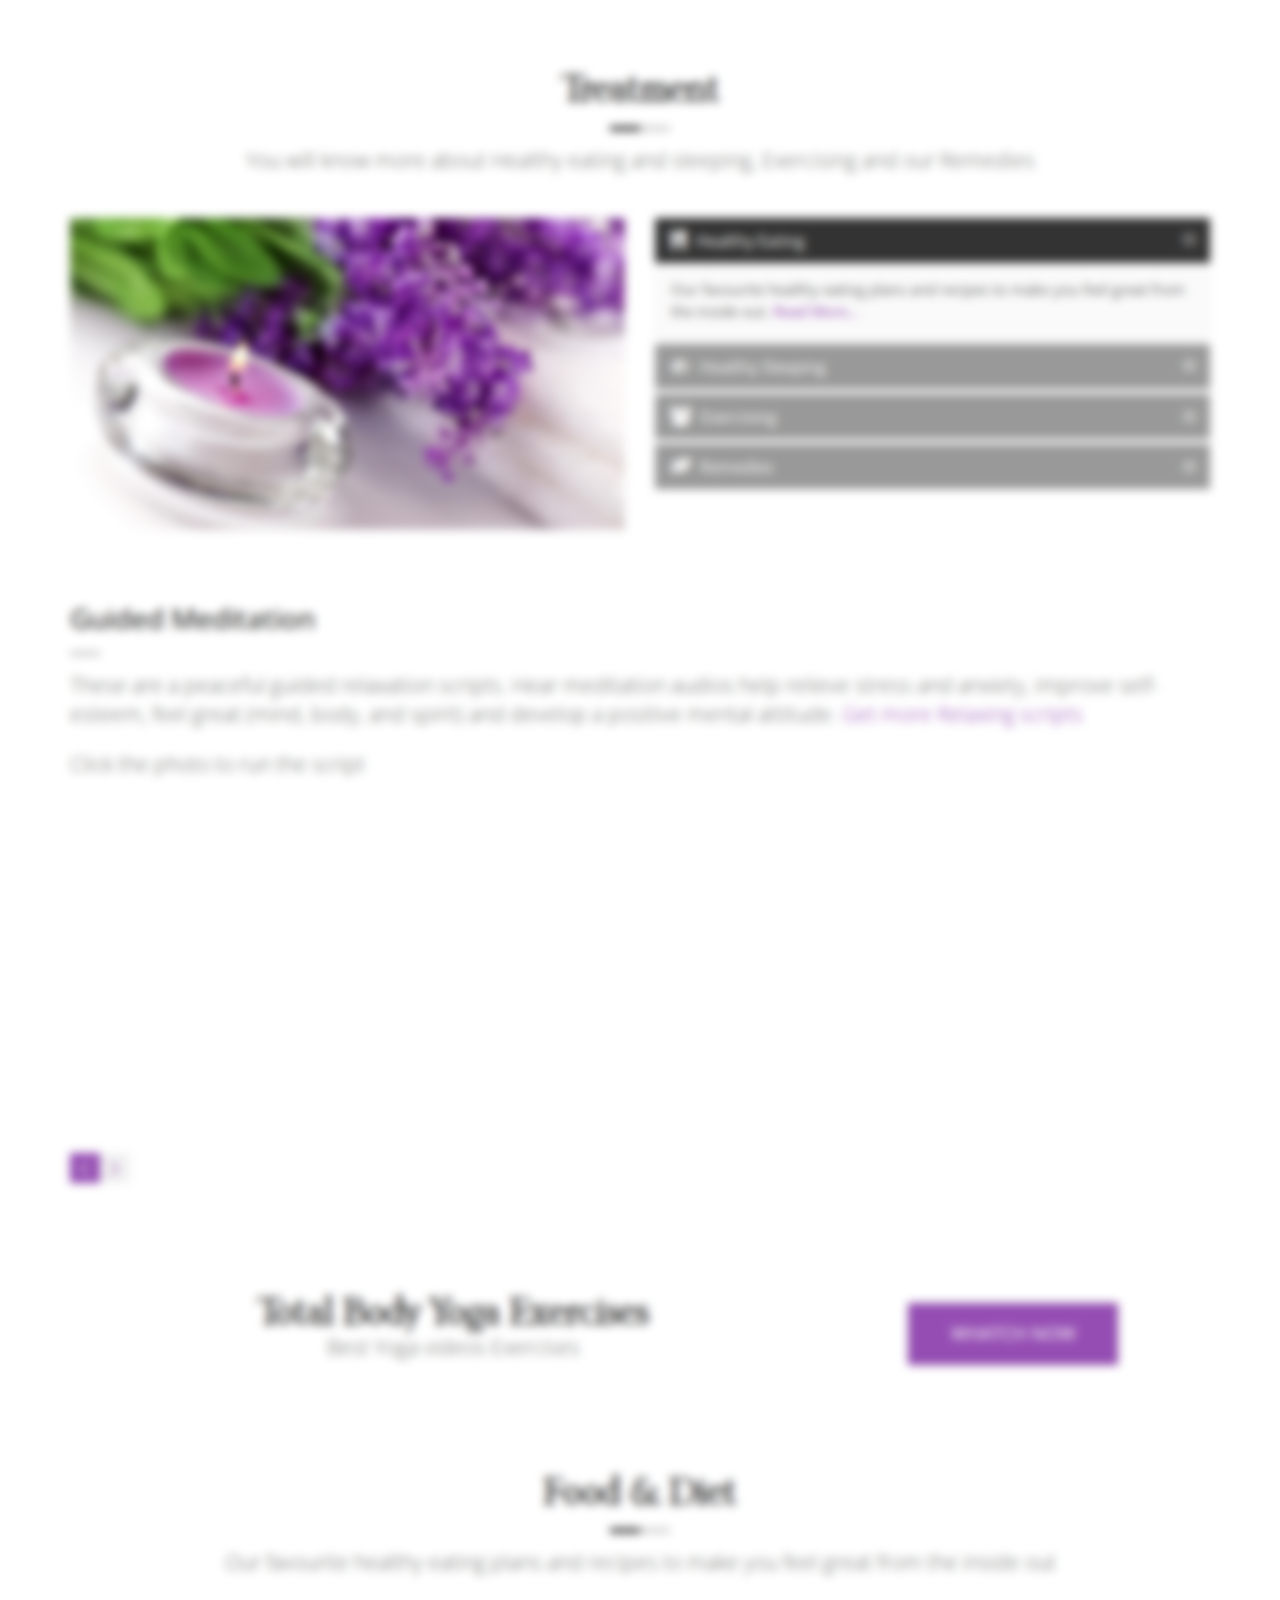
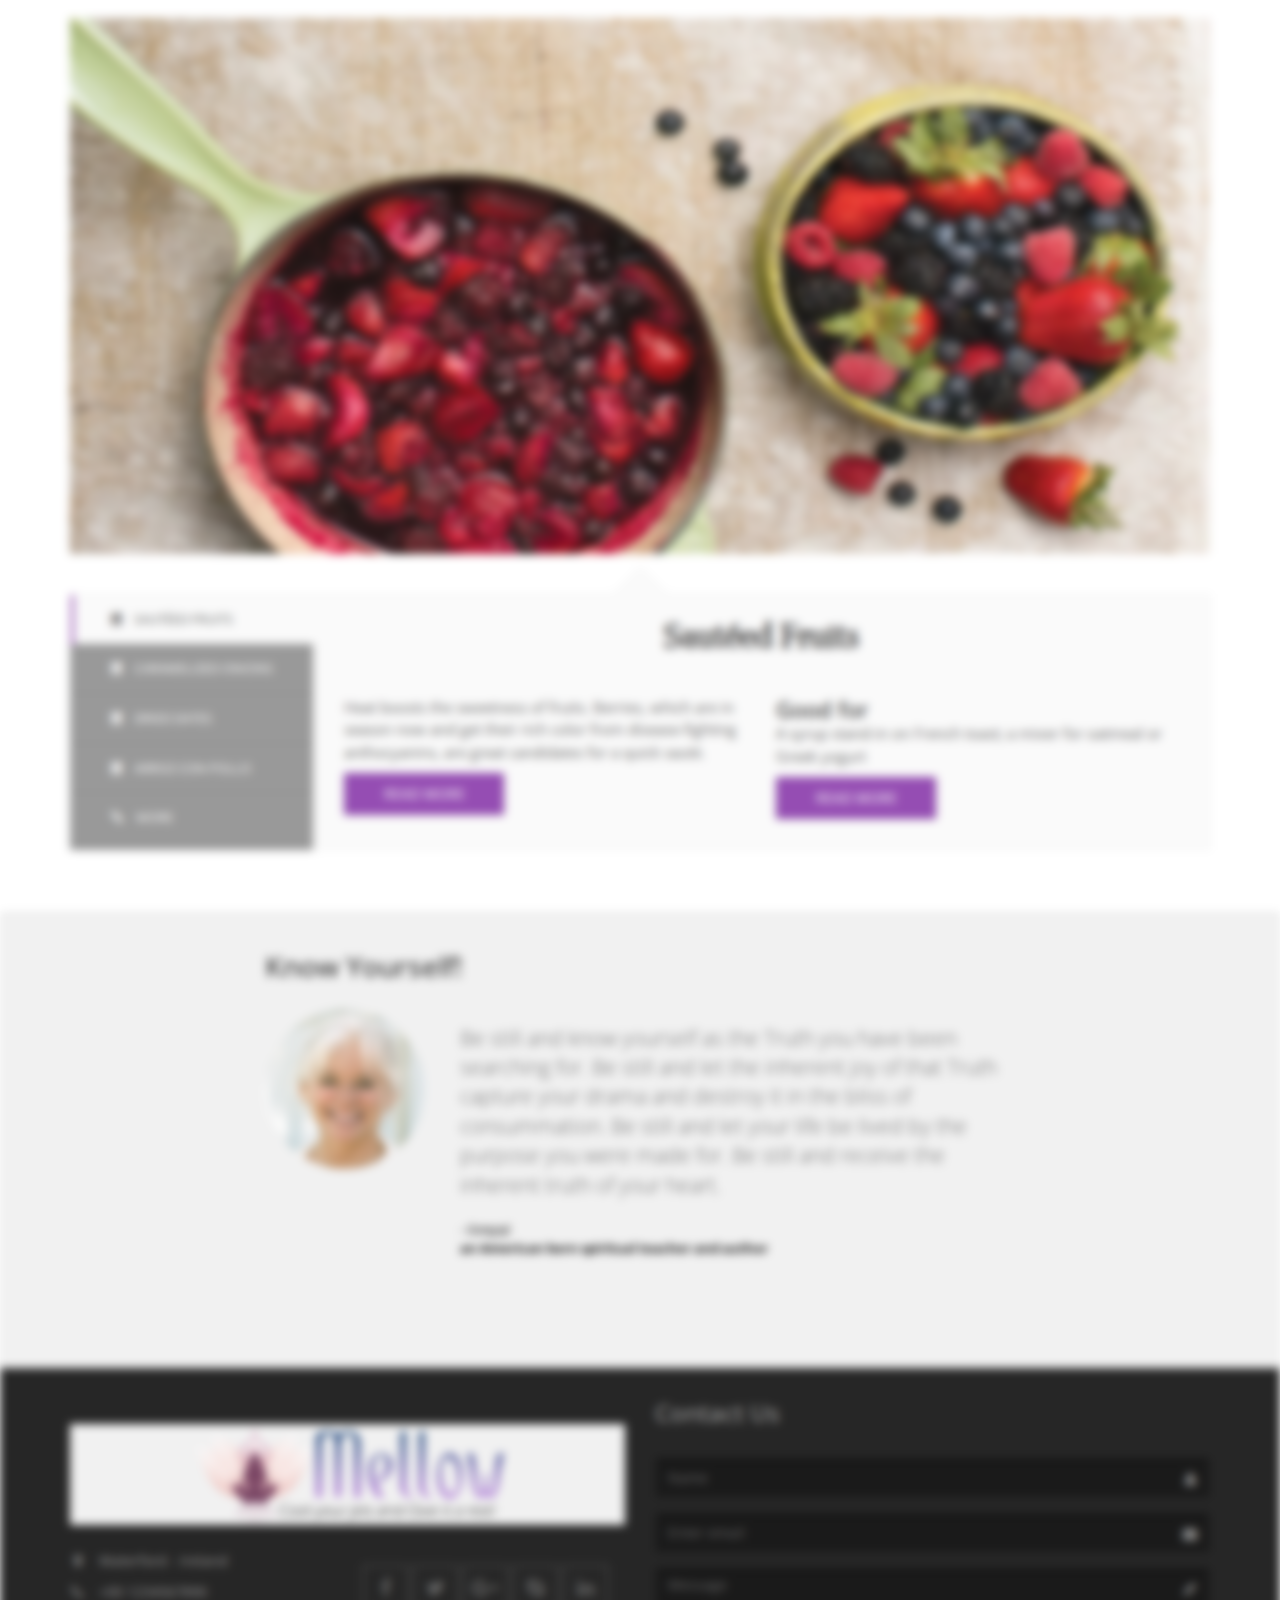
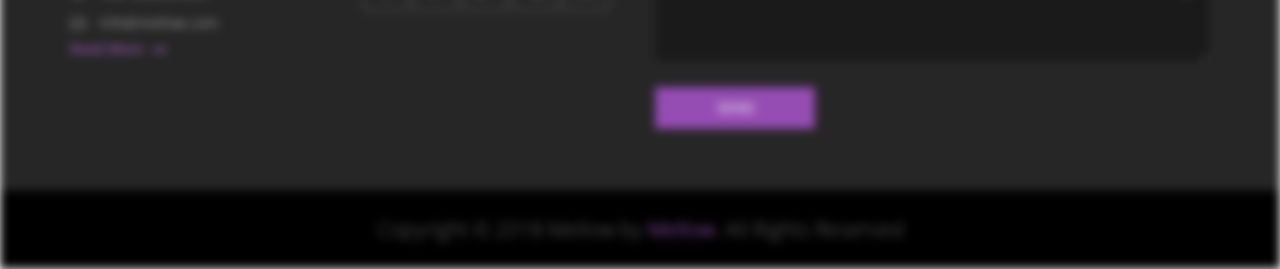
==== commit a6fc55f0: "fix a typo in the disclaimer" ====
--- a/index.html
+++ b/index.html
@@ -100,7 +100,7 @@
                 </div>
                 <div class="modal-body text-center">
                     <div class="row">
-			<div style="margin: 10px;">This website is just a project/assignment for the “User-Centre Design” Module in Waterford Institute of Technology and has no commercial purposes nor any other goals except for learning and practicing the website and user-centre design. All materials in this website belong to their original owners and the links to other websites from these pages are for information only and this website accepts no responsibility or liability for the material on this website or any website which is linked from or to this website.
+			<div style="margin: 10px;">This website is just a project/assignment for the “User-Centred Design” Module in Waterford Institute of Technology and has no commercial purposes nor any other goals except for learning and practicing the website and user-centred design. All materials in this website belong to their original owners and the links to other websites from these pages are for information only and this website accepts no responsibility or liability for the material on this website or any website which is linked from or to this website.
 This website will be terminated for good right after marking it by the teacher of this module and the external examiner. That will be maximum of 5 months from today 01/04/2018.
                     </div>
 </div>
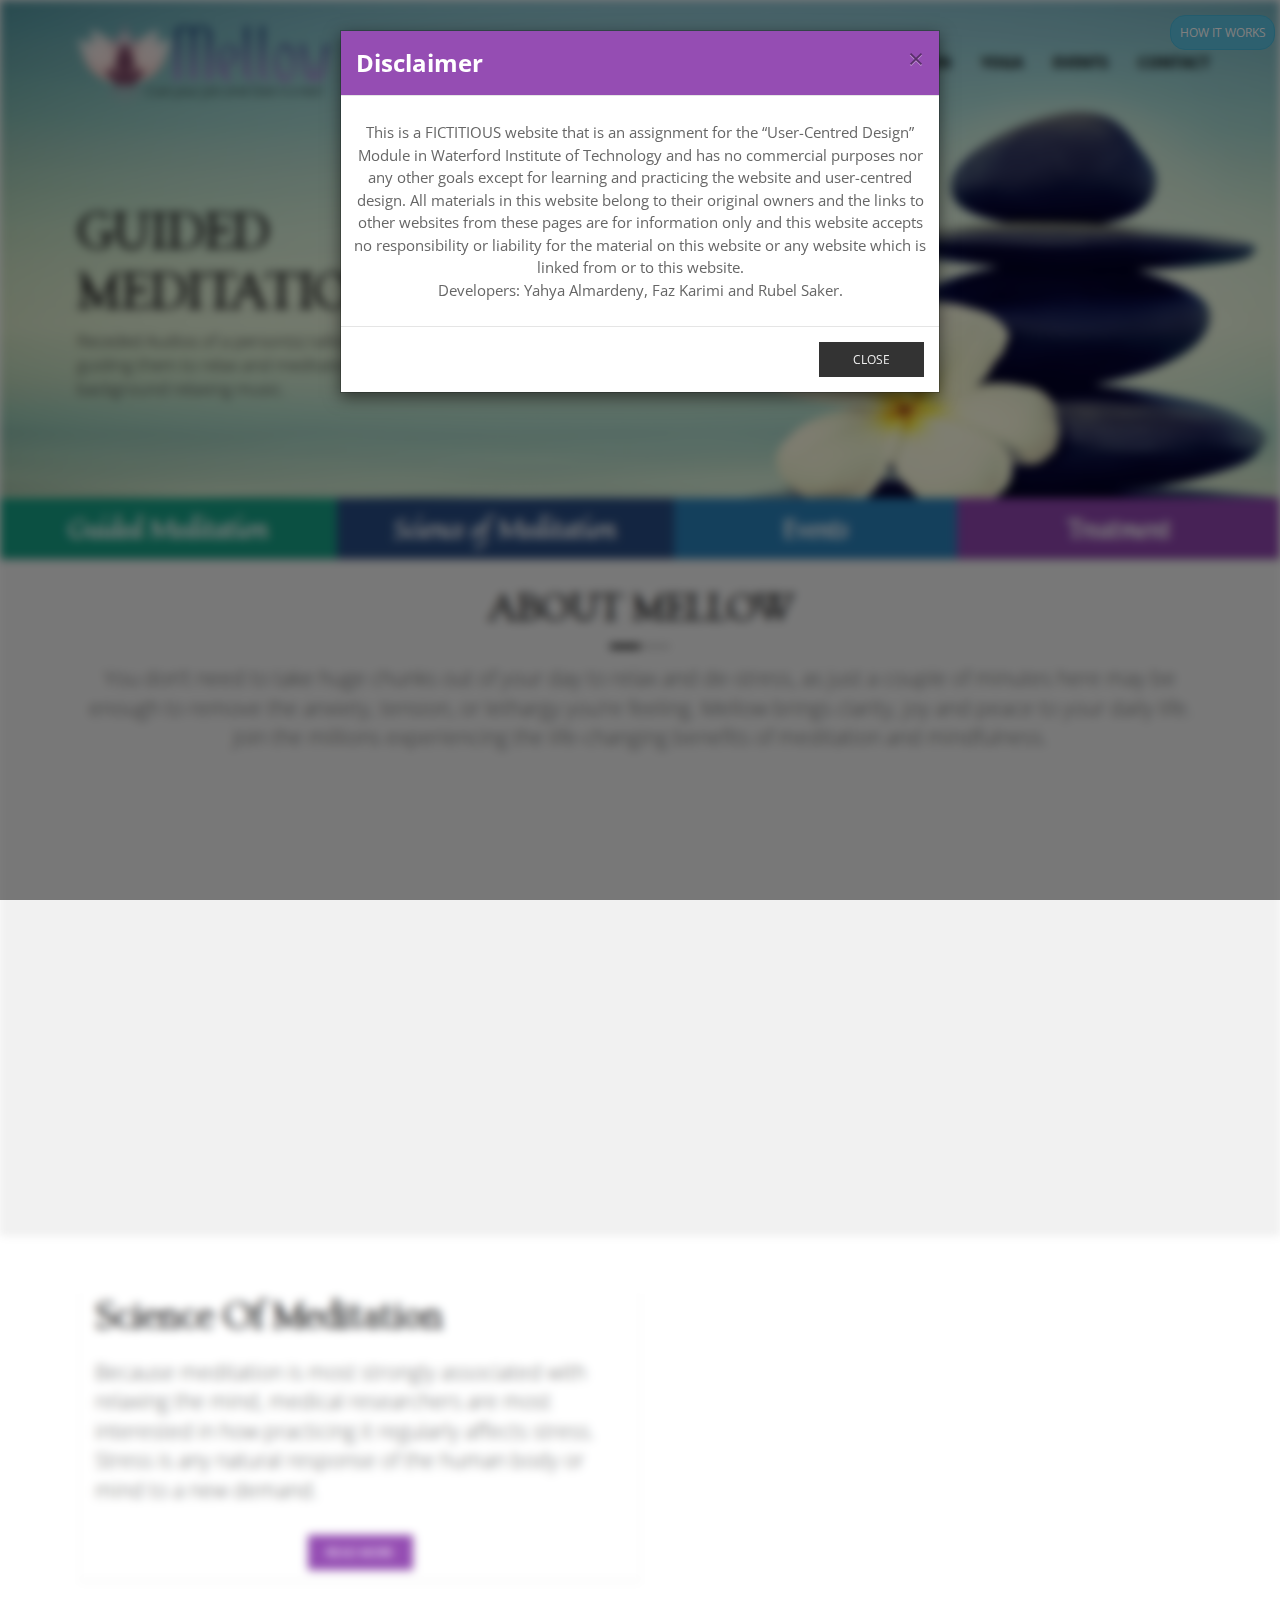
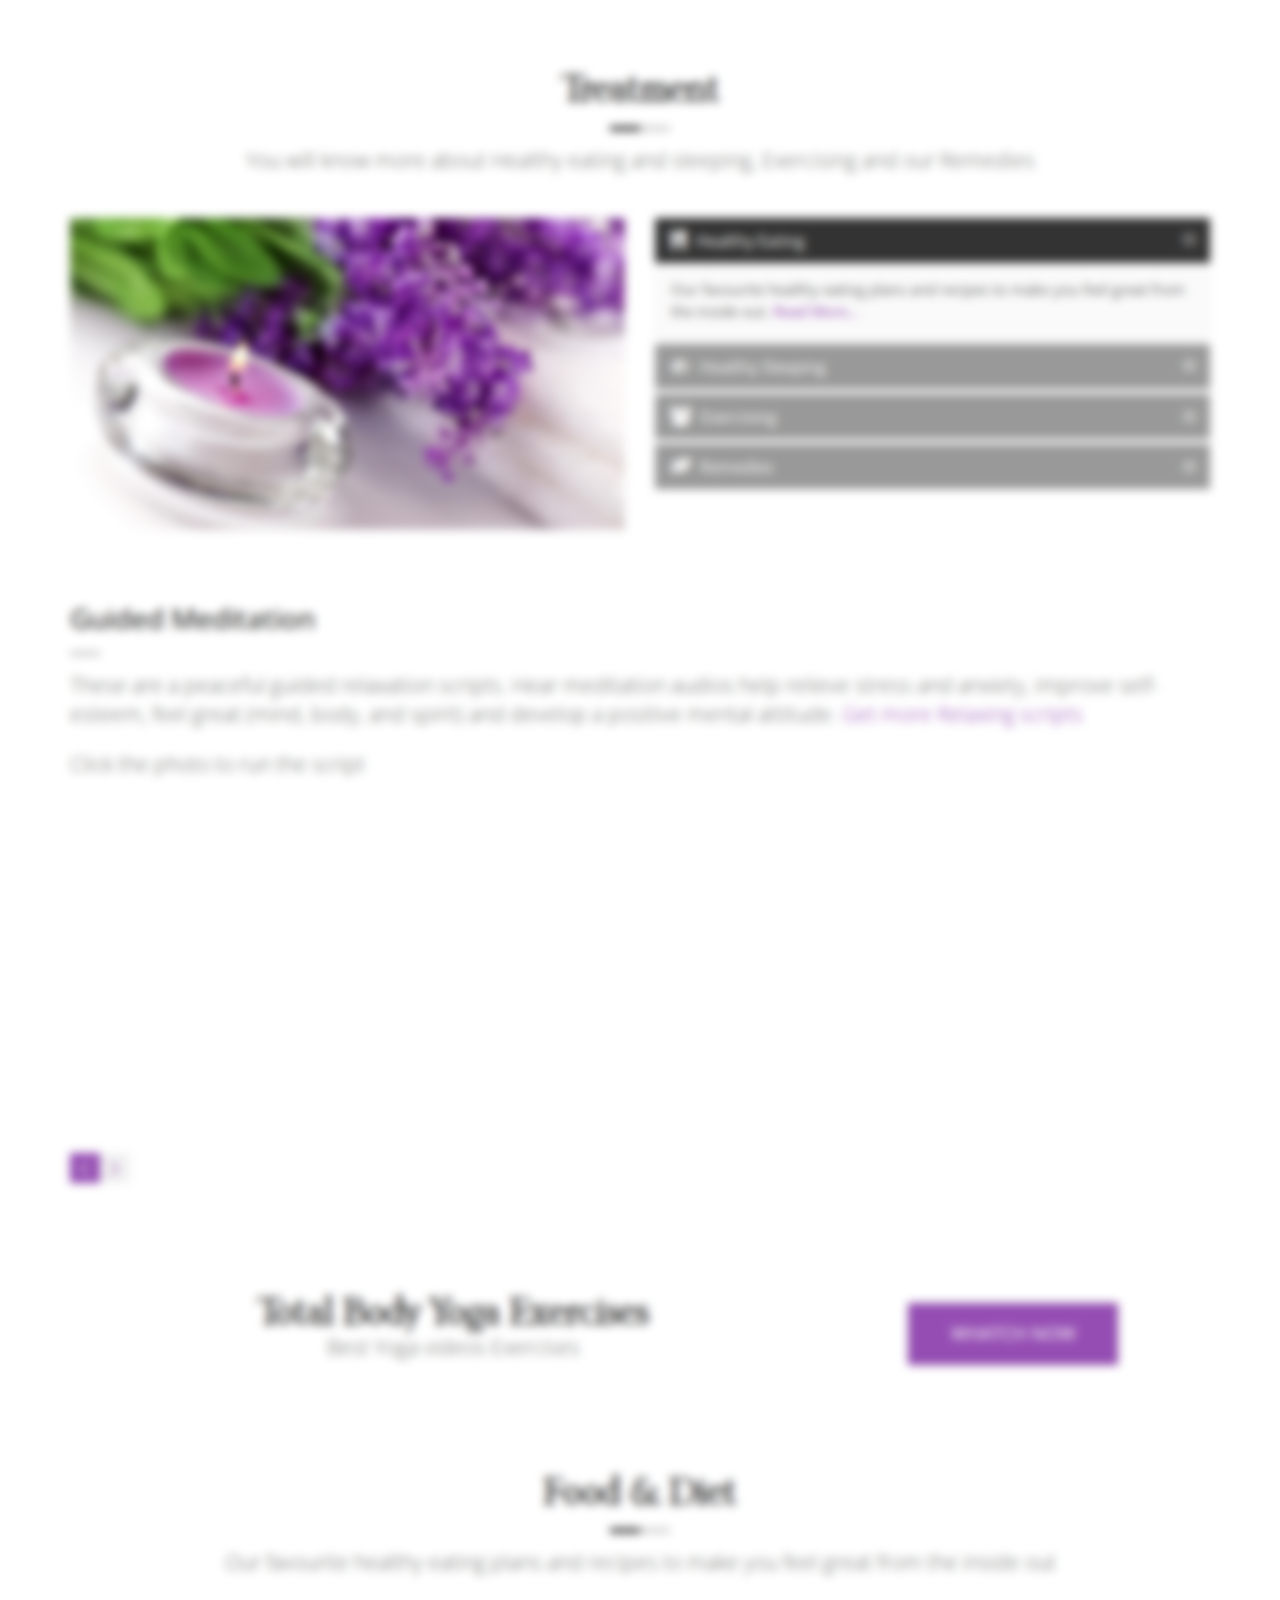
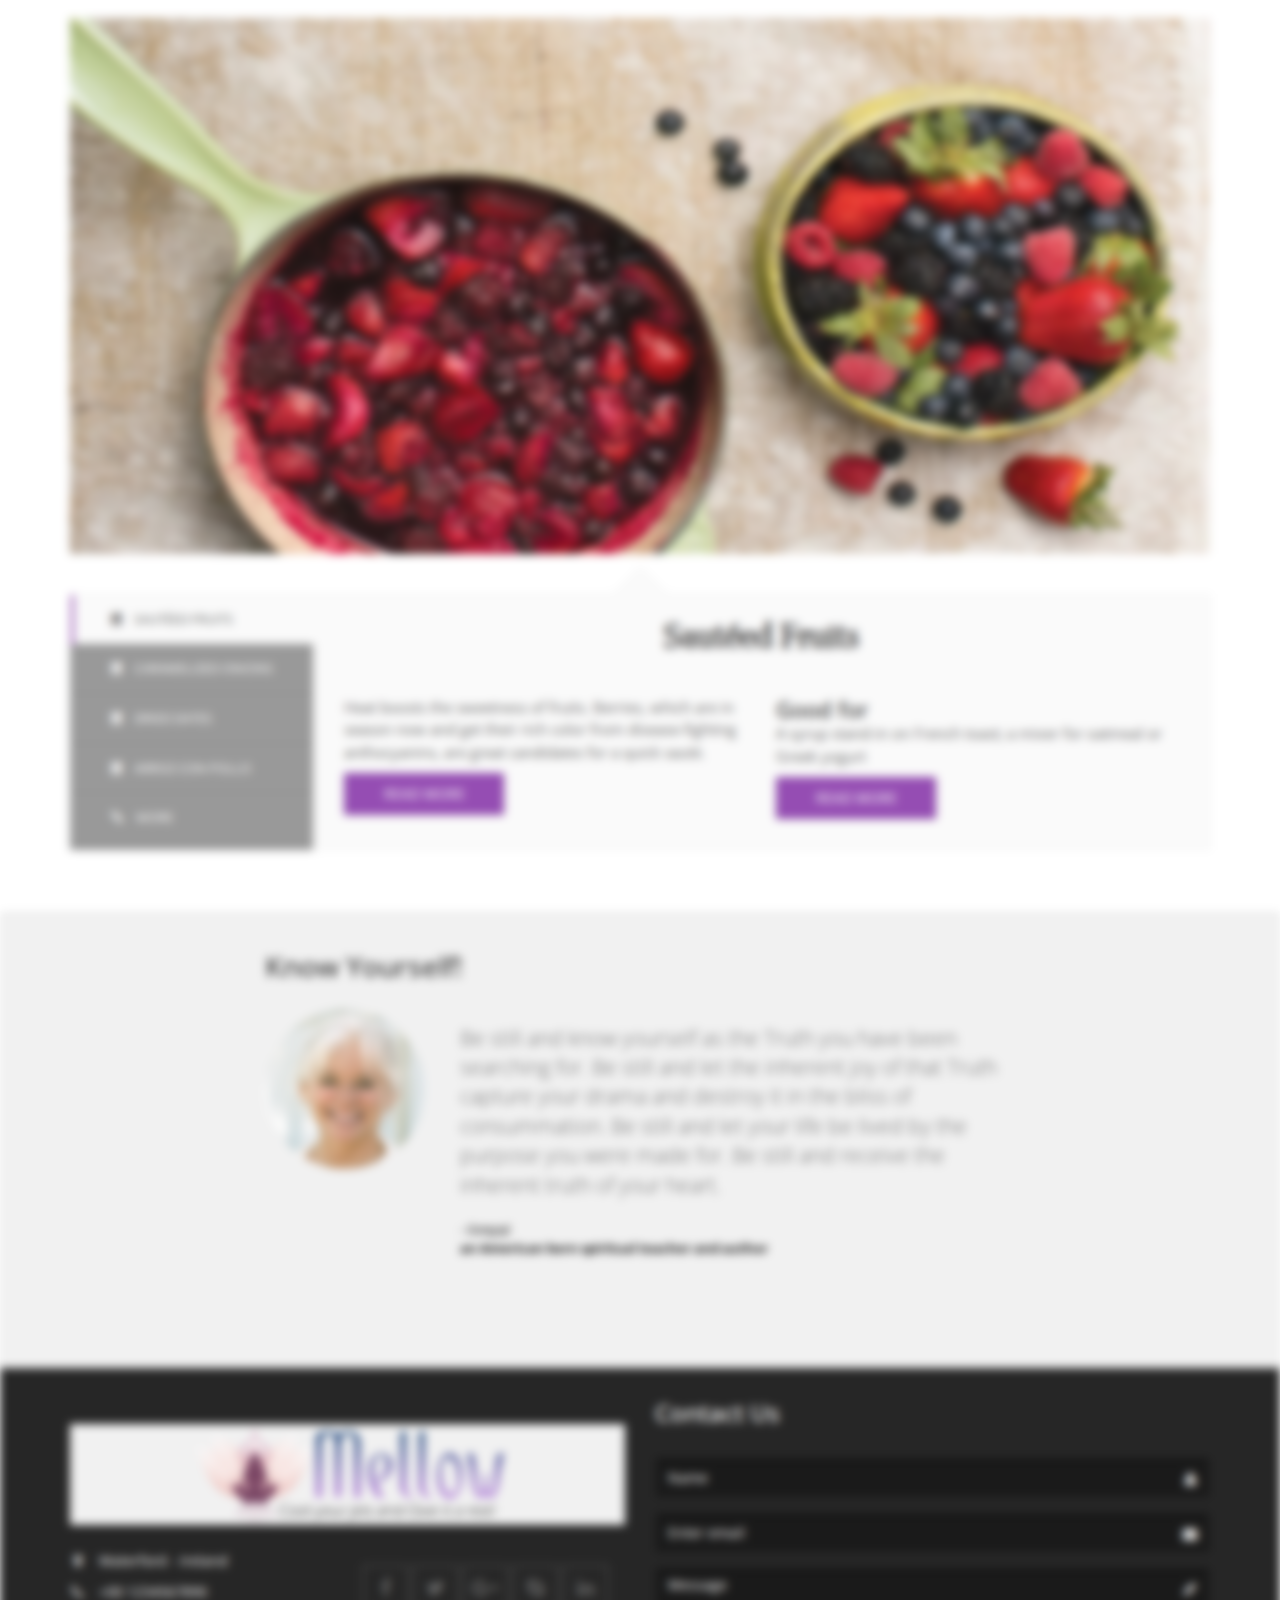
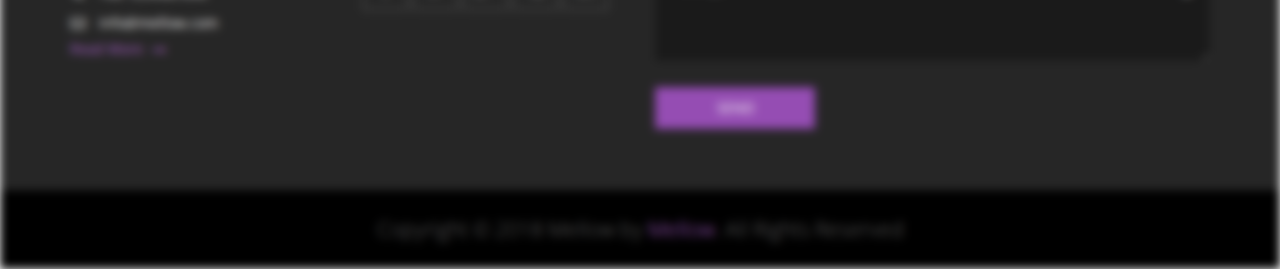
==== commit a7cfa71b: "improve consistency" ====
--- a/index.html
+++ b/index.html
@@ -75,7 +75,7 @@
 
                         <div class="embed-responsive embed-responsive-16by9">
                             <video class="embed-responsive-item" controls id="howworkvideo">
-                                <source src="videos//Spider_Robot.mp4" type="video/mp4">
+                                <source src="videos//screencasting.mp4" type="video/mp4">
                                 Your browser does not support HTML5 video.
                             </video>
                         </div>
@@ -100,8 +100,9 @@
                 </div>
                 <div class="modal-body text-center">
                     <div class="row">
-			<div style="margin: 10px;">This website is just a project/assignment for the “User-Centred Design” Module in Waterford Institute of Technology and has no commercial purposes nor any other goals except for learning and practicing the website and user-centred design. All materials in this website belong to their original owners and the links to other websites from these pages are for information only and this website accepts no responsibility or liability for the material on this website or any website which is linked from or to this website.
-This website will be terminated for good right after marking it by the teacher of this module and the external examiner. That will be maximum of 5 months from today 01/04/2018.
+			<div style="margin: 10px;">This is a FICTITIOUS website that is an assignment for the “User-Centred Design” Module in Waterford Institute of Technology and has no commercial purposes nor any other goals except for learning and practicing the website and user-centred design. All materials in this website belong to their original owners and the links to other websites from these pages are for information only and this website accepts no responsibility or liability for the material on this website or any website which is linked from or to this website.
+				<br>
+				Developers: Yahya Almardeny, Faz Karimi and Rubel Saker.
                     </div>
 </div>
 
@@ -224,7 +225,7 @@
                 <!-- End Carousel Inner -->
                 <ul id="mellowsubnav" class="nav nav-pills nav-justified">
                     <li class="one "><a href="guided_meditation.html">Guided Meditation</a></li>
-                    <li class="two"><a href="science_of_meditation.html">Science of meditation</a></li>
+                    <li class="two"><a href="science_of_meditation.html">Science of Meditation</a></li>
                     <li class="three"><a href="events.html">Events</a></li>
                     <li class="four"><a href="healthy_eating.html">Treatment</a></li>
                 </ul>
@@ -303,7 +304,7 @@
                     <div class="col-md-12">
                         <h1 class="text-center title">ABOUT MELLOW</h1>
                         <div class="separator"></div>
-                        <p class="text-center lead">You don’t need to take huge chunks out of your day to relax and de-stress, as just a couple of minutes here may be enough to remove the anxiety, tension, or lethargy you’re feeling. While taking time with Mellow, is a good Mellow, you can also relax without disconnecting from the Internet, we dedicated to helping you achieve this.</p>
+                        <p class="text-center lead">You don’t need to take huge chunks out of your day to relax and de-stress, as just a couple of minutes here may be enough to remove the anxiety, tension, or lethargy you’re feeling. Mellow brings clarity, joy and peace to your daily life. Join the millions experiencing the life-changing benefits of meditation and mindfulness.</p>
 
                     </div>
                 </div>
--- a/css/style.css
+++ b/css/style.css
@@ -977,7 +977,7 @@
 ---------------------------------- */
 .footer {
 	font-size: 14px;
-	color: #999999;
+	color: #FFFFFF;
 }
 .footer h1,
 .footer h2,
@@ -985,7 +985,7 @@
 .footer h4,
 .footer h5,
 .footer h6 {
-	color: #999999;
+	color: #FFFFFF;
 }
 .footer h2 {
 	font-size: 24px;
@@ -998,7 +998,7 @@
 .light .footer h4,
 .light .footer h5,
 .light .footer h6 {
-	color: #666;
+	color: #FFFFFF;
 }
 
 /* Subfooter
@@ -2115,7 +2115,7 @@
 	border-color: #fafafa;
 }
 .footer-content .btn-white {
-	color: #999;
+	color: #FFFFFF;
 	background-color: transparent;
 	border-color: #555;
 }
@@ -2159,7 +2159,7 @@
 	height: 40px;
 	padding-right: 30px;
 	border-color: #acacac;
-	color: #666666;
+	color: #FFFFFF;
 	position: relative;
 	-webkit-appearance: none;
 	-webkit-box-shadow: inset 0 1px 2px rgba(0, 0, 0, .075);
@@ -2715,7 +2715,7 @@
 .footer-content .nav-pills > li > a {
 	padding: 4px 0px;
 	border-color: transparent;
-	color: #999;
+	color: #FFFFFF;
 	font-weight: 400;
 }
 .footer-content .nav-pills > li:last-child > a {
@@ -2724,7 +2724,7 @@
 .footer-content .nav-pills > li.active > a,
 .footer-content .nav-pills > li.active > a:focus,
 .footer-content .nav-pills > li > a:focus {
-	color: #999;
+	color: #FFFFFF;
 	background-color: transparent;
 	border-color: transparent;
 }
